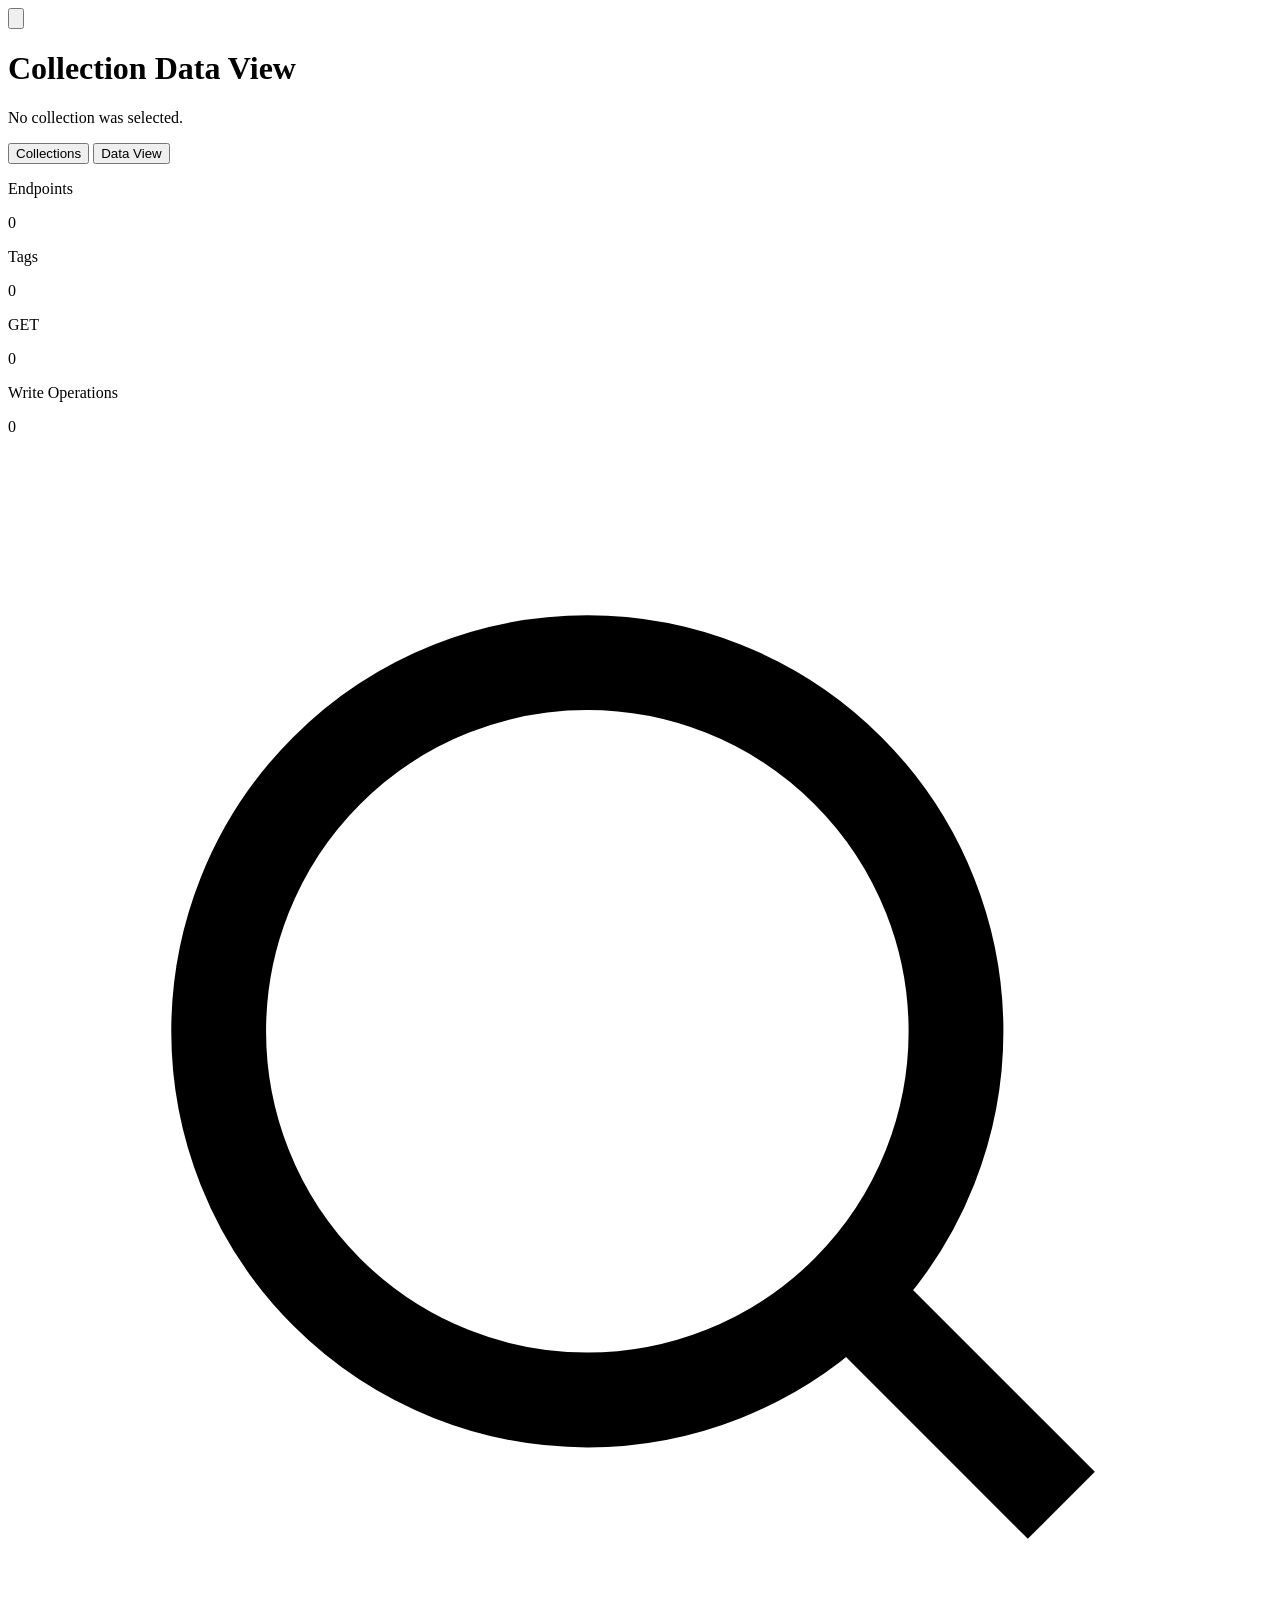
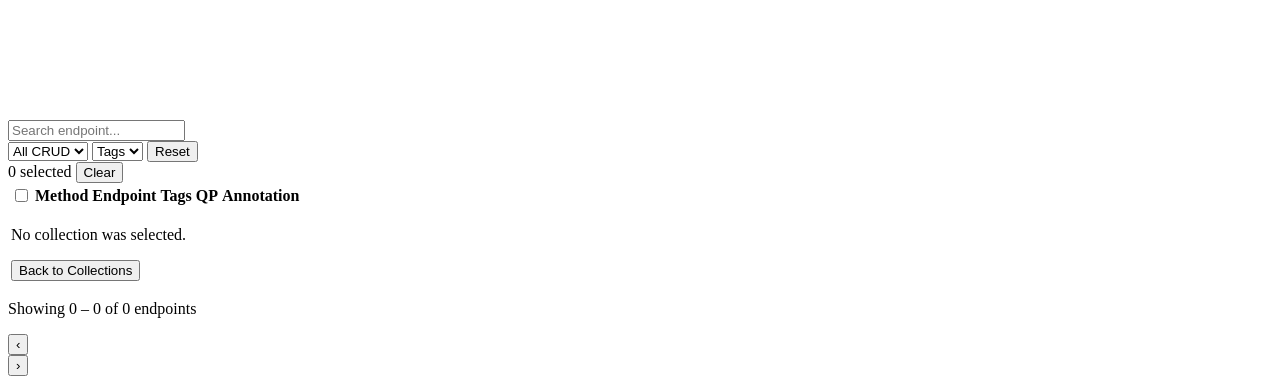
==== frontend/src/pages/collection_dataview.html @ ef80a707 "Update frontend UI" ====
<!DOCTYPE html>
<html lang="en">

<head>
    <meta charset="UTF-8">

    <meta name="viewport" content="width=device-width, initial-scale=1.0">

    <title>EDMS Collection Data View</title>

    <link href="../styles/output.css" rel="stylesheet">

    <link href="https://fonts.googleapis.com/css2?family=Inter:wght@400;500;600;700&display=swap" rel="stylesheet">
</head>


<body class="h-screen overflow-hidden
           bg-slate-950 text-slate-100
           font-[Inter]">


    <div class="h-full p-3 sm:p-4">

        <div class="mx-auto flex h-full
                   max-w-screen-2xl
                   flex-col overflow-hidden
                   rounded-xl
                   border border-slate-800
                   bg-slate-900">


            <!-- =====================================================
                 HEADER
            ====================================================== -->

            <header class="flex shrink-0 flex-wrap
                           items-center justify-between
                           gap-3
                           border-b border-slate-200 dark:border-slate-700/40
                           bg-slate-100 dark:bg-[#162235]
                           px-3 py-2
                           sm:px-4">
                <div class="min-w-0">

                    <div class="flex items-center gap-2">

                        <button id="backToCollections" type="button" title="Back to Collection View" class="rounded-md p-1.5
                                   text-slate-500
                                   transition
                                   hover:bg-slate-800
                                   hover:text-white">

                            <svg class="h-4 w-4" viewBox="0 0 24 24" fill="none" stroke="currentColor"
                                stroke-width="1.8">
                                <path d="m15 18-6-6 6-6" />
                            </svg>

                        </button>


                        <div class="min-w-0">

                            <h1 id="collectionTitle" class="truncate
                                       text-lg font-semibold
                                       text-white">
                                Collection Data View
                            </h1>

                            <p id="collectionSubtitle" class="truncate
                                       text-[11px]
                                       text-slate-500">
                                Loading collection...
                            </p>

                        </div>

                    </div>

                </div>


                <nav class="flex items-center
                           gap-1 rounded-full
                           bg-slate-800 p-1">

                    <button data-target="./collection_view.html" class="rounded-lg
                               px-3 py-1.5
                               text-xs
                               text-slate-400
                               hover:bg-slate-700
                               hover:text-white">
                        Collections
                    </button>


                    <button class="rounded-lg
                               bg-cyan-500
                               px-3 py-1.5
                               text-xs font-medium
                               text-white">
                        Data View
                    </button>

                </nav>

            </header>


            <!-- =====================================================
                 COLLECTION INFO
            ====================================================== -->

            <section class="grid shrink-0
                       grid-cols-2 gap-2
                       border-b border-slate-800
                       bg-slate-900
                       p-3 sm:grid-cols-4">

                <div class="rounded-lg
                           border border-slate-800
                           bg-slate-950/40
                           px-3 py-2">

                    <p class="text-[10px]
                               uppercase tracking-wide
                               text-slate-600">
                        Endpoints
                    </p>

                    <p id="endpointCount" class="mt-0.5
                               text-sm font-semibold
                               text-slate-200">
                        0
                    </p>

                </div>


                <div class="rounded-lg
                           border border-slate-800
                           bg-slate-950/40
                           px-3 py-2">

                    <p class="text-[10px]
                               uppercase tracking-wide
                               text-slate-600">
                        Tags
                    </p>

                    <p id="tagCount" class="mt-0.5
                               text-sm font-semibold
                               text-slate-200">
                        0
                    </p>

                </div>


                <div class="rounded-lg
                           border border-slate-800
                           bg-slate-950/40
                           px-3 py-2">

                    <p class="text-[10px]
                               uppercase tracking-wide
                               text-slate-600">
                        GET
                    </p>

                    <p id="getCount" class="mt-0.5
                               text-sm font-semibold
                               text-emerald-400">
                        0
                    </p>

                </div>


                <div class="rounded-lg
                           border border-slate-800
                           bg-slate-950/40
                           px-3 py-2">

                    <p class="text-[10px]
                               uppercase tracking-wide
                               text-slate-600">
                        Write Operations
                    </p>

                    <p id="writeCount" class="mt-0.5
                               text-sm font-semibold
                               text-sky-400">
                        0
                    </p>

                </div>

            </section>


            <!-- =====================================================
                 TOOLBAR
            ====================================================== -->

            <section class="flex shrink-0
                       flex-wrap items-center gap-2
                       border-b border-slate-800
                       bg-slate-900/80
                       px-3 py-2.5">

                <div class="relative
                           min-w-[190px]
                           flex-1 sm:max-w-xs">

                    <svg class="pointer-events-none
                               absolute left-2.5 top-1/2
                               h-3.5 w-3.5
                               -translate-y-1/2
                               text-slate-600" viewBox="0 0 24 24" fill="none" stroke="currentColor"
                        stroke-width="1.8">
                        <circle cx="11" cy="11" r="7" />
                        <path d="m20 20-3.5-3.5" />
                    </svg>

                    <input id="endpointSearch" type="search" placeholder="Search endpoint..." class="h-8 w-full
                               rounded-md
                               border border-slate-800
                               bg-slate-800
                               pl-8 pr-3
                               text-xs
                               outline-none
                               focus:border-cyan-500">

                </div>


                <select id="methodFilter" class="h-8 rounded-md
                           border border-slate-800
                           bg-slate-800
                           px-2.5 text-xs
                           outline-none
                           focus:border-cyan-500">

                    <option value="all">
                        All CRUD
                    </option>

                    <option value="GET">
                        GET
                    </option>

                    <option value="POST">
                        POST
                    </option>

                    <option value="PUT">
                        PUT
                    </option>

                    <option value="PATCH">
                        PATCH
                    </option>

                    <option value="DELETE">
                        DELETE
                    </option>

                </select>


                <select id="tagFilter" class="h-8 max-w-40
                           rounded-md
                           border border-slate-800
                           bg-slate-800
                           px-2.5 text-xs
                           outline-none
                           focus:border-cyan-500">

                    <option value="">
                        Tags
                    </option>

                </select>


                <button id="resetEndpointFilters" type="button" class="h-8 rounded-md
                           border border-slate-700
                           bg-slate-800
                           px-2.5 text-xs
                           text-slate-400
                           hover:bg-slate-700
                           hover:text-white">
                    Reset
                </button>


                <div class="ml-auto
                           flex items-center gap-2">

                    <span id="selectionLabel" class="hidden
                               rounded-md
                               bg-cyan-500/10
                               px-2 py-1
                               text-[10px]
                               text-cyan-300">
                        0 selected
                    </span>


                    <button id="clearEndpointSelection" type="button" class="hidden h-8
                               rounded-md
                               border border-slate-700
                               bg-slate-800
                               px-2.5 text-xs
                               text-slate-400
                               hover:bg-slate-700">
                        Clear
                    </button>

                </div>

            </section>


            <!-- =====================================================
                 WORKSPACE
            ====================================================== -->

            <div class="relative min-h-0
                       flex-1 overflow-hidden">


                <!-- Endpoint table -->

                <div class="absolute inset-0
                           overflow-auto
                           scrollbar scrollbar-thin
                           scrollbar-thumb-slate-700
                           scrollbar-track-transparent">

                    <table class="w-full
                               min-w-[900px]
                               text-xs">

                        <thead class="sticky top-0 z-20
                                   border-b border-slate-800
                                   bg-slate-900/98
                                   backdrop-blur">

                            <tr class="text-left
                                       text-slate-500">

                                <th class="w-10 px-3 py-2.5">

                                    <input id="selectAllEndpoints" type="checkbox" class="h-3.5 w-3.5
                                               accent-cyan-400">

                                </th>


                                <th class="w-20 px-3 py-2.5">
                                    Method
                                </th>


                                <th class="w-[34%]
                                           px-3 py-2.5">
                                    Endpoint
                                </th>


                                <th class="w-[18%]
                                           px-3 py-2.5">
                                    Tags
                                </th>


                                <th class="w-16 px-3 py-2.5
                                           text-center">
                                    QP
                                </th>


                                <th class="w-[22%]
                                           px-3 py-2.5">
                                    Annotation
                                </th>

                            </tr>

                        </thead>


                        <tbody id="endpointTableBody"></tbody>

                    </table>

                </div>




                <!-- =====================================================
                 FOOTER / PAGINATION
            ====================================================== -->

                <footer class="flex shrink-0
                       flex-wrap items-center
                       justify-between gap-3
                       border-t border-slate-200 dark:border-slate-800
                       bg-white dark:bg-slate-900
                       px-3 py-2.5">

                    <p class="text-[11px]
              text-slate-500 dark:text-slate-500">

                        Showing

                        <span id="rangeStart" class="text-slate-800 dark:text-slate-300">
                            0
                        </span>

                        –

                        <span id="rangeEnd" class="text-slate-800 dark:text-slate-300">
                            0
                        </span>

                        of

                        <span id="totalEndpoints" class="text-slate-800 dark:text-slate-300">
                            0
                        </span>

                        endpoints

                    </p>


                    <div class="flex items-center
                gap-1">

                        <button id="prevPage" type="button" class="min-w-7 rounded-md
               border border-slate-300 dark:border-slate-600
               bg-white dark:bg-slate-900
               px-2 py-1
               text-[11px]
               font-medium
               text-slate-700 dark:text-slate-300
               hover:bg-slate-200 dark:hover:bg-slate-800
               hover:border-slate-400 dark:hover:border-slate-500
               disabled:opacity-100">
                            ‹
                        </button>

                        <div id="pageNumbers" class="flex items-center gap-1"></div>

                        <button id="nextPage" type="button" class="min-w-7 rounded-md
               border border-slate-300 dark:border-slate-600
               bg-white dark:bg-slate-900
               px-2 py-1
               text-[11px]
               font-medium
               text-slate-700 dark:text-slate-300
               hover:bg-slate-200 dark:hover:bg-slate-800
               hover:border-slate-400 dark:hover:border-slate-500
               disabled:opacity-100
               
               
               ">
                            ›
                        </button>

                    </div>

                </footer>

            </div>

        </div>


        <script src="../js/collectionview/collection_dataview.js"></script>
        <script src="../js/nav-bar.js"></script>

</body>

</html>
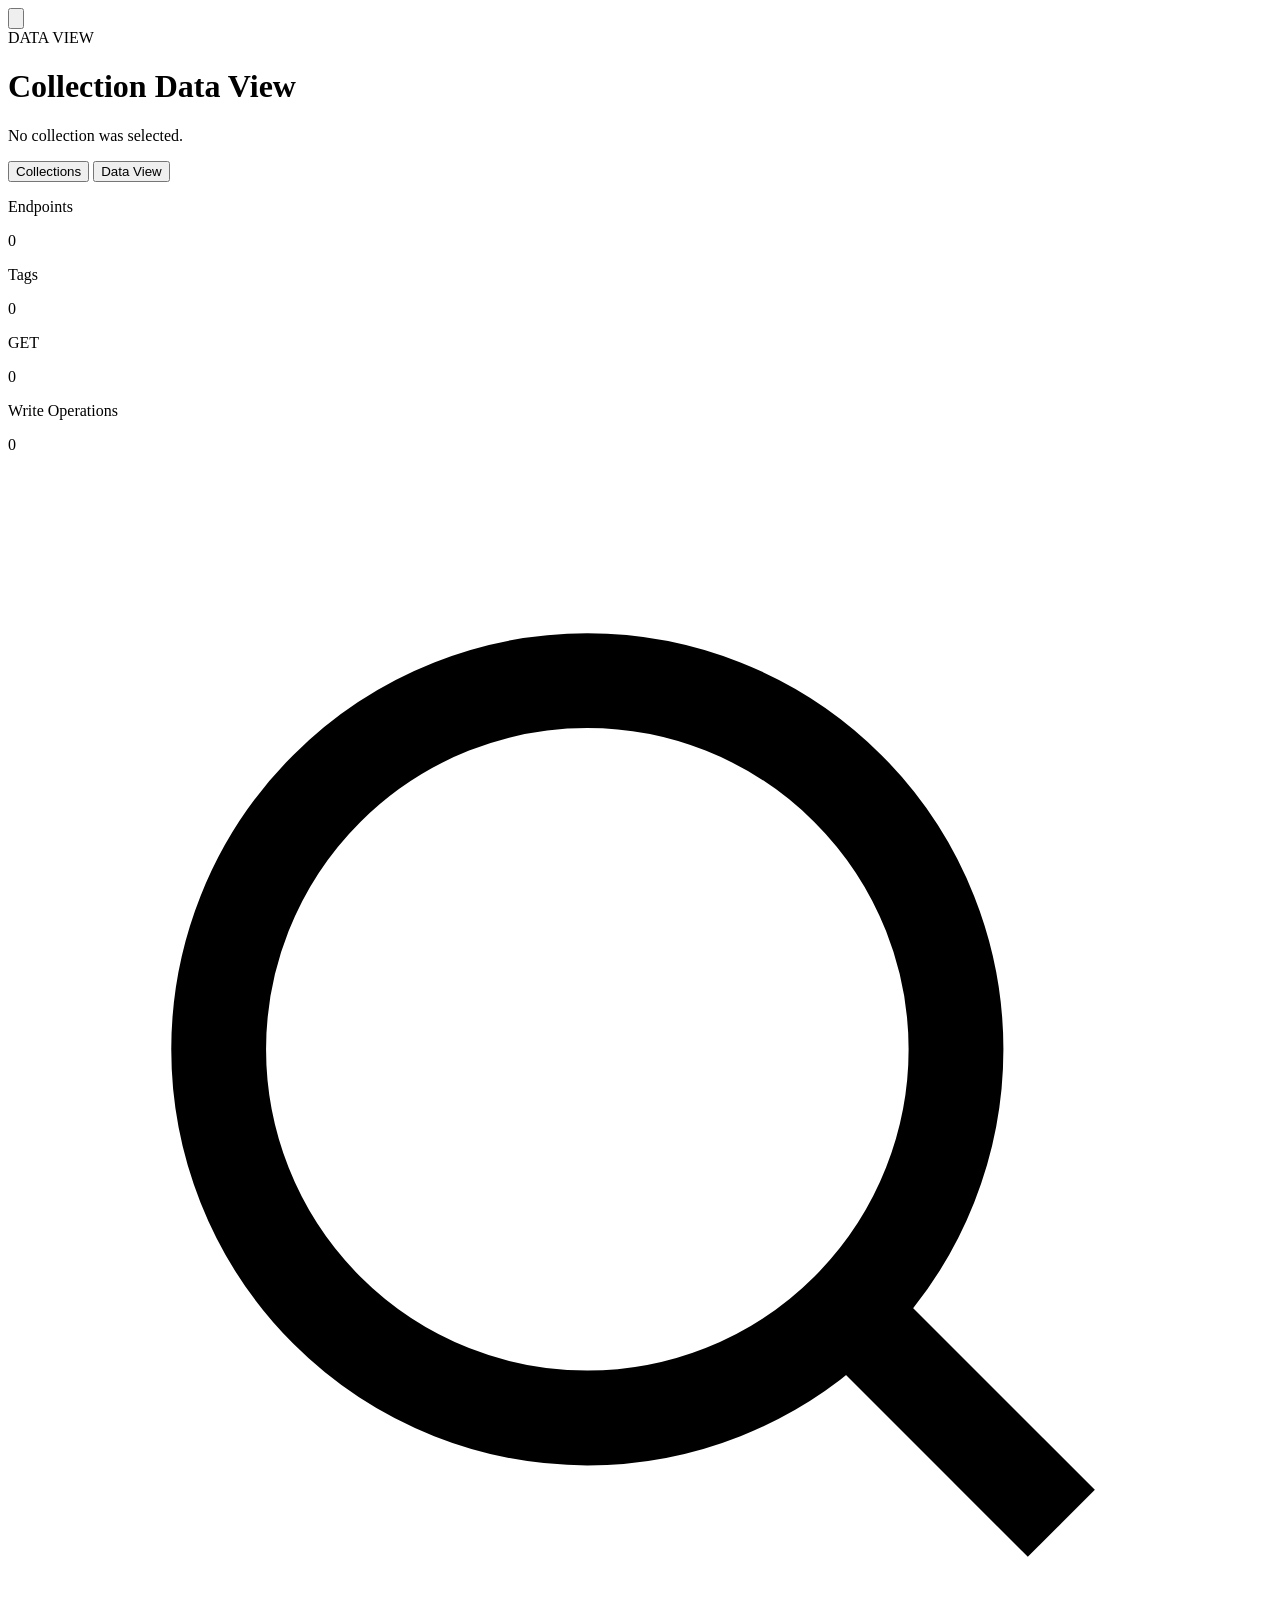
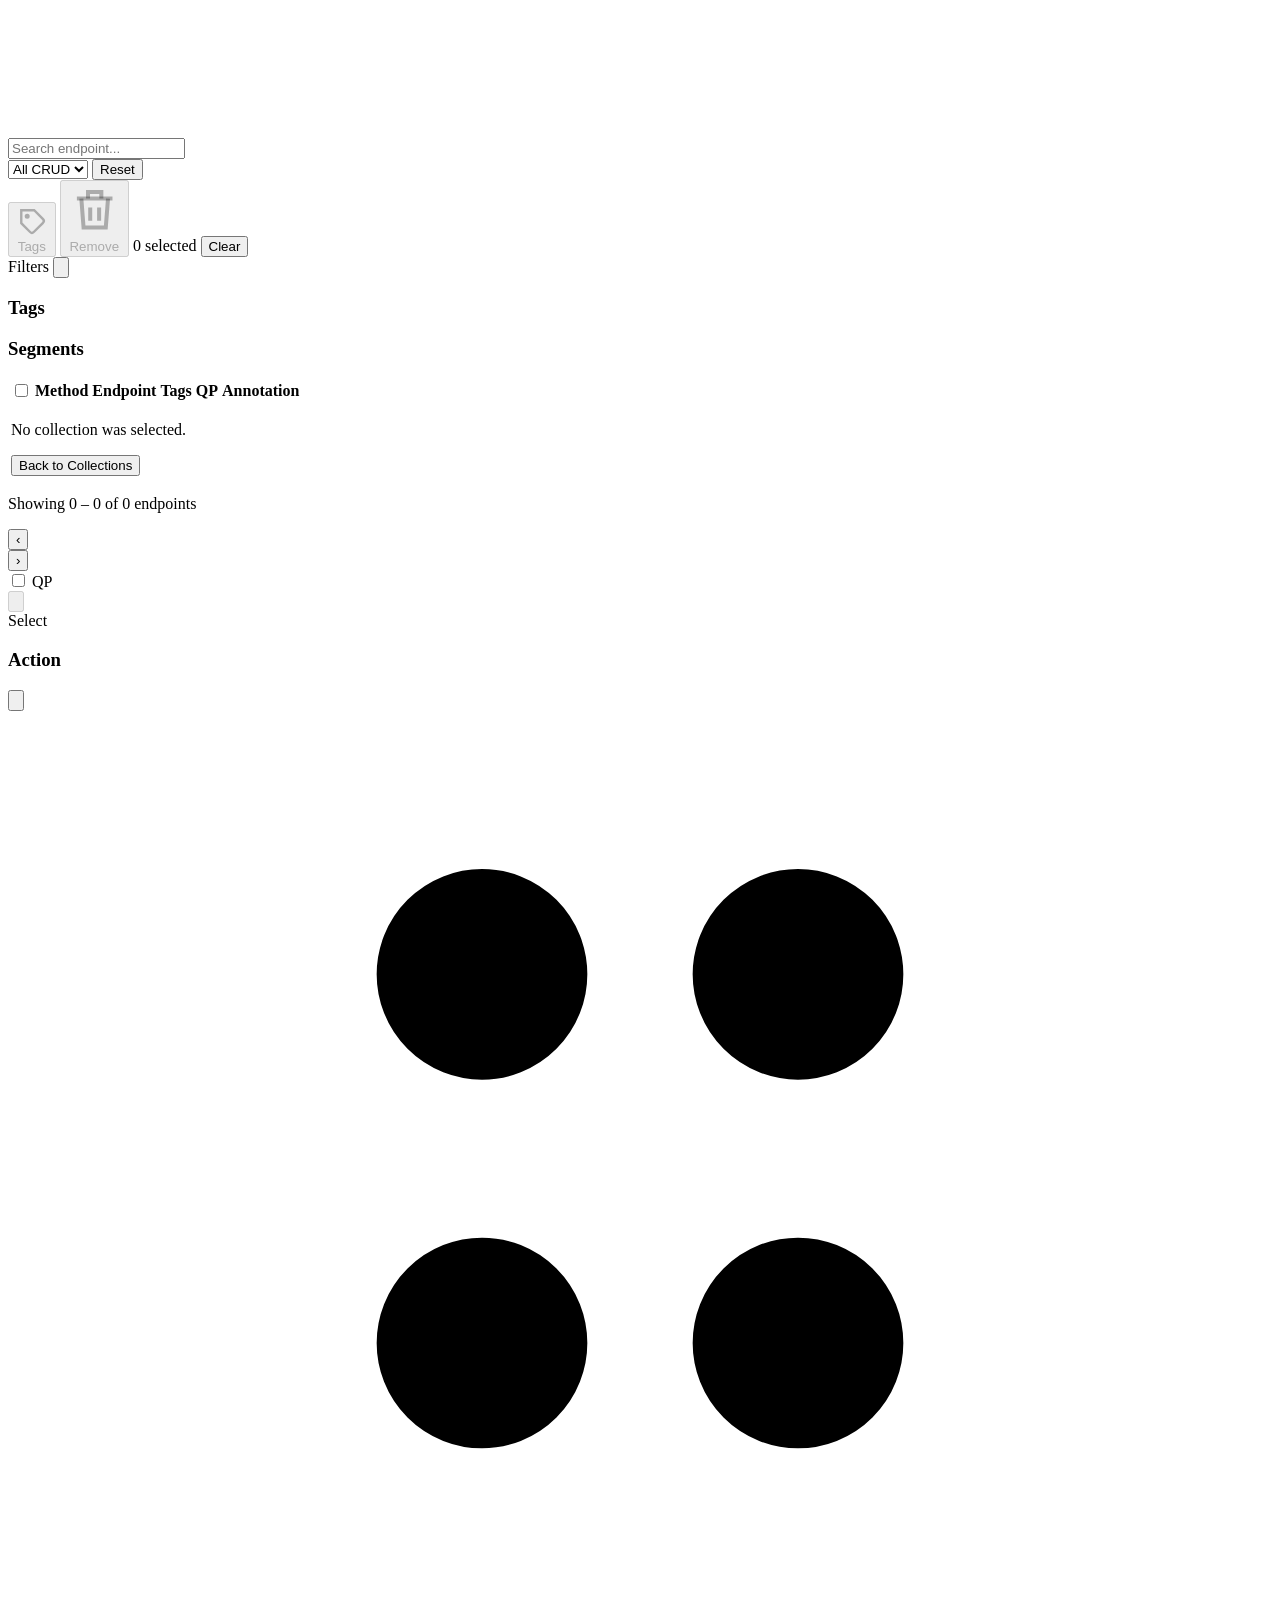
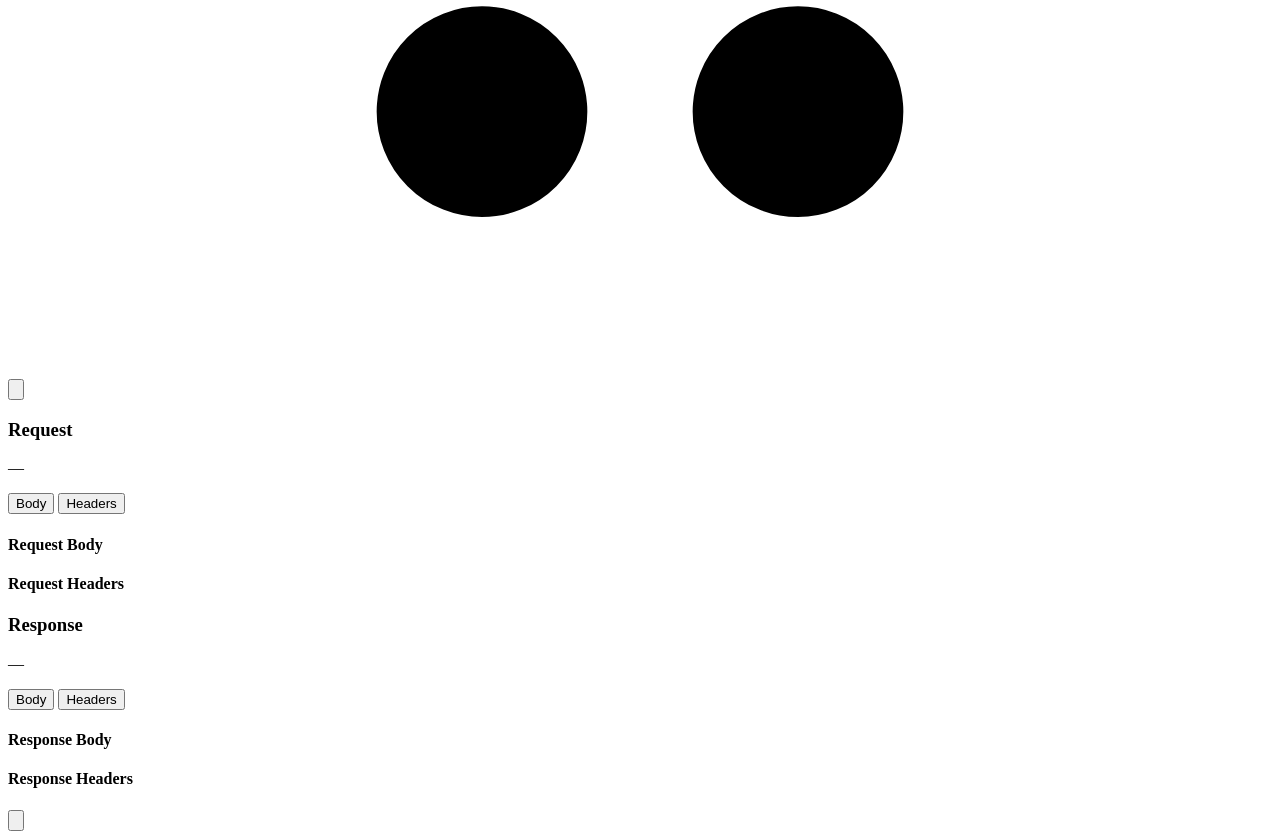
==== commit dcca60a9: "Merge pull request #55 from shivanshumangal007-dev/tmp-web  added: webview preview and edit , tags o" ====
--- a/frontend/src/pages/collection_dataview.html
+++ b/frontend/src/pages/collection_dataview.html
@@ -4,55 +4,82 @@
 <head>
     <meta charset="UTF-8">
 
-    <meta name="viewport" content="width=device-width, initial-scale=1.0">
+    <meta
+        name="viewport"
+        content="width=device-width, initial-scale=1.0"
+    >
 
     <title>EDMS Collection Data View</title>
 
-    <link href="../styles/output.css" rel="stylesheet">
-
-    <link href="https://fonts.googleapis.com/css2?family=Inter:wght@400;500;600;700&display=swap" rel="stylesheet">
+    <link
+        href="../styles/output.css"
+        rel="stylesheet"
+    >
+
+    <link
+        href="https://fonts.googleapis.com/css2?family=Inter:wght@400;500;600;700&display=swap"
+        rel="stylesheet"
+    >
 </head>
 
 
-<body class="h-screen overflow-hidden
+<body
+    class="h-screen overflow-hidden
            bg-slate-950 text-slate-100
-           font-[Inter]">
+           font-[Inter]"
+>
 
 
     <div class="h-full p-3 sm:p-4">
 
-        <div class="mx-auto flex h-full
+        <div
+            class="mx-auto flex h-full
                    max-w-screen-2xl
                    flex-col overflow-hidden
                    rounded-xl
                    border border-slate-800
-                   bg-slate-900">
+                   bg-slate-900"
+        >
 
 
             <!-- =====================================================
                  HEADER
             ====================================================== -->
 
-            <header class="flex shrink-0 flex-wrap
-                           items-center justify-between
-                           gap-3
-                           border-b border-slate-200 dark:border-slate-700/40
-                           bg-slate-100 dark:bg-[#162235]
-                           px-3 py-2
-                           sm:px-4">
+            <header
+                class="flex shrink-0
+                       flex-wrap items-center
+                       justify-between gap-3
+                       border-b border-slate-800
+                       bg-[#162235]
+                       px-4 py-3 sm:px-5"
+            >
+
                 <div class="min-w-0">
 
-                    <div class="flex items-center gap-2">
-
-                        <button id="backToCollections" type="button" title="Back to Collection View" class="rounded-md p-1.5
+                    <div
+                        class="flex items-center gap-2"
+                    >
+
+                        <button
+                            id="backToCollections"
+                            type="button"
+                            title="Back to Collection View"
+                            class="rounded-md p-1.5
                                    text-slate-500
                                    transition
                                    hover:bg-slate-800
-                                   hover:text-white">
-
-                            <svg class="h-4 w-4" viewBox="0 0 24 24" fill="none" stroke="currentColor"
-                                stroke-width="1.8">
-                                <path d="m15 18-6-6 6-6" />
+                                   hover:text-white"
+                        >
+
+                            <svg
+                                class="h-4 w-4"
+                                viewBox="0 0 24 24"
+                                fill="none"
+                                stroke="currentColor"
+                                stroke-width="1.8"
+                            >
+                                <path d="m15 18-6-6 6-6"/>
                             </svg>
 
                         </button>
@@ -60,15 +87,26 @@
 
                         <div class="min-w-0">
 
-                            <h1 id="collectionTitle" class="truncate
-                                       text-lg font-semibold
-                                       text-white">
-                                Collection Data View
-                            </h1>
-
-                            <p id="collectionSubtitle" class="truncate
-                                       text-[11px]
-                                       text-slate-500">
+                            <div class="flex items-center gap-2">
+                                <span class="rounded-md bg-cyan-500/10 px-1.5 py-0.5 text-[10px] font-medium text-cyan-400 border border-cyan-500/20">
+                                    DATA VIEW
+                                </span>
+                                <h1
+                                    id="collectionTitle"
+                                    class="truncate
+                                           text-xl font-bold tracking-tight
+                                           text-white sm:text-2xl"
+                                >
+                                    Collection
+                                </h1>
+                            </div>
+
+                            <p
+                                id="collectionSubtitle"
+                                class="truncate mt-0.5
+                                       text-[11px] sm:text-xs
+                                       text-slate-400"
+                            >
                                 Loading collection...
                             </p>
 
@@ -79,25 +117,32 @@
                 </div>
 
 
-                <nav class="flex items-center
+                <nav
+                    class="flex items-center
                            gap-1 rounded-full
-                           bg-slate-800 p-1">
-
-                    <button data-target="./collection_view.html" class="rounded-lg
+                           bg-slate-800 p-1"
+                >
+
+                    <button
+                        data-target="./collection_view.html"
+                        class="rounded-lg
                                px-3 py-1.5
                                text-xs
                                text-slate-400
                                hover:bg-slate-700
-                               hover:text-white">
+                               hover:text-white"
+                    >
                         Collections
                     </button>
 
 
-                    <button class="rounded-lg
+                    <button
+                        class="rounded-lg
                                bg-cyan-500
                                px-3 py-1.5
                                text-xs font-medium
-                               text-white">
+                               text-white"
+                    >
                         Data View
                     </button>
 
@@ -110,86 +155,116 @@
                  COLLECTION INFO
             ====================================================== -->
 
-            <section class="grid shrink-0
+            <section
+                class="grid shrink-0
                        grid-cols-2 gap-2
                        border-b border-slate-800
                        bg-slate-900
-                       p-3 sm:grid-cols-4">
-
-                <div class="rounded-lg
+                       p-3 sm:grid-cols-4"
+            >
+
+                <div
+                    class="rounded-lg
                            border border-slate-800
                            bg-slate-950/40
-                           px-3 py-2">
-
-                    <p class="text-[10px]
+                           px-3 py-2"
+                >
+
+                    <p
+                        class="text-[10px]
                                uppercase tracking-wide
-                               text-slate-600">
+                               text-slate-600"
+                    >
                         Endpoints
                     </p>
 
-                    <p id="endpointCount" class="mt-0.5
+                    <p
+                        id="endpointCount"
+                        class="mt-0.5
                                text-sm font-semibold
-                               text-slate-200">
+                               text-slate-200"
+                    >
                         0
                     </p>
 
                 </div>
 
 
-                <div class="rounded-lg
+                <div
+                    class="rounded-lg
                            border border-slate-800
                            bg-slate-950/40
-                           px-3 py-2">
-
-                    <p class="text-[10px]
+                           px-3 py-2"
+                >
+
+                    <p
+                        class="text-[10px]
                                uppercase tracking-wide
-                               text-slate-600">
+                               text-slate-600"
+                    >
                         Tags
                     </p>
 
-                    <p id="tagCount" class="mt-0.5
+                    <p
+                        id="tagCount"
+                        class="mt-0.5
                                text-sm font-semibold
-                               text-slate-200">
+                               text-slate-200"
+                    >
                         0
                     </p>
 
                 </div>
 
 
-                <div class="rounded-lg
+                <div
+                    class="rounded-lg
                            border border-slate-800
                            bg-slate-950/40
-                           px-3 py-2">
-
-                    <p class="text-[10px]
+                           px-3 py-2"
+                >
+
+                    <p
+                        class="text-[10px]
                                uppercase tracking-wide
-                               text-slate-600">
+                               text-slate-600"
+                    >
                         GET
                     </p>
 
-                    <p id="getCount" class="mt-0.5
+                    <p
+                        id="getCount"
+                        class="mt-0.5
                                text-sm font-semibold
-                               text-emerald-400">
+                               text-emerald-400"
+                    >
                         0
                     </p>
 
                 </div>
 
 
-                <div class="rounded-lg
+                <div
+                    class="rounded-lg
                            border border-slate-800
                            bg-slate-950/40
-                           px-3 py-2">
-
-                    <p class="text-[10px]
+                           px-3 py-2"
+                >
+
+                    <p
+                        class="text-[10px]
                                uppercase tracking-wide
-                               text-slate-600">
+                               text-slate-600"
+                    >
                         Write Operations
                     </p>
 
-                    <p id="writeCount" class="mt-0.5
+                    <p
+                        id="writeCount"
+                        class="mt-0.5
                                text-sm font-semibold
-                               text-sky-400">
+                               text-sky-400"
+                    >
                         0
                     </p>
 
@@ -202,44 +277,61 @@
                  TOOLBAR
             ====================================================== -->
 
-            <section class="flex shrink-0
+            <section
+                class="flex shrink-0
                        flex-wrap items-center gap-2
                        border-b border-slate-800
                        bg-slate-900/80
-                       px-3 py-2.5">
-
-                <div class="relative
+                       px-3 py-2.5"
+            >
+
+                <div
+                    class="relative
                            min-w-[190px]
-                           flex-1 sm:max-w-xs">
-
-                    <svg class="pointer-events-none
+                           flex-1 sm:max-w-xs"
+                >
+
+                    <svg
+                        class="pointer-events-none
                                absolute left-2.5 top-1/2
                                h-3.5 w-3.5
                                -translate-y-1/2
-                               text-slate-600" viewBox="0 0 24 24" fill="none" stroke="currentColor"
-                        stroke-width="1.8">
-                        <circle cx="11" cy="11" r="7" />
-                        <path d="m20 20-3.5-3.5" />
+                               text-slate-600"
+                        viewBox="0 0 24 24"
+                        fill="none"
+                        stroke="currentColor"
+                        stroke-width="1.8"
+                    >
+                        <circle cx="11" cy="11" r="7"/>
+                        <path d="m20 20-3.5-3.5"/>
                     </svg>
 
-                    <input id="endpointSearch" type="search" placeholder="Search endpoint..." class="h-8 w-full
+                    <input
+                        id="endpointSearch"
+                        type="search"
+                        placeholder="Search endpoint..."
+                        class="h-8 w-full
                                rounded-md
                                border border-slate-800
                                bg-slate-800
                                pl-8 pr-3
                                text-xs
                                outline-none
-                               focus:border-cyan-500">
-
-                </div>
-
-
-                <select id="methodFilter" class="h-8 rounded-md
+                               focus:border-cyan-500"
+                    >
+
+                </div>
+
+
+                <select
+                    id="methodFilter"
+                    class="h-8 rounded-md
                            border border-slate-800
                            bg-slate-800
                            px-2.5 text-xs
                            outline-none
-                           focus:border-cyan-500">
+                           focus:border-cyan-500"
+                >
 
                     <option value="all">
                         All CRUD
@@ -268,52 +360,88 @@
                 </select>
 
 
-                <select id="tagFilter" class="h-8 max-w-40
-                           rounded-md
-                           border border-slate-800
-                           bg-slate-800
-                           px-2.5 text-xs
-                           outline-none
-                           focus:border-cyan-500">
-
-                    <option value="">
-                        Tags
-                    </option>
-
-                </select>
-
-
-                <button id="resetEndpointFilters" type="button" class="h-8 rounded-md
+
+                <button
+                    id="resetEndpointFilters"
+                    type="button"
+                    class="h-8 rounded-md
                            border border-slate-700
                            bg-slate-800
                            px-2.5 text-xs
                            text-slate-400
                            hover:bg-slate-700
-                           hover:text-white">
+                           hover:text-white"
+                >
                     Reset
                 </button>
 
 
-                <div class="ml-auto
-                           flex items-center gap-2">
-
-                    <span id="selectionLabel" class="hidden
+                <div
+                    class="ml-auto
+                           flex items-center gap-2"
+                >
+
+                    <button
+                        id="tagsManager"
+                        type="button"
+                        disabled
+                        title="Manage tags"
+                        class="inline-flex h-8 items-center gap-1.5 rounded-md
+                               border border-slate-700 bg-slate-800 px-2.5
+                               text-xs text-slate-300 transition
+                               hover:border-slate-600 hover:bg-slate-700
+                               disabled:cursor-not-allowed disabled:opacity-30"
+                    >
+                        <svg class="h-3.5 w-3.5" viewBox="0 0 24 24" fill="none" stroke="currentColor" stroke-width="1.8">
+                            <path d="M20.5 13.5 13.5 20.5 a2 2 0 0 1-2.8 0L4 13.8V4h9.8l6.7 6.7 a2 2 0 0 1 0 2.8Z" />
+                            <circle cx="8.5" cy="8.5" r="1" />
+                        </svg>
+                        Tags
+                    </button>
+
+                    <button
+                        id="deleteSelected"
+                        type="button"
+                        disabled
+                        title="Remove selected endpoints from collection"
+                        class="inline-flex h-8 items-center gap-1.5 rounded-md
+                               border border-rose-500/20 bg-rose-500/10
+                               px-2.5 text-xs font-medium text-rose-400
+                               transition hover:bg-rose-500/15
+                               disabled:cursor-not-allowed disabled:opacity-35"
+                    >
+                        <svg class="h-3.5 w-3.5" viewBox="0 0 24 24" fill="none" stroke="currentColor" stroke-width="1.8">
+                            <path d="M4 7h16" />
+                            <path d="M10 11v6M14 11v6" />
+                            <path d="M6 7l1 13h10l1-13" />
+                            <path d="M9 7V4h6v3" />
+                        </svg>
+                        Remove
+                    </button>
+
+                    <span
+                        id="selectionLabel"
+                        class="hidden
                                rounded-md
                                bg-cyan-500/10
                                px-2 py-1
                                text-[10px]
-                               text-cyan-300">
+                               text-cyan-300"
+                    >
                         0 selected
                     </span>
 
-
-                    <button id="clearEndpointSelection" type="button" class="hidden h-8
+                    <button
+                        id="clearEndpointSelection"
+                        type="button"
+                        class="hidden h-8
                                rounded-md
                                border border-slate-700
                                bg-slate-800
                                px-2.5 text-xs
                                text-slate-400
-                               hover:bg-slate-700">
+                               hover:bg-slate-700"
+                    >
                         Clear
                     </button>
 
@@ -326,63 +454,109 @@
                  WORKSPACE
             ====================================================== -->
 
-            <div class="relative min-h-0
-                       flex-1 overflow-hidden">
-
-
-                <!-- Endpoint table -->
-
-                <div class="absolute inset-0
-                           overflow-auto
-                           scrollbar scrollbar-thin
-                           scrollbar-thumb-slate-700
-                           scrollbar-track-transparent">
-
-                    <table class="w-full
+            <div class="relative min-h-0 flex-1 flex overflow-hidden">
+
+                <!-- Sidebar -->
+                <aside id="filterSidebar" class="relative flex w-48 shrink-0 flex-col overflow-hidden border-r border-slate-800 bg-slate-900 transition-all duration-200">
+                    <div class="flex shrink-0 items-center justify-between border-b border-slate-800 px-3 py-2.5">
+                        <span id="sidebarTitle" class="text-xs font-semibold text-slate-200">Filters</span>
+                        <button id="sidebarToggle" type="button" title="Collapse sidebar" class="rounded-md p-1 text-slate-500 transition hover:bg-slate-800 hover:text-white">
+                            <svg id="sidebarToggleIcon" class="h-4 w-4" viewBox="0 0 24 24" fill="none" stroke="currentColor" stroke-width="1.8">
+                                <path d="m15 18-6-6 6-6" />
+                            </svg>
+                        </button>
+                    </div>
+
+                    <div id="sidebarContent" class="min-h-0 flex-1 overflow-y-auto p-3 scrollbar scrollbar-thin scrollbar-thumb-slate-700 scrollbar-track-transparent">
+                        <section class="mb-5">
+                            <div class="mb-2 border-b border-slate-800 pb-1.5">
+                                <h3 class="text-xs font-semibold text-slate-300">Tags</h3>
+                            </div>
+                            <div id="tagsContainer" class="flex flex-col gap-1.5"></div>
+                        </section>
+
+                        <section>
+                            <div class="mb-2 border-b border-slate-800 pb-1.5">
+                                <h3 class="text-xs font-semibold text-slate-300">Segments</h3>
+                            </div>
+                            <div id="segmentsContainer" class="flex flex-col gap-1.5"></div>
+                        </section>
+                    </div>
+                </aside>
+
+                <main class="min-w-0 flex-1 overflow-hidden bg-slate-950/20">
+                    <div class="flex h-full min-w-0 flex-col">
+
+                        <!-- Endpoint table -->
+                        <div class="min-h-0 flex-1 overflow-auto scrollbar scrollbar-thin scrollbar-thumb-slate-700 scrollbar-track-transparent hover:scrollbar-thumb-cyan-500/60">
+
+                    <table
+                        class="w-full
                                min-w-[900px]
-                               text-xs">
-
-                        <thead class="sticky top-0 z-20
+                               text-xs"
+                    >
+
+                        <thead
+                            class="sticky top-0 z-20
                                    border-b border-slate-800
                                    bg-slate-900/98
-                                   backdrop-blur">
-
-                            <tr class="text-left
-                                       text-slate-500">
-
-                                <th class="w-10 px-3 py-2.5">
-
-                                    <input id="selectAllEndpoints" type="checkbox" class="h-3.5 w-3.5
-                                               accent-cyan-400">
+                                   backdrop-blur"
+                        >
+
+                            <tr
+                                class="text-left
+                                       text-slate-500"
+                            >
+
+                                <th
+                                    class="w-10 px-3 py-2.5"
+                                >
+
+                                    <input
+                                        id="selectAllEndpoints"
+                                        type="checkbox"
+                                        class="h-3.5 w-3.5
+                                               accent-cyan-400"
+                                    >
 
                                 </th>
 
 
-                                <th class="w-20 px-3 py-2.5">
+                                <th
+                                    class="w-20 px-3 py-2.5"
+                                >
                                     Method
                                 </th>
 
 
-                                <th class="w-[34%]
-                                           px-3 py-2.5">
+                                <th
+                                    class="w-[34%]
+                                           px-3 py-2.5"
+                                >
                                     Endpoint
                                 </th>
 
 
-                                <th class="w-[18%]
-                                           px-3 py-2.5">
+                                <th
+                                    class="w-[18%]
+                                           px-3 py-2.5"
+                                >
                                     Tags
                                 </th>
 
 
-                                <th class="w-16 px-3 py-2.5
-                                           text-center">
+                                <th
+                                    class="w-16 px-3 py-2.5
+                                           text-center"
+                                >
                                     QP
                                 </th>
 
 
-                                <th class="w-[22%]
-                                           px-3 py-2.5">
+                                <th
+                                    class="w-[22%]
+                                           px-3 py-2.5"
+                                >
                                     Annotation
                                 </th>
 
@@ -391,97 +565,281 @@
                         </thead>
 
 
-                        <tbody id="endpointTableBody"></tbody>
+                        <tbody
+                            id="endpointTableBody"
+                        ></tbody>
 
                     </table>
 
                 </div>
 
 
-
-
-                <!-- =====================================================
+                
+
+            <!-- =====================================================
                  FOOTER / PAGINATION
             ====================================================== -->
 
-                <footer class="flex shrink-0
+            <footer
+                class="flex shrink-0
                        flex-wrap items-center
                        justify-between gap-3
-                       border-t border-slate-200 dark:border-slate-800
-                       bg-white dark:bg-slate-900
-                       px-3 py-2.5">
-
-                    <p class="text-[11px]
-              text-slate-500 dark:text-slate-500">
-
-                        Showing
-
-                        <span id="rangeStart" class="text-slate-800 dark:text-slate-300">
-                            0
-                        </span>
-
-                        –
-
-                        <span id="rangeEnd" class="text-slate-800 dark:text-slate-300">
-                            0
-                        </span>
-
-                        of
-
-                        <span id="totalEndpoints" class="text-slate-800 dark:text-slate-300">
-                            0
-                        </span>
-
-                        endpoints
-
-                    </p>
-
-
-                    <div class="flex items-center
-                gap-1">
-
-                        <button id="prevPage" type="button" class="min-w-7 rounded-md
-               border border-slate-300 dark:border-slate-600
-               bg-white dark:bg-slate-900
-               px-2 py-1
-               text-[11px]
-               font-medium
-               text-slate-700 dark:text-slate-300
-               hover:bg-slate-200 dark:hover:bg-slate-800
-               hover:border-slate-400 dark:hover:border-slate-500
-               disabled:opacity-100">
-                            ‹
-                        </button>
-
-                        <div id="pageNumbers" class="flex items-center gap-1"></div>
-
-                        <button id="nextPage" type="button" class="min-w-7 rounded-md
-               border border-slate-300 dark:border-slate-600
-               bg-white dark:bg-slate-900
-               px-2 py-1
-               text-[11px]
-               font-medium
-               text-slate-700 dark:text-slate-300
-               hover:bg-slate-200 dark:hover:bg-slate-800
-               hover:border-slate-400 dark:hover:border-slate-500
-               disabled:opacity-100
-               
-               
-               ">
-                            ›
-                        </button>
-
-                    </div>
-
-                </footer>
+                       border-t border-slate-800
+                       bg-slate-900
+                       px-3 py-2.5"
+            >
+
+                <p
+                    class="text-[11px]
+                           text-slate-500"
+                >
+
+                    Showing
+
+                    <span
+                        id="rangeStart"
+                        class="text-slate-300"
+                    >
+                        0
+                    </span>
+
+                    –
+
+                    <span
+                        id="rangeEnd"
+                        class="text-slate-300"
+                    >
+                        0
+                    </span>
+
+                    of
+
+                    <span
+                        id="totalEndpoints"
+                        class="text-slate-300"
+                    >
+                        0
+                    </span>
+
+                    endpoints
+
+                </p>
+
+
+                <div
+                    class="flex items-center
+                           gap-1"
+                >
+
+                    <button
+                        id="prevPage"
+                        type="button"
+                        class="min-w-7 rounded-md
+                               border border-slate-700
+                               px-2 py-1
+                               text-[11px]
+                               text-slate-400
+                               hover:bg-slate-800
+                               disabled:opacity-30"
+                    >
+                        ‹
+                    </button>
+
+
+                    <div
+                        id="pageNumbers"
+                        class="flex items-center
+                               gap-1"
+                    ></div>
+
+
+                    <button
+                        id="nextPage"
+                        type="button"
+                        class="min-w-7 rounded-md
+                               border border-slate-700
+                               px-2 py-1
+                               text-[11px]
+                               text-slate-400
+                               hover:bg-slate-800
+                               disabled:opacity-30"
+                    >
+                        ›
+                    </button>
+
+                </div>
+
+            </footer>
+
+                    </div>
+                </main>
+
+
+                <!-- =====================================================
+                     QP SIDEBAR
+                ====================================================== -->
+
+                <aside id="qpSidebar" class="flex w-16 shrink-0 flex-col border-l border-slate-800 bg-slate-900">
+
+                  <div class="border-b border-slate-800 py-2.5 flex items-center justify-center gap-1.5 px-1">
+                    <input type="checkbox" id="selectAllQPs" title="Select All QPs" class="h-3 w-3 rounded border-slate-700 bg-slate-800 accent-rose-500 cursor-pointer">
+                    <span class="text-xs font-semibold text-slate-300">QP</span>
+                  </div>
+
+                  <div class="border-b border-slate-800 p-1.5">
+                    <button id="deleteQP" type="button" disabled title="Delete selected QP" class="flex h-7 w-full items-center justify-center rounded-md border border-rose-500/20 bg-rose-500/10 text-rose-400 transition hover:bg-rose-500/15 disabled:cursor-not-allowed disabled:opacity-30">
+                      <svg class="h-3.5 w-3.5" viewBox="0 0 24 24" fill="none" stroke="currentColor" stroke-width="1.8">
+                        <path d="M4 7h16" />
+                        <path d="M10 11v6M14 11v6" />
+                        <path d="M6 7l1 13h10l1-13" />
+                        <path d="M9 7V4h6v3" />
+                      </svg>
+                    </button>
+                  </div>
+
+                  <div id="qpPanel" class="min-h-0 flex-1 space-y-1.5 overflow-y-auto p-1.5 scrollbar scrollbar-thin scrollbar-thumb-slate-700 scrollbar-track-transparent">
+                    <div class="py-5 text-center text-[10px] text-slate-600">
+                      Select
+                    </div>
+                  </div>
+
+                </aside>
 
             </div>
-
         </div>
 
-
-        <script src="../js/collectionview/collection_dataview.js"></script>
-        <script src="../js/nav-bar.js"></script>
+    </div>
+
+    <!-- =========================================================
+         MODAL
+    ========================================================== -->
+
+    <div id="modalOverlay" class="fixed inset-0 z-50 hidden items-center justify-center bg-slate-950/70 p-4 backdrop-blur-sm">
+        <div id="modalPanel" class="w-full max-w-lg overflow-hidden rounded-xl border border-slate-700 bg-slate-900 shadow-2xl">
+            <div class="flex items-center justify-between border-b border-slate-800 px-4 py-3">
+                <h3 id="modalTitle" class="text-sm font-semibold text-white">Action</h3>
+                <button id="modalClose" type="button" class="rounded-md p-1 text-slate-500 hover:bg-slate-800 hover:text-white">
+                    <svg class="h-4 w-4" viewBox="0 0 24 24" fill="none" stroke="currentColor" stroke-width="1.8">
+                        <path d="M6 6l12 12M18 6 6 18" />
+                    </svg>
+                </button>
+            </div>
+            <div id="modalContent" class="max-h-[70vh] overflow-y-auto p-4"></div>
+        </div>
+    </div>
+
+    <!-- =========================================================
+         REQUEST / RESPONSE VIEWER (listview-style, bottom-right)
+    ========================================================== -->
+
+    <div id="detailsOverlay" class="pointer-events-none fixed inset-0 z-40 hidden">
+
+        <div id="detailsPanel" class="pointer-events-auto absolute bottom-4 right-4
+             flex flex-col h-[min(560px,calc(100vh-32px))]
+             w-[min(860px,calc(100vw-32px))]">
+
+            <!-- Floating Controls -->
+            <div class="flex justify-center mb-3 shrink-0">
+                <div class="flex items-center gap-1 bg-slate-900 shadow-2xl border border-slate-700 p-1 rounded-xl">
+                    <div id="detailsDragHandle" class="cursor-move rounded-md p-1.5 text-slate-400 transition hover:bg-slate-700 hover:text-white" title="Drag to move">
+                        <svg class="h-4 w-4" viewBox="0 0 24 24" fill="none" stroke="currentColor" stroke-width="2">
+                            <circle cx="9" cy="5" r="1"/><circle cx="9" cy="12" r="1"/><circle cx="9" cy="19" r="1"/>
+                            <circle cx="15" cy="5" r="1"/><circle cx="15" cy="12" r="1"/><circle cx="15" cy="19" r="1"/>
+                        </svg>
+                    </div>
+                    <button id="detailsClose" type="button" title="Close" class="rounded-md p-1.5 text-slate-400 transition hover:bg-rose-500/20 hover:text-rose-400">
+                        <svg class="h-4 w-4" viewBox="0 0 24 24" fill="none" stroke="currentColor" stroke-width="1.8">
+                            <path d="M6 6l12 12" />
+                            <path d="M18 6 6 18" />
+                        </svg>
+                    </button>
+                </div>
+            </div>
+
+            <!-- Content Wrapper -->
+            <div class="flex flex-1 min-h-0 w-full overflow-hidden rounded-xl border border-slate-700 bg-slate-900 shadow-2xl shadow-black/50">
+
+            <!-- Request -->
+            <section id="requestBox" class="flex min-w-0 flex-1 flex-col border-r border-slate-800">
+                <header class="flex shrink-0 items-center justify-between border-b border-slate-800 px-4 py-3">
+                    <div>
+                        <h3 class="text-sm font-semibold text-white">Request</h3>
+                        <p id="requestEndpoint" class="mt-0.5 truncate font-mono text-[11px] text-cyan-400">—</p>
+                    </div>
+                    <div class="flex items-center gap-1 bg-slate-950/50 p-1 rounded-lg border border-slate-800">
+                        <button id="requestBodyTab" type="button" class="reqb px-3 py-1 rounded-md bg-cyan-500 text-slate-950 text-xs font-semibold transition">Body</button>
+                        <button id="requestHeadersTab" type="button" class="reqb px-3 py-1 rounded-md text-slate-400 text-xs font-medium hover:text-slate-200 transition">Headers</button>
+                    </div>
+                </header>
+                <div class="min-h-0 flex-1 space-y-4 overflow-y-auto p-4 scrollbar scrollbar-thin scrollbar-thumb-slate-700">
+                    <div id="requestBodySection">
+                        <h4 class="mb-1 text-[11px] font-medium text-slate-500">Request Body</h4>
+                        <pre id="requestBody" class="overflow-y-auto max-h-[60vh] whitespace-pre-wrap break-words rounded-lg bg-slate-950/70 p-3 font-mono text-[11px] leading-5 text-slate-300"></pre>
+                    </div>
+                    <div id="requestHeadersSection" class="hidden">
+                        <h4 class="mb-1 text-[11px] font-medium text-slate-500">Request Headers</h4>
+                        <pre id="requestHeaders" class="overflow-y-auto max-h-[60vh] whitespace-pre-wrap break-words rounded-lg bg-slate-950/70 p-3 font-mono text-[11px] leading-5 text-slate-300"></pre>
+                    </div>
+                </div>
+            </section>
+
+            <!-- Response -->
+            <section id="responseBox" class="flex min-w-0 flex-1 flex-col">
+                <header class="flex shrink-0 items-center justify-between border-b border-slate-800 px-4 py-3">
+                    <div>
+                        <h3 class="text-sm font-semibold text-white">Response</h3>
+                        <p id="responseStatus" class="mt-0.5 text-[11px] font-semibold text-emerald-400">—</p>
+                    </div>
+                    <div class="flex items-center gap-1 bg-slate-950/50 p-1 rounded-lg border border-slate-800">
+                        <button id="responseBodyTab" type="button" class="respb px-3 py-1 rounded-md bg-cyan-500 text-slate-950 text-xs font-semibold transition">Body</button>
+                        <button id="responseHeadersTab" type="button" class="respb px-3 py-1 rounded-md text-slate-400 text-xs font-medium hover:text-slate-200 transition">Headers</button>
+                    </div>
+                </header>
+                <div class="min-h-0 flex-1 space-y-4 overflow-y-auto p-4 scrollbar scrollbar-thin scrollbar-thumb-slate-700">
+                    <div id="responseBodySection">
+                        <h4 class="mb-1 text-[11px] font-medium text-slate-500">Response Body</h4>
+                        <pre id="responseBody" class="overflow-y-auto max-h-[60vh] whitespace-pre-wrap break-words rounded-lg bg-slate-950/70 p-3 font-mono text-[11px] leading-5 text-amber-300"></pre>
+                    </div>
+                    <div id="responseHeadersSection" class="hidden">
+                        <h4 class="mb-1 text-[11px] font-medium text-slate-500">Response Headers</h4>
+                        <pre id="responseHeaders" class="overflow-y-auto max-h-[60vh] whitespace-pre-wrap break-words rounded-lg bg-slate-950/70 p-3 font-mono text-[11px] leading-5 text-slate-300"></pre>
+                    </div>
+                </div>
+            </section>
+
+            </div> <!-- End Content Wrapper -->
+        </div>
+
+    </div>
+
+    <!-- =========================================================
+         CONTEXT MENU
+    ========================================================== -->
+
+    <div id="contextMenu" class="fixed z-[60] hidden min-w-48 overflow-hidden rounded-lg border border-slate-700 bg-slate-900 py-1 shadow-2xl"></div>
+
+    <!-- =========================================================
+         MODAL OVERLAY (used by Modify / Tag Editor)
+    ========================================================== -->
+    <div id="modalOverlay" class="fixed inset-0 z-[70] hidden items-center justify-center bg-black/60 backdrop-blur-sm">
+        <div id="modalPanel" class="relative w-full max-w-lg rounded-xl border border-slate-700 bg-slate-900 p-6 shadow-2xl">
+            <div class="mb-4 flex items-center justify-between">
+                <h3 id="modalTitle" class="text-sm font-semibold text-slate-100"></h3>
+                <button id="modalClose" type="button" class="rounded p-1 text-slate-400 hover:bg-slate-800 hover:text-slate-200">
+                    <svg class="h-4 w-4" viewBox="0 0 24 24" fill="none" stroke="currentColor" stroke-width="2">
+                        <path d="M18 6 6 18M6 6l12 12"/>
+                    </svg>
+                </button>
+            </div>
+            <div id="modalContent"></div>
+        </div>
+    </div>
+
+
+    <script src="../api/edms-api.js"></script>
+    <script src="../js/tags_manager.js"></script>
+    <script src="../js/collectionview/collection_dataview.js"></script>
+    <script src="../js/nav-bar.js"></script>
 
 </body>
 
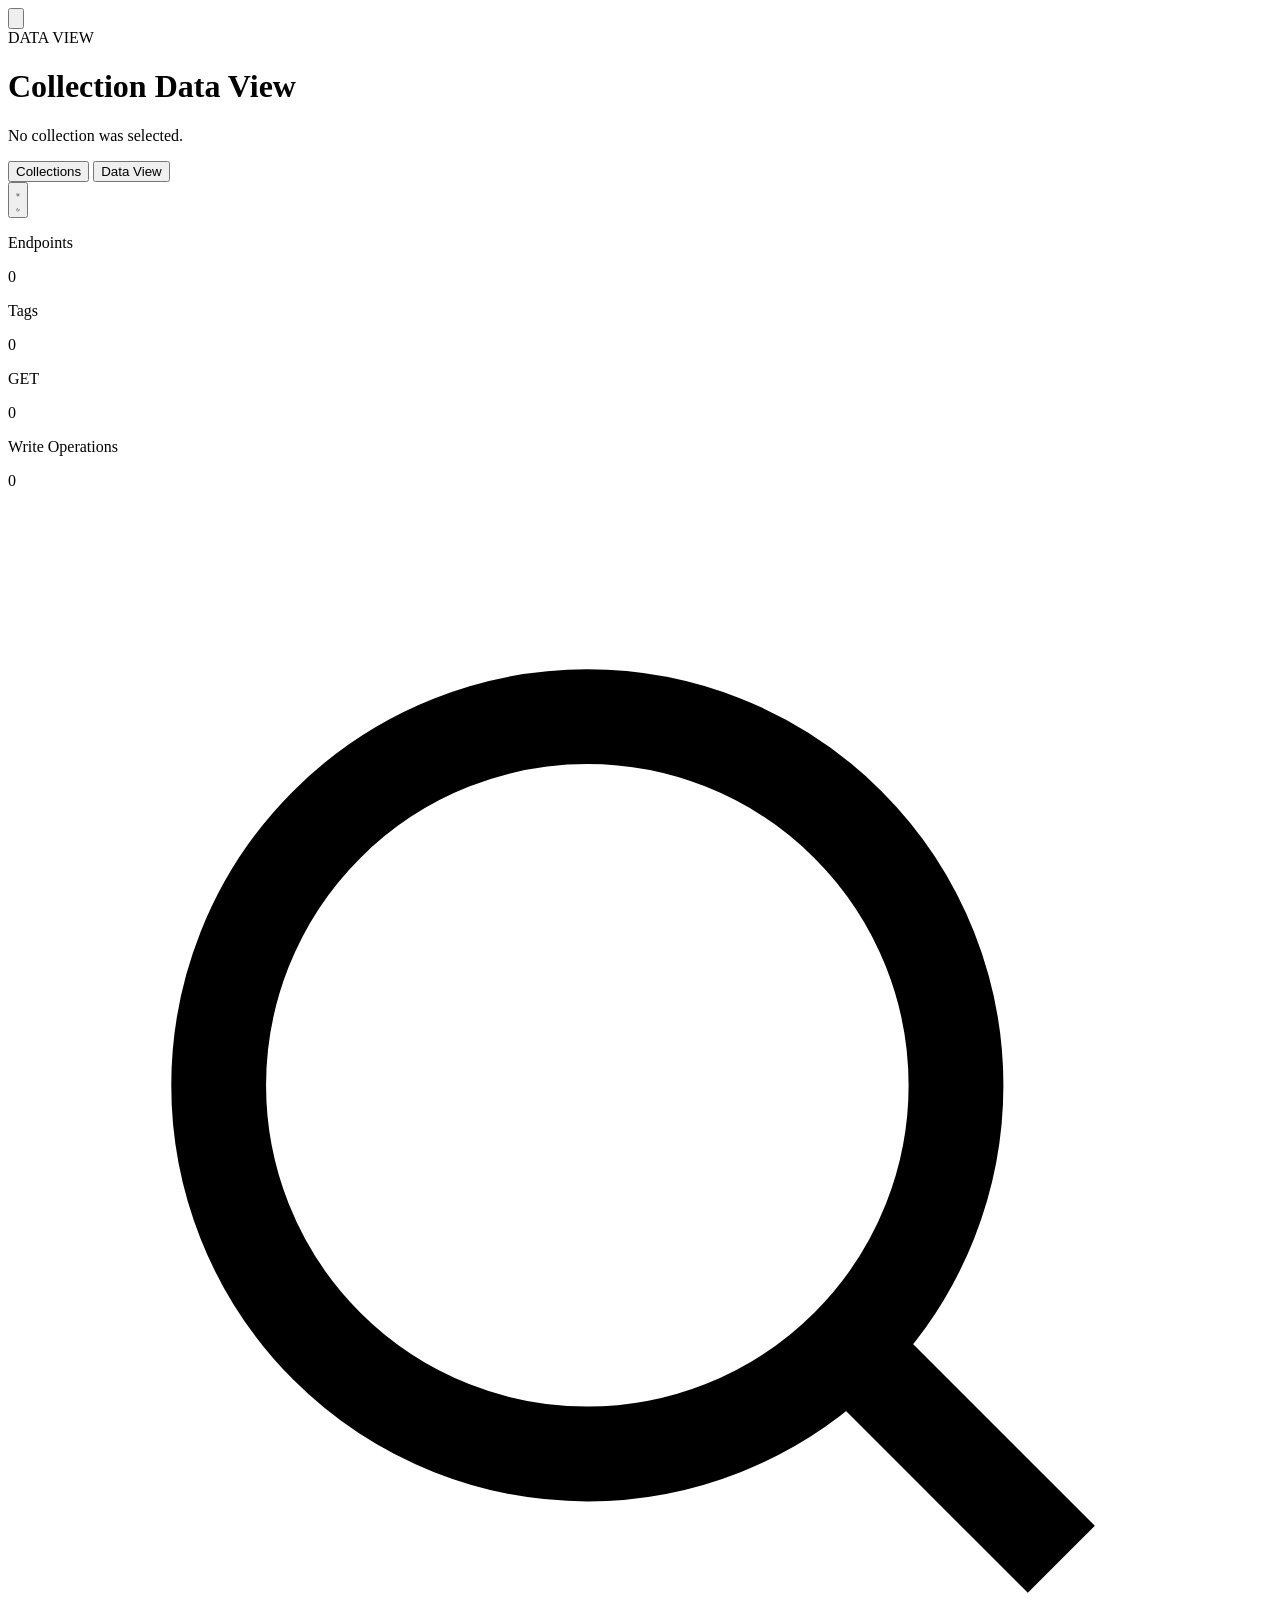
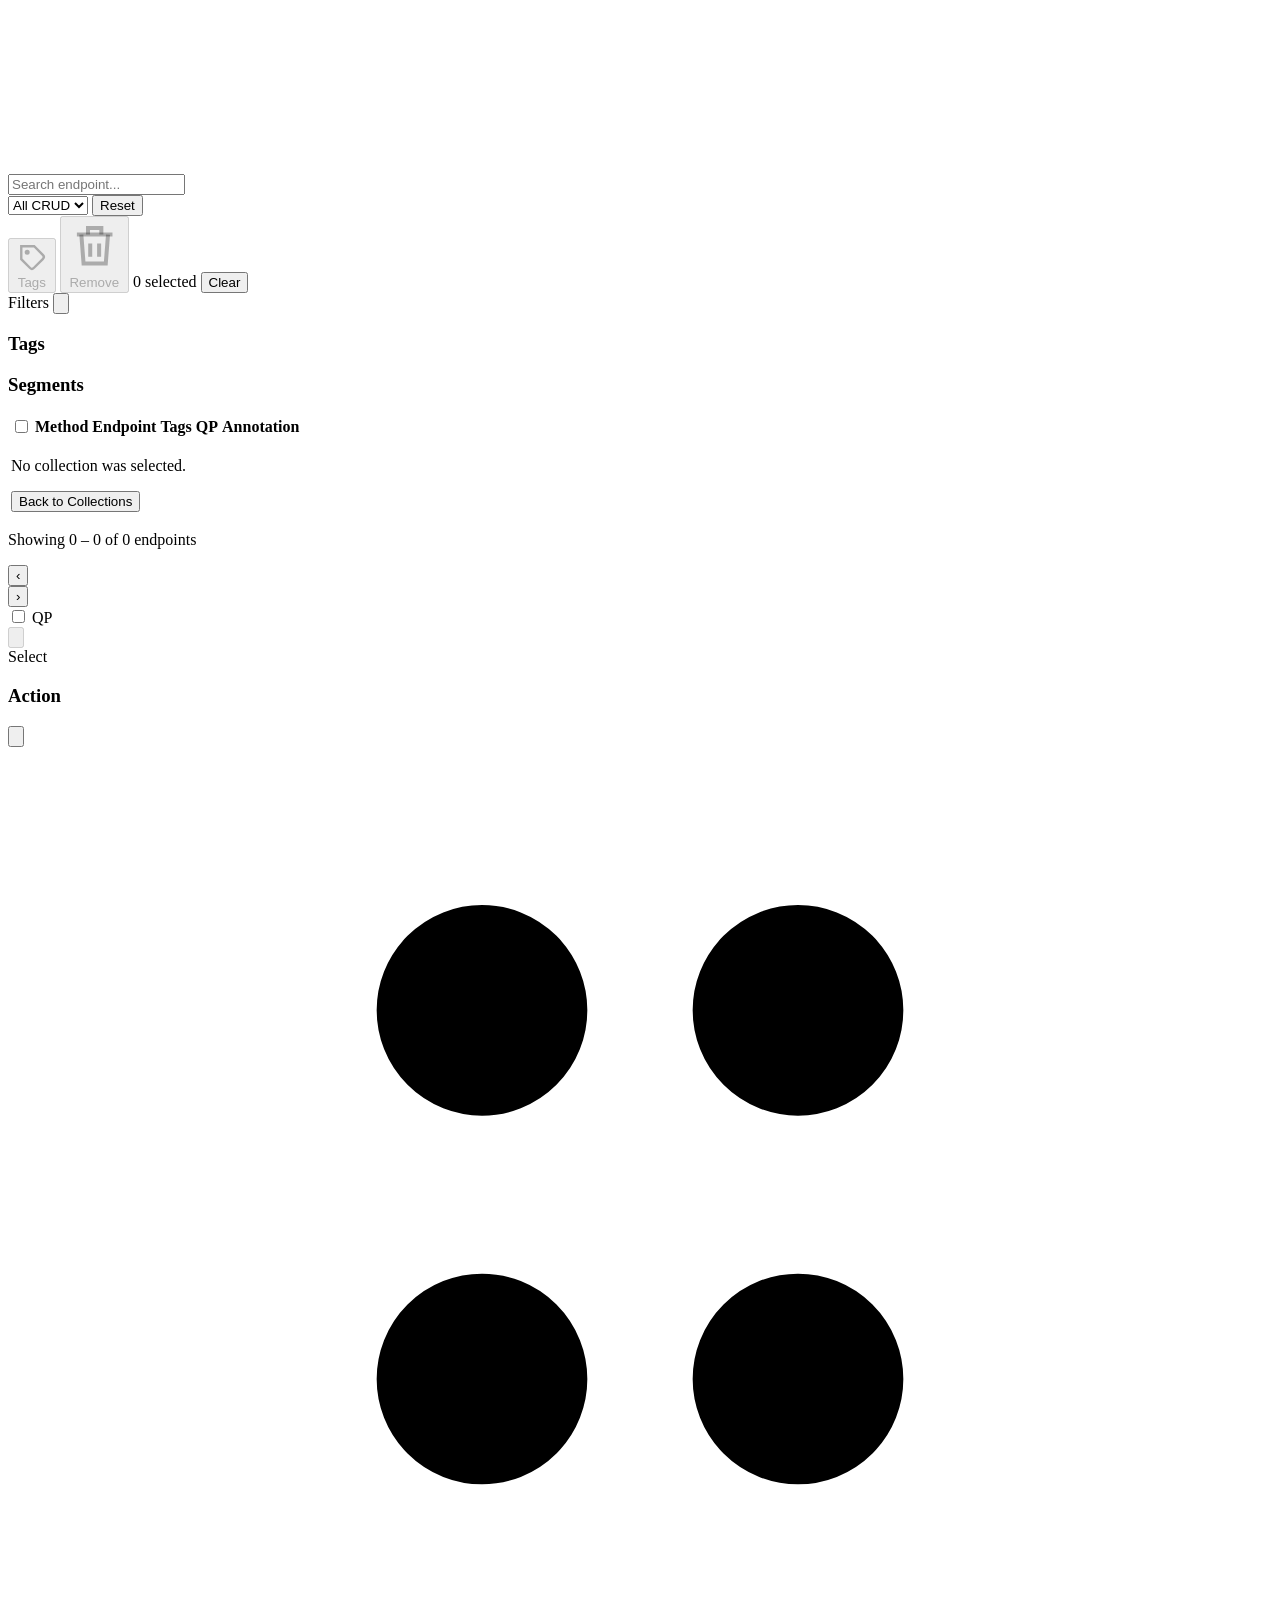
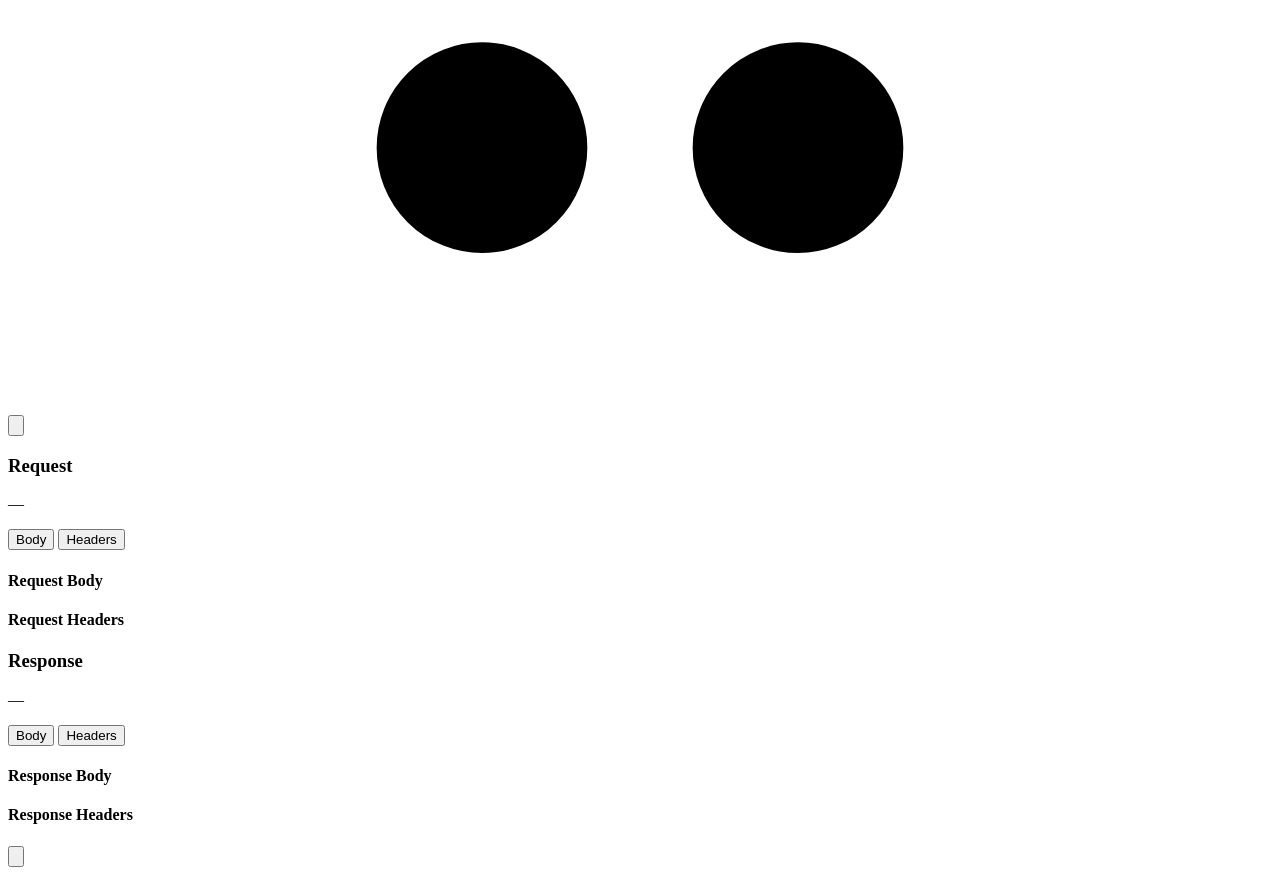
==== commit 9d173dab: "Merge remote-tracking branch 'fork/tmp' into integrate-tmp-v2" ====
--- a/frontend/src/pages/collection_dataview.html
+++ b/frontend/src/pages/collection_dataview.html
@@ -4,82 +4,63 @@
 <head>
     <meta charset="UTF-8">
 
-    <meta
-        name="viewport"
-        content="width=device-width, initial-scale=1.0"
-    >
+    <meta name="viewport" content="width=device-width, initial-scale=1.0">
 
     <title>EDMS Collection Data View</title>
 
-    <link
-        href="../styles/output.css"
-        rel="stylesheet"
-    >
-
-    <link
-        href="https://fonts.googleapis.com/css2?family=Inter:wght@400;500;600;700&display=swap"
-        rel="stylesheet"
-    >
+    <link href="../styles/output.css" rel="stylesheet">
+
+    <link href="https://fonts.googleapis.com/css2?family=Inter:wght@400;500;600;700&display=swap" rel="stylesheet">
+
+    <!-- Flash-prevention: set theme class before first paint -->
+    <script>
+        (function () {
+            const theme = localStorage.getItem('theme') || 'dark';
+            document.documentElement.classList.toggle('dark', theme === 'dark');
+        })();
+    </script>
 </head>
 
 
-<body
-    class="h-screen overflow-hidden
-           bg-slate-950 text-slate-100
-           font-[Inter]"
->
+<body class="h-screen overflow-hidden font-[Inter] transition-colors
+           bg-slate-100 dark:bg-slate-950
+           text-slate-800 dark:text-slate-100">
 
 
     <div class="h-full p-3 sm:p-4">
 
-        <div
-            class="mx-auto flex h-full
+        <div class="mx-auto flex h-full
                    max-w-screen-2xl
                    flex-col overflow-hidden
                    rounded-xl
-                   border border-slate-800
-                   bg-slate-900"
-        >
+                   border border-slate-300 dark:border-slate-800
+                   bg-slate-100 dark:bg-slate-900">
 
 
             <!-- =====================================================
                  HEADER
             ====================================================== -->
 
-            <header
-                class="flex shrink-0
-                       flex-wrap items-center
-                       justify-between gap-3
-                       border-b border-slate-800
-                       bg-[#162235]
-                       px-4 py-3 sm:px-5"
-            >
-
+            <header class="flex shrink-0 flex-wrap
+                           items-center justify-between
+                           gap-3
+                           border-b border-slate-200 dark:border-slate-700/40
+                           bg-slate-100 dark:bg-[#162235]
+                           px-3 py-2
+                           sm:px-4">
                 <div class="min-w-0">
 
-                    <div
-                        class="flex items-center gap-2"
-                    >
-
-                        <button
-                            id="backToCollections"
-                            type="button"
-                            title="Back to Collection View"
-                            class="rounded-md p-1.5
+                    <div class="flex items-center gap-2">
+
+                        <button id="backToCollections" type="button" title="Back to Collection View" class="rounded-md p-1.5
                                    text-slate-500
                                    transition
-                                   hover:bg-slate-800
-                                   hover:text-white"
-                        >
-
-                            <svg
-                                class="h-4 w-4"
-                                viewBox="0 0 24 24"
-                                fill="none"
-                                stroke="currentColor"
-                                stroke-width="1.8"
-                            >
-                                <path d="m15 18-6-6 6-6"/>
+                                   hover:bg-slate-200 dark:hover:bg-slate-800
+                                   hover:text-slate-900 dark:hover:text-white">
+
+                            <svg class="h-4 w-4" viewBox="0 0 24 24" fill="none" stroke="currentColor"
+                                stroke-width="1.8">
+                                <path d="m15 18-6-6 6-6" />
                             </svg>
 
                         </button>
@@ -88,25 +69,20 @@
                         <div class="min-w-0">
 
                             <div class="flex items-center gap-2">
-                                <span class="rounded-md bg-cyan-500/10 px-1.5 py-0.5 text-[10px] font-medium text-cyan-400 border border-cyan-500/20">
+                                <span
+                                    class="rounded-md bg-cyan-500/10 px-1.5 py-0.5 text-[10px] font-medium text-cyan-700 dark:text-cyan-400 border border-cyan-500/20">
                                     DATA VIEW
                                 </span>
-                                <h1
-                                    id="collectionTitle"
-                                    class="truncate
+                                <h1 id="collectionTitle" class="truncate
                                            text-xl font-bold tracking-tight
-                                           text-white sm:text-2xl"
-                                >
+                                           text-slate-800 dark:text-white sm:text-2xl">
                                     Collection
                                 </h1>
                             </div>
 
-                            <p
-                                id="collectionSubtitle"
-                                class="truncate mt-0.5
+                            <p id="collectionSubtitle" class="truncate mt-0.5
                                        text-[11px] sm:text-xs
-                                       text-slate-400"
-                            >
+                                       text-slate-500 dark:text-slate-400">
                                 Loading collection...
                             </p>
 
@@ -117,36 +93,59 @@
                 </div>
 
 
-                <nav
-                    class="flex items-center
-                           gap-1 rounded-full
-                           bg-slate-800 p-1"
-                >
-
-                    <button
-                        data-target="./collection_view.html"
-                        class="rounded-lg
-                               px-3 py-1.5
-                               text-xs
-                               text-slate-400
-                               hover:bg-slate-700
-                               hover:text-white"
-                    >
-                        Collections
+                <!-- Header actions: nav + theme toggle -->
+                <div class="flex items-center gap-2">
+
+                    <nav class="flex items-center gap-1 rounded bg-slate-100 p-1 dark:bg-transparent">
+
+                        <button data-target="./collection_view.html" class="rounded-lg
+                                   px-3 py-1.5
+                                   text-xs
+                                   text-slate-500
+                                   transition
+                                   hover:bg-slate-200 hover:text-slate-900
+                                   dark:text-slate-400 dark:hover:bg-slate-700 dark:hover:text-white">
+                            Collections
+                        </button>
+
+
+                        <button class="rounded
+                                   bg-slate-900 dark:bg-cyan-500
+                                   px-3 py-1.5
+                                   text-xs font-medium
+                                   text-white
+                                   shadow-lg shadow-slate-900/30 dark:shadow-cyan-500/30">
+                            Data View
+                        </button>
+
+                    </nav>
+
+                    <!-- Theme toggle -->
+                    <button id="themeToggle" type="button" title="Toggle theme" class="flex h-8 w-8 items-center justify-center rounded-full
+                               bg-slate-200 dark:bg-slate-700
+                               text-slate-700 dark:text-slate-200
+                               border border-slate-300 dark:border-slate-600
+                               transition
+                               hover:bg-slate-300 dark:hover:bg-slate-600
+                               hover:text-slate-900 dark:hover:text-white
+                               hover:border-cyan-400/50">
+
+                        <svg id="iconSun" xmlns="http://www.w3.org/2000/svg" viewBox="0 0 24 24" fill="none"
+                            stroke="currentColor" stroke-width="2" stroke-linecap="round" stroke-linejoin="round"
+                            class="hidden h-4 w-4">
+                            <circle cx="12" cy="12" r="4"></circle>
+                            <path
+                                d="M12 2v2M12 20v2M4.93 4.93l1.41 1.41M17.66 17.66l1.41 1.41M2 12h2M20 12h2M6.34 17.66l-1.41 1.41M19.07 4.93l-1.41 1.41">
+                            </path>
+                        </svg>
+
+                        <svg id="iconMoon" xmlns="http://www.w3.org/2000/svg" viewBox="0 0 24 24" fill="none"
+                            stroke="currentColor" stroke-width="2" stroke-linecap="round" stroke-linejoin="round"
+                            class="h-4 w-4">
+                            <path d="M21 12.79A9 9 0 1 1 11.21 3a7 7 0 0 0 9.79 9.79z"></path>
+                        </svg>
                     </button>
-
-
-                    <button
-                        class="rounded-lg
-                               bg-cyan-500
-                               px-3 py-1.5
-                               text-xs font-medium
-                               text-white"
-                    >
-                        Data View
-                    </button>
-
-                </nav>
+                </div>
 
             </header>
 
@@ -155,116 +154,86 @@
                  COLLECTION INFO
             ====================================================== -->
 
-            <section
-                class="grid shrink-0
+            <section class="grid shrink-0
                        grid-cols-2 gap-2
-                       border-b border-slate-800
-                       bg-slate-900
-                       p-3 sm:grid-cols-4"
-            >
-
-                <div
-                    class="rounded-lg
-                           border border-slate-800
-                           bg-slate-950/40
-                           px-3 py-2"
-                >
-
-                    <p
-                        class="text-[10px]
+                       border-b border-slate-300 dark:border-slate-800
+                       bg-slate-50 dark:bg-slate-900
+                       p-3 sm:grid-cols-4">
+
+                <div class="rounded-lg
+                           border border-slate-300 dark:border-slate-800
+                           bg-white dark:bg-slate-950/40
+                           px-3 py-2">
+
+                    <p class="text-[10px]
                                uppercase tracking-wide
-                               text-slate-600"
-                    >
+                               text-slate-500 dark:text-slate-600">
                         Endpoints
                     </p>
 
-                    <p
-                        id="endpointCount"
-                        class="mt-0.5
+                    <p id="endpointCount" class="mt-0.5
                                text-sm font-semibold
-                               text-slate-200"
-                    >
+                               text-slate-800 dark:text-slate-200">
                         0
                     </p>
 
                 </div>
 
 
-                <div
-                    class="rounded-lg
-                           border border-slate-800
-                           bg-slate-950/40
-                           px-3 py-2"
-                >
-
-                    <p
-                        class="text-[10px]
+                <div class="rounded-lg
+                           border border-slate-300 dark:border-slate-800
+                           bg-white dark:bg-slate-950/40
+                           px-3 py-2">
+
+                    <p class="text-[10px]
                                uppercase tracking-wide
-                               text-slate-600"
-                    >
+                               text-slate-500 dark:text-slate-600">
                         Tags
                     </p>
 
-                    <p
-                        id="tagCount"
-                        class="mt-0.5
+                    <p id="tagCount" class="mt-0.5
                                text-sm font-semibold
-                               text-slate-200"
-                    >
+                               text-slate-800 dark:text-slate-200">
                         0
                     </p>
 
                 </div>
 
 
-                <div
-                    class="rounded-lg
-                           border border-slate-800
-                           bg-slate-950/40
-                           px-3 py-2"
-                >
-
-                    <p
-                        class="text-[10px]
+                <div class="rounded-lg
+                           border border-slate-300 dark:border-slate-800
+                           bg-white dark:bg-slate-950/40
+                           px-3 py-2">
+
+                    <p class="text-[10px]
                                uppercase tracking-wide
-                               text-slate-600"
-                    >
+                               text-slate-500 dark:text-slate-600">
                         GET
                     </p>
 
-                    <p
-                        id="getCount"
-                        class="mt-0.5
+                    <p id="getCount" class="mt-0.5
                                text-sm font-semibold
-                               text-emerald-400"
-                    >
+                               text-emerald-600 dark:text-emerald-400">
                         0
                     </p>
 
                 </div>
 
 
-                <div
-                    class="rounded-lg
-                           border border-slate-800
-                           bg-slate-950/40
-                           px-3 py-2"
-                >
-
-                    <p
-                        class="text-[10px]
+                <div class="rounded-lg
+                           border border-slate-300 dark:border-slate-800
+                           bg-white dark:bg-slate-950/40
+                           px-3 py-2">
+
+                    <p class="text-[10px]
                                uppercase tracking-wide
-                               text-slate-600"
-                    >
+                               text-slate-500 dark:text-slate-600">
                         Write Operations
                     </p>
 
-                    <p
-                        id="writeCount"
-                        class="mt-0.5
+                    <p id="writeCount" class="mt-0.5
                                text-sm font-semibold
-                               text-sky-400"
-                    >
+                               text-sky-600 dark:text-sky-400">
                         0
                     </p>
 
@@ -277,61 +246,47 @@
                  TOOLBAR
             ====================================================== -->
 
-            <section
-                class="flex shrink-0
+            <section class="flex shrink-0
                        flex-wrap items-center gap-2
-                       border-b border-slate-800
-                       bg-slate-900/80
-                       px-3 py-2.5"
-            >
-
-                <div
-                    class="relative
+                       border-b border-slate-300 dark:border-slate-800
+                       bg-slate-50 dark:bg-slate-900/80
+                       px-3 py-2.5">
+
+                <div class="relative
                            min-w-[190px]
-                           flex-1 sm:max-w-xs"
-                >
-
-                    <svg
-                        class="pointer-events-none
+                           flex-1 sm:max-w-xs">
+
+                    <svg class="pointer-events-none
                                absolute left-2.5 top-1/2
                                h-3.5 w-3.5
                                -translate-y-1/2
-                               text-slate-600"
-                        viewBox="0 0 24 24"
-                        fill="none"
-                        stroke="currentColor"
-                        stroke-width="1.8"
-                    >
-                        <circle cx="11" cy="11" r="7"/>
-                        <path d="m20 20-3.5-3.5"/>
+                               text-slate-400 dark:text-slate-600" viewBox="0 0 24 24" fill="none"
+                        stroke="currentColor" stroke-width="1.8">
+                        <circle cx="11" cy="11" r="7" />
+                        <path d="m20 20-3.5-3.5" />
                     </svg>
 
-                    <input
-                        id="endpointSearch"
-                        type="search"
-                        placeholder="Search endpoint..."
-                        class="h-8 w-full
+                    <input id="endpointSearch" type="search" placeholder="Search endpoint..." class="h-8 w-full
                                rounded-md
-                               border border-slate-800
-                               bg-slate-800
+                               border border-slate-300 dark:border-slate-800
+                               bg-white dark:bg-slate-800
+                               text-slate-800 dark:text-slate-100
+                               placeholder:text-slate-400 dark:placeholder:text-slate-500
                                pl-8 pr-3
                                text-xs
                                outline-none
-                               focus:border-cyan-500"
-                    >
-
-                </div>
-
-
-                <select
-                    id="methodFilter"
-                    class="h-8 rounded-md
-                           border border-slate-800
-                           bg-slate-800
+                               focus:border-cyan-500">
+
+                </div>
+
+
+                <select id="methodFilter" class="h-8 rounded-md
+                           border border-slate-300 dark:border-slate-800
+                           bg-white dark:bg-slate-800
+                           text-slate-800 dark:text-slate-100
                            px-2.5 text-xs
                            outline-none
-                           focus:border-cyan-500"
-                >
+                           focus:border-cyan-500">
 
                     <option value="all">
                         All CRUD
@@ -361,56 +316,43 @@
 
 
 
-                <button
-                    id="resetEndpointFilters"
-                    type="button"
-                    class="h-8 rounded-md
-                           border border-slate-700
-                           bg-slate-800
+                <button id="resetEndpointFilters" type="button" class="h-8 rounded-md
+                           border border-slate-300 dark:border-slate-700
+                           bg-white dark:bg-slate-800
                            px-2.5 text-xs
-                           text-slate-400
-                           hover:bg-slate-700
-                           hover:text-white"
-                >
+                           text-slate-600 dark:text-slate-400
+                           hover:bg-slate-200 dark:hover:bg-slate-700
+                           hover:text-slate-900 dark:hover:text-white">
                     Reset
                 </button>
 
 
-                <div
-                    class="ml-auto
-                           flex items-center gap-2"
-                >
-
-                    <button
-                        id="tagsManager"
-                        type="button"
-                        disabled
-                        title="Manage tags"
-                        class="inline-flex h-8 items-center gap-1.5 rounded-md
-                               border border-slate-700 bg-slate-800 px-2.5
-                               text-xs text-slate-300 transition
-                               hover:border-slate-600 hover:bg-slate-700
-                               disabled:cursor-not-allowed disabled:opacity-30"
-                    >
-                        <svg class="h-3.5 w-3.5" viewBox="0 0 24 24" fill="none" stroke="currentColor" stroke-width="1.8">
+                <div class="ml-auto
+                           flex items-center gap-2">
+
+                    <button id="tagsManager" type="button" disabled title="Manage tags" class="inline-flex h-8 items-center gap-1.5 rounded-md
+                               border border-slate-300 dark:border-slate-700
+                               bg-white dark:bg-slate-800 px-2.5
+                               text-xs text-slate-700 dark:text-slate-300 transition
+                               hover:border-slate-400 dark:hover:border-slate-600
+                               hover:bg-slate-100 dark:hover:bg-slate-700
+                               disabled:cursor-not-allowed disabled:opacity-30">
+                        <svg class="h-3.5 w-3.5" viewBox="0 0 24 24" fill="none" stroke="currentColor"
+                            stroke-width="1.8">
                             <path d="M20.5 13.5 13.5 20.5 a2 2 0 0 1-2.8 0L4 13.8V4h9.8l6.7 6.7 a2 2 0 0 1 0 2.8Z" />
                             <circle cx="8.5" cy="8.5" r="1" />
                         </svg>
                         Tags
                     </button>
 
-                    <button
-                        id="deleteSelected"
-                        type="button"
-                        disabled
-                        title="Remove selected endpoints from collection"
+                    <button id="deleteSelected" type="button" disabled title="Remove selected endpoints from collection"
                         class="inline-flex h-8 items-center gap-1.5 rounded-md
                                border border-rose-500/20 bg-rose-500/10
-                               px-2.5 text-xs font-medium text-rose-400
+                               px-2.5 text-xs font-medium text-rose-600 dark:text-rose-400
                                transition hover:bg-rose-500/15
-                               disabled:cursor-not-allowed disabled:opacity-35"
-                    >
-                        <svg class="h-3.5 w-3.5" viewBox="0 0 24 24" fill="none" stroke="currentColor" stroke-width="1.8">
+                               disabled:cursor-not-allowed disabled:opacity-35">
+                        <svg class="h-3.5 w-3.5" viewBox="0 0 24 24" fill="none" stroke="currentColor"
+                            stroke-width="1.8">
                             <path d="M4 7h16" />
                             <path d="M10 11v6M14 11v6" />
                             <path d="M6 7l1 13h10l1-13" />
@@ -419,29 +361,22 @@
                         Remove
                     </button>
 
-                    <span
-                        id="selectionLabel"
-                        class="hidden
+                    <span id="selectionLabel" class="hidden
                                rounded-md
                                bg-cyan-500/10
                                px-2 py-1
                                text-[10px]
-                               text-cyan-300"
-                    >
+                               text-cyan-700 dark:text-cyan-300">
                         0 selected
                     </span>
 
-                    <button
-                        id="clearEndpointSelection"
-                        type="button"
-                        class="hidden h-8
+                    <button id="clearEndpointSelection" type="button" class="hidden h-8
                                rounded-md
-                               border border-slate-700
-                               bg-slate-800
+                               border border-slate-300 dark:border-slate-700
+                               bg-white dark:bg-slate-800
                                px-2.5 text-xs
-                               text-slate-400
-                               hover:bg-slate-700"
-                    >
+                               text-slate-600 dark:text-slate-400
+                               hover:bg-slate-200 dark:hover:bg-slate-700">
                         Clear
                     </button>
 
@@ -457,221 +392,183 @@
             <div class="relative min-h-0 flex-1 flex overflow-hidden">
 
                 <!-- Sidebar -->
-                <aside id="filterSidebar" class="relative flex w-48 shrink-0 flex-col overflow-hidden border-r border-slate-800 bg-slate-900 transition-all duration-200">
-                    <div class="flex shrink-0 items-center justify-between border-b border-slate-800 px-3 py-2.5">
-                        <span id="sidebarTitle" class="text-xs font-semibold text-slate-200">Filters</span>
-                        <button id="sidebarToggle" type="button" title="Collapse sidebar" class="rounded-md p-1 text-slate-500 transition hover:bg-slate-800 hover:text-white">
-                            <svg id="sidebarToggleIcon" class="h-4 w-4" viewBox="0 0 24 24" fill="none" stroke="currentColor" stroke-width="1.8">
+                <aside id="filterSidebar"
+                    class="relative flex w-48 shrink-0 flex-col overflow-hidden border-r border-slate-300 dark:border-slate-800 bg-slate-50 dark:bg-slate-900 transition-all duration-200">
+                    <div
+                        class="flex shrink-0 items-center justify-between border-b border-slate-300 dark:border-slate-800 px-3 py-2.5">
+                        <span id="sidebarTitle"
+                            class="text-xs font-semibold text-slate-800 dark:text-slate-200">Filters</span>
+                        <button id="sidebarToggle" type="button" title="Collapse sidebar"
+                            class="rounded-md p-1 text-slate-500 transition hover:bg-slate-200 dark:hover:bg-slate-800 hover:text-slate-900 dark:hover:text-white">
+                            <svg id="sidebarToggleIcon" class="h-4 w-4" viewBox="0 0 24 24" fill="none"
+                                stroke="currentColor" stroke-width="1.8">
                                 <path d="m15 18-6-6 6-6" />
                             </svg>
                         </button>
                     </div>
 
-                    <div id="sidebarContent" class="min-h-0 flex-1 overflow-y-auto p-3 scrollbar scrollbar-thin scrollbar-thumb-slate-700 scrollbar-track-transparent">
+                    <div id="sidebarContent"
+                        class="min-h-0 flex-1 overflow-y-auto p-3 scrollbar scrollbar-thin scrollbar-thumb-slate-400 dark:scrollbar-thumb-slate-700 scrollbar-track-transparent">
                         <section class="mb-5">
-                            <div class="mb-2 border-b border-slate-800 pb-1.5">
-                                <h3 class="text-xs font-semibold text-slate-300">Tags</h3>
+                            <div class="mb-2 border-b border-slate-300 dark:border-slate-800 pb-1.5">
+                                <h3 class="text-xs font-semibold text-slate-700 dark:text-slate-300">Tags</h3>
                             </div>
                             <div id="tagsContainer" class="flex flex-col gap-1.5"></div>
                         </section>
 
                         <section>
-                            <div class="mb-2 border-b border-slate-800 pb-1.5">
-                                <h3 class="text-xs font-semibold text-slate-300">Segments</h3>
+                            <div class="mb-2 border-b border-slate-300 dark:border-slate-800 pb-1.5">
+                                <h3 class="text-xs font-semibold text-slate-700 dark:text-slate-300">Segments</h3>
                             </div>
                             <div id="segmentsContainer" class="flex flex-col gap-1.5"></div>
                         </section>
                     </div>
                 </aside>
 
-                <main class="min-w-0 flex-1 overflow-hidden bg-slate-950/20">
+                <main class="min-w-0 flex-1 overflow-hidden bg-white dark:bg-slate-950/20">
                     <div class="flex h-full min-w-0 flex-col">
 
                         <!-- Endpoint table -->
-                        <div class="min-h-0 flex-1 overflow-auto scrollbar scrollbar-thin scrollbar-thumb-slate-700 scrollbar-track-transparent hover:scrollbar-thumb-cyan-500/60">
-
-                    <table
-                        class="w-full
+                        <div
+                            class="min-h-0 flex-1 overflow-auto scrollbar scrollbar-thin scrollbar-thumb-slate-400 dark:scrollbar-thumb-slate-700 scrollbar-track-transparent hover:scrollbar-thumb-cyan-500/60">
+
+                            <table class="w-full
                                min-w-[900px]
-                               text-xs"
-                    >
-
-                        <thead
-                            class="sticky top-0 z-20
-                                   border-b border-slate-800
-                                   bg-slate-900/98
-                                   backdrop-blur"
-                        >
-
-                            <tr
-                                class="text-left
-                                       text-slate-500"
-                            >
-
-                                <th
-                                    class="w-10 px-3 py-2.5"
-                                >
-
-                                    <input
-                                        id="selectAllEndpoints"
-                                        type="checkbox"
-                                        class="h-3.5 w-3.5
-                                               accent-cyan-400"
-                                    >
-
-                                </th>
-
-
-                                <th
-                                    class="w-20 px-3 py-2.5"
-                                >
-                                    Method
-                                </th>
-
-
-                                <th
-                                    class="w-[34%]
-                                           px-3 py-2.5"
-                                >
-                                    Endpoint
-                                </th>
-
-
-                                <th
-                                    class="w-[18%]
-                                           px-3 py-2.5"
-                                >
-                                    Tags
-                                </th>
-
-
-                                <th
-                                    class="w-16 px-3 py-2.5
-                                           text-center"
-                                >
-                                    QP
-                                </th>
-
-
-                                <th
-                                    class="w-[22%]
-                                           px-3 py-2.5"
-                                >
-                                    Annotation
-                                </th>
-
-                            </tr>
-
-                        </thead>
-
-
-                        <tbody
-                            id="endpointTableBody"
-                        ></tbody>
-
-                    </table>
-
-                </div>
-
-
-                
-
-            <!-- =====================================================
+                               text-xs">
+
+                                <thead class="sticky top-0 z-20
+                                   border-b border-slate-300 dark:border-slate-800
+                                   bg-slate-100 dark:bg-slate-900/98
+                                   backdrop-blur">
+
+                                    <tr class="text-left
+                                       text-slate-500">
+
+                                        <th class="w-10 px-3 py-2.5">
+
+                                            <input id="selectAllEndpoints" type="checkbox" class="h-3.5 w-3.5
+                                               accent-cyan-400">
+
+                                        </th>
+
+
+                                        <th class="w-20 px-3 py-2.5">
+                                            Method
+                                        </th>
+
+
+                                        <th class="w-[34%]
+                                           px-3 py-2.5">
+                                            Endpoint
+                                        </th>
+
+
+                                        <th class="w-[18%]
+                                           px-3 py-2.5">
+                                            Tags
+                                        </th>
+
+
+                                        <th class="w-16 px-3 py-2.5
+                                           text-center">
+                                            QP
+                                        </th>
+
+
+                                        <th class="w-[22%]
+                                           px-3 py-2.5">
+                                            Annotation
+                                        </th>
+
+                                    </tr>
+
+                                </thead>
+
+
+                                <tbody id="endpointTableBody" class="bg-white dark:bg-transparent"></tbody>
+
+                            </table>
+
+                        </div>
+
+
+
+
+                        <!-- =====================================================
                  FOOTER / PAGINATION
             ====================================================== -->
 
-            <footer
-                class="flex shrink-0
+                        <footer class="flex shrink-0
                        flex-wrap items-center
                        justify-between gap-3
-                       border-t border-slate-800
-                       bg-slate-900
-                       px-3 py-2.5"
-            >
-
-                <p
-                    class="text-[11px]
-                           text-slate-500"
-                >
-
-                    Showing
-
-                    <span
-                        id="rangeStart"
-                        class="text-slate-300"
-                    >
-                        0
-                    </span>
-
-                    –
-
-                    <span
-                        id="rangeEnd"
-                        class="text-slate-300"
-                    >
-                        0
-                    </span>
-
-                    of
-
-                    <span
-                        id="totalEndpoints"
-                        class="text-slate-300"
-                    >
-                        0
-                    </span>
-
-                    endpoints
-
-                </p>
-
-
-                <div
-                    class="flex items-center
-                           gap-1"
-                >
-
-                    <button
-                        id="prevPage"
-                        type="button"
-                        class="min-w-7 rounded-md
-                               border border-slate-700
-                               px-2 py-1
-                               text-[11px]
-                               text-slate-400
-                               hover:bg-slate-800
-                               disabled:opacity-30"
-                    >
-                        ‹
-                    </button>
-
-
-                    <div
-                        id="pageNumbers"
-                        class="flex items-center
-                               gap-1"
-                    ></div>
-
-
-                    <button
-                        id="nextPage"
-                        type="button"
-                        class="min-w-7 rounded-md
-                               border border-slate-700
-                               px-2 py-1
-                               text-[11px]
-                               text-slate-400
-                               hover:bg-slate-800
-                               disabled:opacity-30"
-                    >
-                        ›
-                    </button>
-
-                </div>
-
-            </footer>
-
-                    </div>
+                       border-t border-slate-200 dark:border-slate-800
+                       bg-white dark:bg-slate-900
+                       px-3 py-2.5">
+
+                            <p class="text-[11px]
+              text-slate-500 dark:text-slate-500">
+
+                                Showing
+
+                                <span id="rangeStart" class="text-slate-800 dark:text-slate-300">
+                                    0
+                                </span>
+
+                                –
+
+                                <span id="rangeEnd" class="text-slate-800 dark:text-slate-300">
+                                    0
+                                </span>
+
+                                of
+
+                                <span id="totalEndpoints" class="text-slate-800 dark:text-slate-300">
+                                    0
+                                </span>
+
+                                endpoints
+
+                            </p>
+
+
+                            <div class="flex items-center
+                gap-1">
+
+                                <button id="prevPage" type="button" class="min-w-7 rounded-md
+               border border-slate-300 dark:border-slate-600
+               bg-white dark:bg-slate-900
+               px-2 py-1
+               text-[11px]
+               font-medium
+               text-slate-700 dark:text-slate-300
+               hover:bg-slate-200 dark:hover:bg-slate-800
+               hover:border-slate-400 dark:hover:border-slate-500
+               disabled:opacity-100">
+                                    ‹
+                                </button>
+
+                                <div id="pageNumbers" class="flex items-center gap-1"></div>
+
+                                <button id="nextPage" type="button" class="min-w-7 rounded-md
+               border border-slate-300 dark:border-slate-600
+               bg-white dark:bg-slate-900
+               px-2 py-1
+               text-[11px]
+               font-medium
+               text-slate-700 dark:text-slate-300
+               hover:bg-slate-200 dark:hover:bg-slate-800
+               hover:border-slate-400 dark:hover:border-slate-500
+               disabled:opacity-100">
+                                    ›
+                                </button>
+
+                            </div>
+
+                        </footer>
+
+                    </div>
+
+
                 </main>
 
 
@@ -679,46 +576,54 @@
                      QP SIDEBAR
                 ====================================================== -->
 
-                <aside id="qpSidebar" class="flex w-16 shrink-0 flex-col border-l border-slate-800 bg-slate-900">
-
-                  <div class="border-b border-slate-800 py-2.5 flex items-center justify-center gap-1.5 px-1">
-                    <input type="checkbox" id="selectAllQPs" title="Select All QPs" class="h-3 w-3 rounded border-slate-700 bg-slate-800 accent-rose-500 cursor-pointer">
-                    <span class="text-xs font-semibold text-slate-300">QP</span>
-                  </div>
-
-                  <div class="border-b border-slate-800 p-1.5">
-                    <button id="deleteQP" type="button" disabled title="Delete selected QP" class="flex h-7 w-full items-center justify-center rounded-md border border-rose-500/20 bg-rose-500/10 text-rose-400 transition hover:bg-rose-500/15 disabled:cursor-not-allowed disabled:opacity-30">
-                      <svg class="h-3.5 w-3.5" viewBox="0 0 24 24" fill="none" stroke="currentColor" stroke-width="1.8">
-                        <path d="M4 7h16" />
-                        <path d="M10 11v6M14 11v6" />
-                        <path d="M6 7l1 13h10l1-13" />
-                        <path d="M9 7V4h6v3" />
-                      </svg>
-                    </button>
-                  </div>
-
-                  <div id="qpPanel" class="min-h-0 flex-1 space-y-1.5 overflow-y-auto p-1.5 scrollbar scrollbar-thin scrollbar-thumb-slate-700 scrollbar-track-transparent">
-                    <div class="py-5 text-center text-[10px] text-slate-600">
-                      Select
-                    </div>
-                  </div>
+                <aside id="qpSidebar"
+                    class="flex w-16 shrink-0 flex-col border-l border-slate-300 dark:border-slate-800 bg-slate-100 dark:bg-slate-900">
+
+                    <div
+                        class="border-b border-slate-300 dark:border-slate-800 py-2.5 flex items-center justify-center gap-1.5 px-1">
+                        <input type="checkbox" id="selectAllQPs" title="Select All QPs"
+                            class="h-3 w-3 rounded border-slate-300 dark:border-slate-700 bg-white dark:bg-slate-800 accent-rose-500 cursor-pointer">
+                        <span class="text-xs font-semibold text-slate-700 dark:text-slate-300">QP</span>
+                    </div>
+
+                    <div class="border-b border-slate-300 dark:border-slate-800 p-1.5">
+                        <button id="deleteQP" type="button" disabled title="Delete selected QP"
+                            class="flex h-7 w-full items-center justify-center rounded-md border border-rose-500/20 bg-rose-500/10 text-rose-600 dark:text-rose-400 transition hover:bg-rose-500/15 disabled:cursor-not-allowed disabled:opacity-30">
+                            <svg class="h-3.5 w-3.5" viewBox="0 0 24 24" fill="none" stroke="currentColor"
+                                stroke-width="1.8">
+                                <path d="M4 7h16" />
+                                <path d="M10 11v6M14 11v6" />
+                                <path d="M6 7l1 13h10l1-13" />
+                                <path d="M9 7V4h6v3" />
+                            </svg>
+                        </button>
+                    </div>
+
+                    <div id="qpPanel"
+                        class="min-h-0 flex-1 space-y-1.5 overflow-y-auto p-1.5 scrollbar scrollbar-thin scrollbar-thumb-slate-400 dark:scrollbar-thumb-slate-700 scrollbar-track-transparent">
+                        <div class="py-5 text-center text-[10px] text-slate-400 dark:text-slate-600">
+                            Select
+                        </div>
+                    </div>
 
                 </aside>
-
             </div>
         </div>
-
     </div>
+
 
     <!-- =========================================================
          MODAL
     ========================================================== -->
 
-    <div id="modalOverlay" class="fixed inset-0 z-50 hidden items-center justify-center bg-slate-950/70 p-4 backdrop-blur-sm">
-        <div id="modalPanel" class="w-full max-w-lg overflow-hidden rounded-xl border border-slate-700 bg-slate-900 shadow-2xl">
-            <div class="flex items-center justify-between border-b border-slate-800 px-4 py-3">
-                <h3 id="modalTitle" class="text-sm font-semibold text-white">Action</h3>
-                <button id="modalClose" type="button" class="rounded-md p-1 text-slate-500 hover:bg-slate-800 hover:text-white">
+    <div id="modalOverlay"
+        class="fixed inset-0 z-50 hidden items-center justify-center bg-slate-900/40 dark:bg-slate-950/70 p-4 backdrop-blur-sm">
+        <div id="modalPanel"
+            class="w-full max-w-lg overflow-hidden rounded-xl border border-slate-300 dark:border-slate-700 bg-white dark:bg-slate-900 shadow-2xl">
+            <div class="flex items-center justify-between border-b border-slate-200 dark:border-slate-800 px-4 py-3">
+                <h3 id="modalTitle" class="text-sm font-semibold text-slate-800 dark:text-white">Action</h3>
+                <button id="modalClose" type="button"
+                    class="rounded-md p-1 text-slate-500 hover:bg-slate-200 dark:hover:bg-slate-800 hover:text-slate-900 dark:hover:text-white">
                     <svg class="h-4 w-4" viewBox="0 0 24 24" fill="none" stroke="currentColor" stroke-width="1.8">
                         <path d="M6 6l12 12M18 6 6 18" />
                     </svg>
@@ -740,14 +645,22 @@
 
             <!-- Floating Controls -->
             <div class="flex justify-center mb-3 shrink-0">
-                <div class="flex items-center gap-1 bg-slate-900 shadow-2xl border border-slate-700 p-1 rounded-xl">
-                    <div id="detailsDragHandle" class="cursor-move rounded-md p-1.5 text-slate-400 transition hover:bg-slate-700 hover:text-white" title="Drag to move">
+                <div
+                    class="flex items-center gap-1 bg-white dark:bg-slate-900 shadow-2xl border border-slate-300 dark:border-slate-700 p-1 rounded-xl">
+                    <div id="detailsDragHandle"
+                        class="cursor-move rounded-md p-1.5 text-slate-500 dark:text-slate-400 transition hover:bg-slate-200 dark:hover:bg-slate-700 hover:text-slate-900 dark:hover:text-white"
+                        title="Drag to move">
                         <svg class="h-4 w-4" viewBox="0 0 24 24" fill="none" stroke="currentColor" stroke-width="2">
-                            <circle cx="9" cy="5" r="1"/><circle cx="9" cy="12" r="1"/><circle cx="9" cy="19" r="1"/>
-                            <circle cx="15" cy="5" r="1"/><circle cx="15" cy="12" r="1"/><circle cx="15" cy="19" r="1"/>
+                            <circle cx="9" cy="5" r="1" />
+                            <circle cx="9" cy="12" r="1" />
+                            <circle cx="9" cy="19" r="1" />
+                            <circle cx="15" cy="5" r="1" />
+                            <circle cx="15" cy="12" r="1" />
+                            <circle cx="15" cy="19" r="1" />
                         </svg>
                     </div>
-                    <button id="detailsClose" type="button" title="Close" class="rounded-md p-1.5 text-slate-400 transition hover:bg-rose-500/20 hover:text-rose-400">
+                    <button id="detailsClose" type="button" title="Close"
+                        class="rounded-md p-1.5 text-slate-500 dark:text-slate-400 transition hover:bg-rose-500/20 hover:text-rose-600 dark:hover:text-rose-400">
                         <svg class="h-4 w-4" viewBox="0 0 24 24" fill="none" stroke="currentColor" stroke-width="1.8">
                             <path d="M6 6l12 12" />
                             <path d="M18 6 6 18" />
@@ -757,55 +670,75 @@
             </div>
 
             <!-- Content Wrapper -->
-            <div class="flex flex-1 min-h-0 w-full overflow-hidden rounded-xl border border-slate-700 bg-slate-900 shadow-2xl shadow-black/50">
-
-            <!-- Request -->
-            <section id="requestBox" class="flex min-w-0 flex-1 flex-col border-r border-slate-800">
-                <header class="flex shrink-0 items-center justify-between border-b border-slate-800 px-4 py-3">
-                    <div>
-                        <h3 class="text-sm font-semibold text-white">Request</h3>
-                        <p id="requestEndpoint" class="mt-0.5 truncate font-mono text-[11px] text-cyan-400">—</p>
-                    </div>
-                    <div class="flex items-center gap-1 bg-slate-950/50 p-1 rounded-lg border border-slate-800">
-                        <button id="requestBodyTab" type="button" class="reqb px-3 py-1 rounded-md bg-cyan-500 text-slate-950 text-xs font-semibold transition">Body</button>
-                        <button id="requestHeadersTab" type="button" class="reqb px-3 py-1 rounded-md text-slate-400 text-xs font-medium hover:text-slate-200 transition">Headers</button>
-                    </div>
-                </header>
-                <div class="min-h-0 flex-1 space-y-4 overflow-y-auto p-4 scrollbar scrollbar-thin scrollbar-thumb-slate-700">
-                    <div id="requestBodySection">
-                        <h4 class="mb-1 text-[11px] font-medium text-slate-500">Request Body</h4>
-                        <pre id="requestBody" class="overflow-y-auto max-h-[60vh] whitespace-pre-wrap break-words rounded-lg bg-slate-950/70 p-3 font-mono text-[11px] leading-5 text-slate-300"></pre>
-                    </div>
-                    <div id="requestHeadersSection" class="hidden">
-                        <h4 class="mb-1 text-[11px] font-medium text-slate-500">Request Headers</h4>
-                        <pre id="requestHeaders" class="overflow-y-auto max-h-[60vh] whitespace-pre-wrap break-words rounded-lg bg-slate-950/70 p-3 font-mono text-[11px] leading-5 text-slate-300"></pre>
-                    </div>
-                </div>
-            </section>
-
-            <!-- Response -->
-            <section id="responseBox" class="flex min-w-0 flex-1 flex-col">
-                <header class="flex shrink-0 items-center justify-between border-b border-slate-800 px-4 py-3">
-                    <div>
-                        <h3 class="text-sm font-semibold text-white">Response</h3>
-                        <p id="responseStatus" class="mt-0.5 text-[11px] font-semibold text-emerald-400">—</p>
-                    </div>
-                    <div class="flex items-center gap-1 bg-slate-950/50 p-1 rounded-lg border border-slate-800">
-                        <button id="responseBodyTab" type="button" class="respb px-3 py-1 rounded-md bg-cyan-500 text-slate-950 text-xs font-semibold transition">Body</button>
-                        <button id="responseHeadersTab" type="button" class="respb px-3 py-1 rounded-md text-slate-400 text-xs font-medium hover:text-slate-200 transition">Headers</button>
-                    </div>
-                </header>
-                <div class="min-h-0 flex-1 space-y-4 overflow-y-auto p-4 scrollbar scrollbar-thin scrollbar-thumb-slate-700">
-                    <div id="responseBodySection">
-                        <h4 class="mb-1 text-[11px] font-medium text-slate-500">Response Body</h4>
-                        <pre id="responseBody" class="overflow-y-auto max-h-[60vh] whitespace-pre-wrap break-words rounded-lg bg-slate-950/70 p-3 font-mono text-[11px] leading-5 text-amber-300"></pre>
-                    </div>
-                    <div id="responseHeadersSection" class="hidden">
-                        <h4 class="mb-1 text-[11px] font-medium text-slate-500">Response Headers</h4>
-                        <pre id="responseHeaders" class="overflow-y-auto max-h-[60vh] whitespace-pre-wrap break-words rounded-lg bg-slate-950/70 p-3 font-mono text-[11px] leading-5 text-slate-300"></pre>
-                    </div>
-                </div>
-            </section>
+            <div
+                class="flex flex-1 min-h-0 w-full overflow-hidden rounded-xl border border-slate-300 dark:border-slate-700 bg-white dark:bg-slate-900 shadow-2xl shadow-black/50">
+
+                <!-- Request -->
+                <section id="requestBox"
+                    class="flex min-w-0 flex-1 flex-col border-r border-slate-200 dark:border-slate-800">
+                    <header
+                        class="flex shrink-0 items-center justify-between gap-3 border-b border-slate-200 dark:border-slate-800 px-4 py-3">
+                        <div class="min-w-0">
+                            <h3 class="text-sm font-semibold text-slate-800 dark:text-white">Request</h3>
+                            <p id="requestEndpoint"
+                                class="mt-0.5 truncate font-mono text-[11px] text-cyan-600 dark:text-cyan-400">—</p>
+                        </div>
+                        <div
+                            class="flex shrink-0 items-center gap-1 bg-slate-100 dark:bg-slate-950/50 p-1 rounded-lg border border-slate-200 dark:border-slate-800">
+                            <button id="requestBodyTab" type="button"
+                                class="reqb px-3 py-1 rounded-md bg-cyan-500 text-slate-950 text-xs font-semibold transition">Body</button>
+                            <button id="requestHeadersTab" type="button"
+                                class="reqb px-3 py-1 rounded-md text-slate-500 dark:text-slate-400 text-xs font-medium hover:text-slate-800 dark:hover:text-slate-200 transition">Headers</button>
+                        </div>
+                    </header>
+                    <div
+                        class="min-h-0 flex-1 space-y-4 overflow-y-auto p-4 scrollbar scrollbar-thin scrollbar-thumb-slate-400 dark:scrollbar-thumb-slate-700">
+                        <div id="requestBodySection">
+                            <h4 class="mb-1 text-[11px] font-medium text-slate-500">Request Body</h4>
+                            <pre id="requestBody"
+                                class="overflow-y-auto max-h-[60vh] whitespace-pre-wrap break-words rounded-lg bg-slate-100 dark:bg-slate-950/70 p-3 font-mono text-[11px] leading-5 text-slate-700 dark:text-slate-300"></pre>
+                        </div>
+                        <div id="requestHeadersSection" class="hidden">
+                            <h4 class="mb-1 text-[11px] font-medium text-slate-500">Request Headers</h4>
+                            <pre id="requestHeaders"
+                                class="overflow-y-auto max-h-[60vh] whitespace-pre-wrap break-words rounded-lg bg-slate-100 dark:bg-slate-950/70 p-3 font-mono text-[11px] leading-5 text-slate-700 dark:text-slate-300"></pre>
+                        </div>
+                    </div>
+                </section>
+
+                <!-- Response -->
+                <section id="responseBox" class="flex min-w-0 flex-1 flex-col">
+                    <header
+                        class="flex shrink-0 items-center justify-between gap-3 border-b border-slate-200 dark:border-slate-800 px-4 py-3">
+                        <div class="min-w-0">
+                            <h3 class="text-sm font-semibold text-slate-800 dark:text-white">Response</h3>
+                            <p id="responseStatus"
+                                class="mt-0.5 text-[11px] font-semibold text-emerald-600 dark:text-emerald-400">—</p>
+                        </div>
+                        <div
+                            class="flex shrink-0 items-center gap-1 bg-slate-100 dark:bg-slate-950/50 p-1 rounded-lg border border-slate-200 dark:border-slate-800">
+                            <!-- tab buttons unchanged -->
+
+                            <button id="responseBodyTab" type="button"
+                                class="respb px-3 py-1 rounded-md bg-cyan-500 text-slate-950 text-xs font-semibold transition">Body</button>
+                            <button id="responseHeadersTab" type="button"
+                                class="respb px-3 py-1 rounded-md text-slate-500 dark:text-slate-400 text-xs font-medium hover:text-slate-800 dark:hover:text-slate-200 transition">Headers</button>
+                        </div>
+                    </header>
+                    <div
+                        class="min-h-0 flex-1 space-y-4 overflow-y-auto p-4 scrollbar scrollbar-thin scrollbar-thumb-slate-400 dark:scrollbar-thumb-slate-700">
+                        <div id="responseBodySection">
+                            <h4 class="mb-1 text-[11px] font-medium text-slate-500">Response Body</h4>
+                            <pre id="responseBody"
+                                class="overflow-y-auto max-h-[60vh] whitespace-pre-wrap break-words rounded-lg bg-slate-100 dark:bg-slate-950/70 p-3 font-mono text-[11px] leading-5 text-amber-700 dark:text-amber-300"></pre>
+                        </div>
+                        <div id="responseHeadersSection" class="hidden">
+                            <h4 class="mb-1 text-[11px] font-medium text-slate-500">Response Headers</h4>
+                            <pre id="responseHeaders"
+                                class="overflow-y-auto max-h-[60vh] whitespace-pre-wrap break-words rounded-lg bg-slate-100 dark:bg-slate-950/70 p-3 font-mono text-[11px] leading-5 text-slate-700 dark:text-slate-300"></pre>
+                        </div>
+                    </div>
+                </section>
 
             </div> <!-- End Content Wrapper -->
         </div>
@@ -816,18 +749,22 @@
          CONTEXT MENU
     ========================================================== -->
 
-    <div id="contextMenu" class="fixed z-[60] hidden min-w-48 overflow-hidden rounded-lg border border-slate-700 bg-slate-900 py-1 shadow-2xl"></div>
+    <div id="contextMenu"
+        class="fixed z-[60] hidden min-w-48 overflow-hidden rounded-lg border border-slate-300 dark:border-slate-700 bg-white dark:bg-slate-900 py-1 shadow-2xl">
+    </div>
 
     <!-- =========================================================
          MODAL OVERLAY (used by Modify / Tag Editor)
     ========================================================== -->
     <div id="modalOverlay" class="fixed inset-0 z-[70] hidden items-center justify-center bg-black/60 backdrop-blur-sm">
-        <div id="modalPanel" class="relative w-full max-w-lg rounded-xl border border-slate-700 bg-slate-900 p-6 shadow-2xl">
+        <div id="modalPanel"
+            class="relative w-full max-w-lg rounded-xl border border-slate-300 dark:border-slate-700 bg-white dark:bg-slate-900 p-6 shadow-2xl">
             <div class="mb-4 flex items-center justify-between">
-                <h3 id="modalTitle" class="text-sm font-semibold text-slate-100"></h3>
-                <button id="modalClose" type="button" class="rounded p-1 text-slate-400 hover:bg-slate-800 hover:text-slate-200">
+                <h3 id="modalTitle" class="text-sm font-semibold text-slate-800 dark:text-slate-100"></h3>
+                <button id="modalClose" type="button"
+                    class="rounded p-1 text-slate-500 dark:text-slate-400 hover:bg-slate-200 dark:hover:bg-slate-800 hover:text-slate-900 dark:hover:text-slate-200">
                     <svg class="h-4 w-4" viewBox="0 0 24 24" fill="none" stroke="currentColor" stroke-width="2">
-                        <path d="M18 6 6 18M6 6l12 12"/>
+                        <path d="M18 6 6 18M6 6l12 12" />
                     </svg>
                 </button>
             </div>
@@ -840,6 +777,7 @@
     <script src="../js/tags_manager.js"></script>
     <script src="../js/collectionview/collection_dataview.js"></script>
     <script src="../js/nav-bar.js"></script>
+    <script src="../js/theme.js"></script>
 
 </body>
 
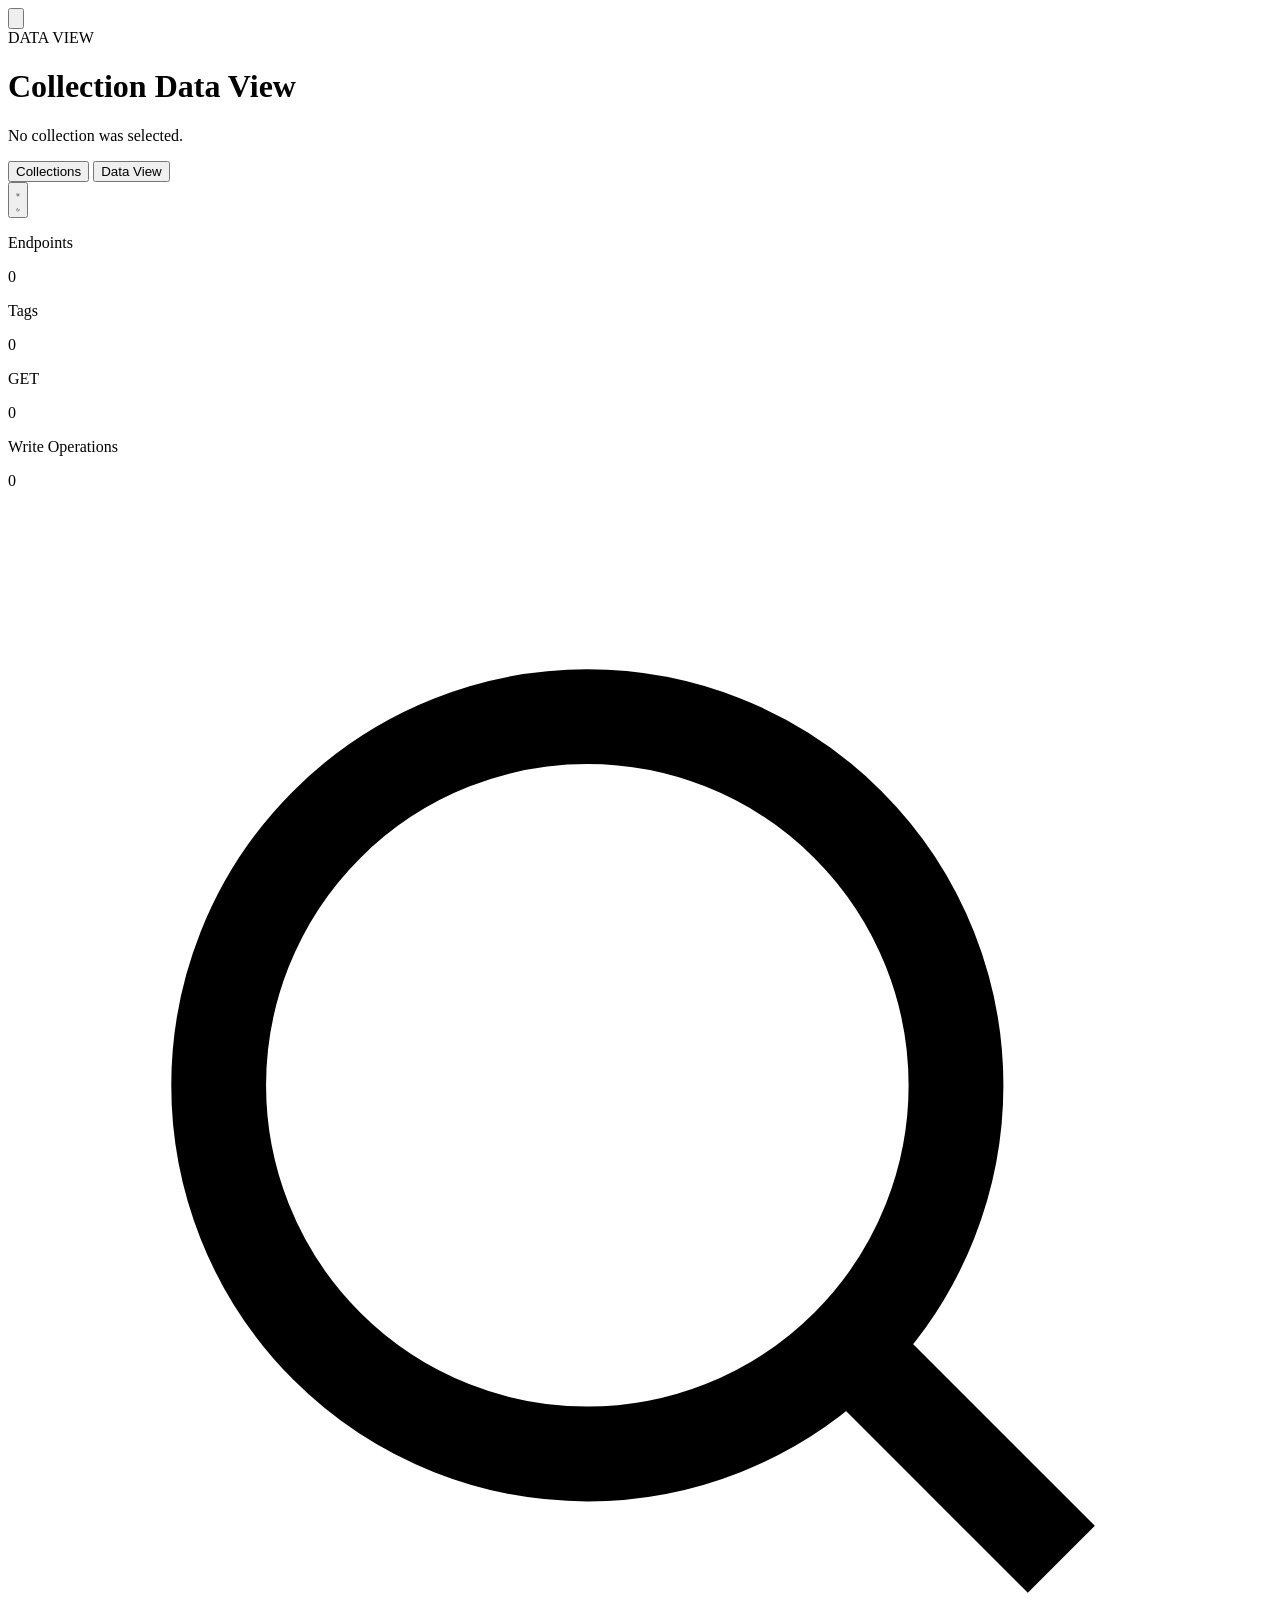
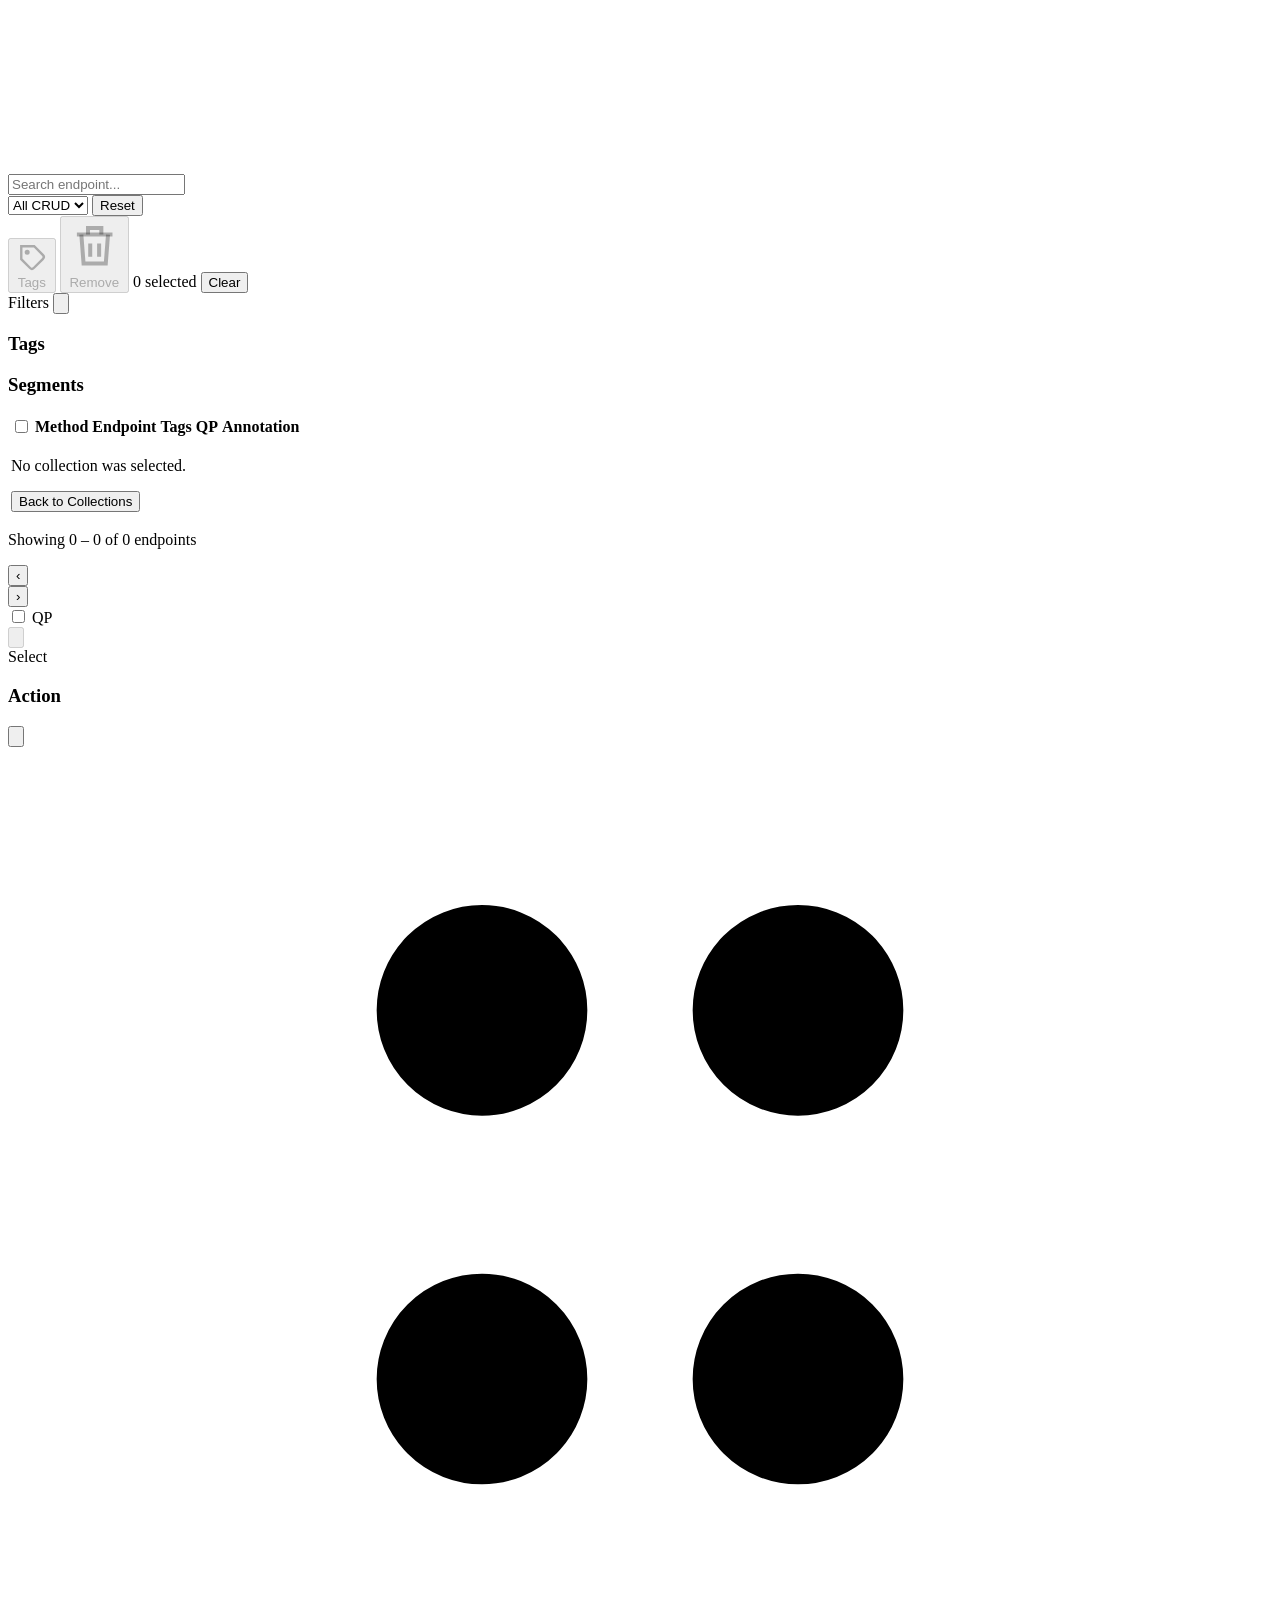
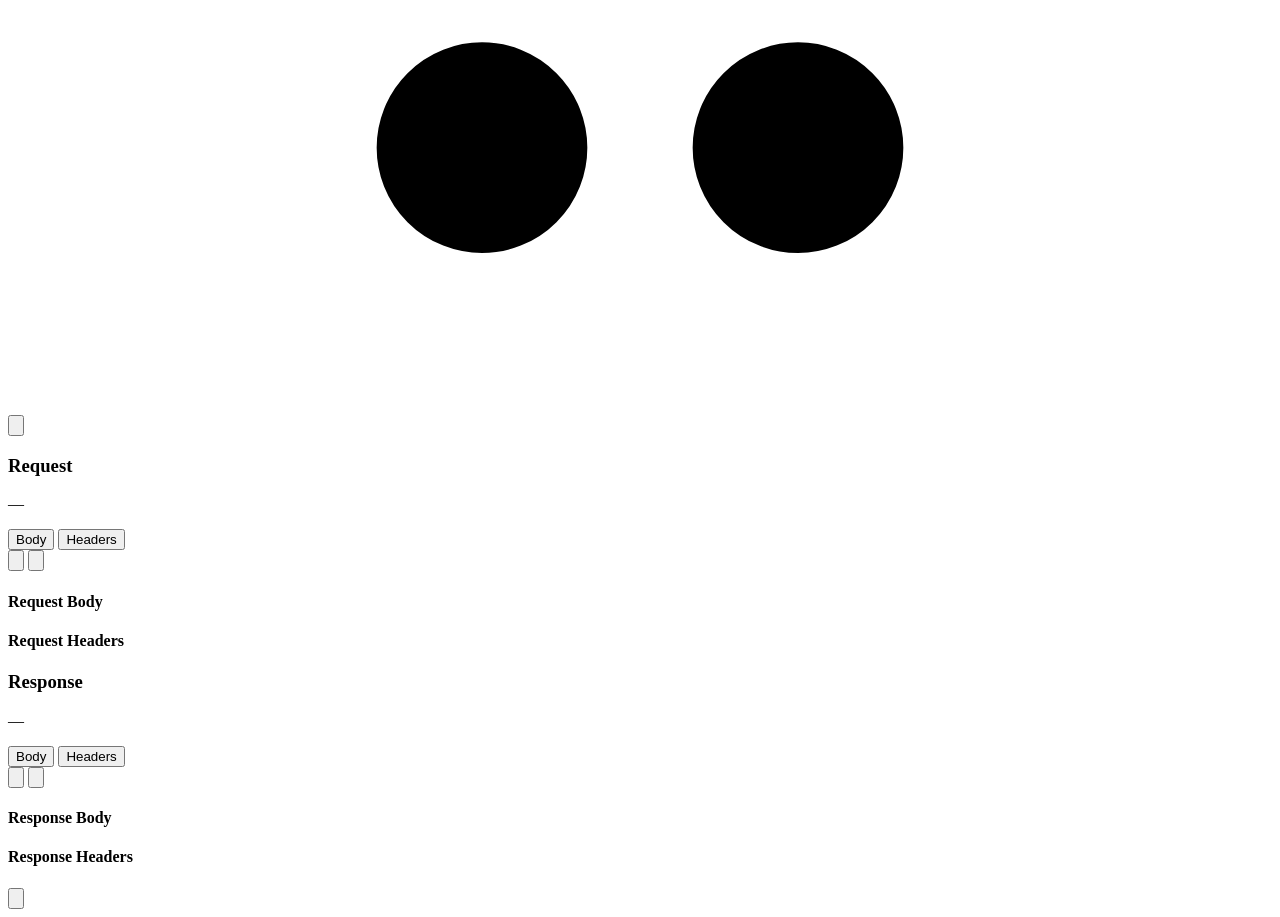
==== commit 47bd35f6: "req/res boxes fixed in dataview" ====
--- a/frontend/src/pages/collection_dataview.html
+++ b/frontend/src/pages/collection_dataview.html
@@ -1,784 +1,982 @@
-<!DOCTYPE html>
+<!doctype html>
 <html lang="en">
-
-<head>
-    <meta charset="UTF-8">
-
-    <meta name="viewport" content="width=device-width, initial-scale=1.0">
+  <head>
+    <meta charset="UTF-8" />
+
+    <meta name="viewport" content="width=device-width, initial-scale=1.0" />
 
     <title>EDMS Collection Data View</title>
-
-    <link href="../styles/output.css" rel="stylesheet">
-
-    <link href="https://fonts.googleapis.com/css2?family=Inter:wght@400;500;600;700&display=swap" rel="stylesheet">
+    <link rel="icon" type="image/png" href="../images/logo.png" />
+    <link href="../styles/output.css" rel="stylesheet" />
+
+    <link
+      href="https://fonts.googleapis.com/css2?family=Inter:wght@400;500;600;700&display=swap"
+      rel="stylesheet"
+    />
 
     <!-- Flash-prevention: set theme class before first paint -->
     <script>
-        (function () {
-            const theme = localStorage.getItem('theme') || 'dark';
-            document.documentElement.classList.toggle('dark', theme === 'dark');
-        })();
+      (function () {
+        const theme = localStorage.getItem("theme") || "dark";
+        document.documentElement.classList.toggle("dark", theme === "dark");
+      })();
     </script>
-</head>
-
-
-<body class="h-screen overflow-hidden font-[Inter] transition-colors
-           bg-slate-100 dark:bg-slate-950
-           text-slate-800 dark:text-slate-100">
-
-
+  </head>
+
+  <body
+    class="h-screen overflow-hidden font-[Inter] transition-colors bg-slate-100 dark:bg-slate-950 text-slate-800 dark:text-slate-100"
+  >
     <div class="h-full p-3 sm:p-4">
-
-        <div class="mx-auto flex h-full
-                   max-w-screen-2xl
-                   flex-col overflow-hidden
-                   rounded-xl
-                   border border-slate-300 dark:border-slate-800
-                   bg-slate-100 dark:bg-slate-900">
-
-
-            <!-- =====================================================
+      <div
+        class="mx-auto flex h-full max-w-screen-2xl flex-col overflow-hidden rounded-xl border border-slate-300 dark:border-slate-800 bg-slate-100 dark:bg-slate-900"
+      >
+        <!-- =====================================================
                  HEADER
             ====================================================== -->
 
-            <header class="flex shrink-0 flex-wrap
-                           items-center justify-between
-                           gap-3
-                           border-b border-slate-200 dark:border-slate-700/40
-                           bg-slate-100 dark:bg-[#162235]
-                           px-3 py-2
-                           sm:px-4">
-                <div class="min-w-0">
-
-                    <div class="flex items-center gap-2">
-
-                        <button id="backToCollections" type="button" title="Back to Collection View" class="rounded-md p-1.5
-                                   text-slate-500
-                                   transition
-                                   hover:bg-slate-200 dark:hover:bg-slate-800
-                                   hover:text-slate-900 dark:hover:text-white">
-
-                            <svg class="h-4 w-4" viewBox="0 0 24 24" fill="none" stroke="currentColor"
-                                stroke-width="1.8">
-                                <path d="m15 18-6-6 6-6" />
-                            </svg>
-
-                        </button>
-
-
-                        <div class="min-w-0">
-
-                            <div class="flex items-center gap-2">
-                                <span
-                                    class="rounded-md bg-cyan-500/10 px-1.5 py-0.5 text-[10px] font-medium text-cyan-700 dark:text-cyan-400 border border-cyan-500/20">
-                                    DATA VIEW
-                                </span>
-                                <h1 id="collectionTitle" class="truncate
-                                           text-xl font-bold tracking-tight
-                                           text-slate-800 dark:text-white sm:text-2xl">
-                                    Collection
-                                </h1>
-                            </div>
-
-                            <p id="collectionSubtitle" class="truncate mt-0.5
-                                       text-[11px] sm:text-xs
-                                       text-slate-500 dark:text-slate-400">
-                                Loading collection...
-                            </p>
-
-                        </div>
-
-                    </div>
-
+        <header
+          class="flex shrink-0 flex-wrap items-center justify-between gap-3 border-b border-slate-200 dark:border-slate-700/40 bg-slate-100 dark:bg-[#162235] px-3 py-2 sm:px-4"
+        >
+          <div class="min-w-0">
+            <div class="flex items-center gap-2">
+              <button
+                id="backToCollections"
+                type="button"
+                title="Back to Collection View"
+                class="rounded-md p-1.5 text-slate-500 transition hover:bg-slate-200 dark:hover:bg-slate-800 hover:text-slate-900 dark:hover:text-white"
+              >
+                <svg
+                  class="h-4 w-4"
+                  viewBox="0 0 24 24"
+                  fill="none"
+                  stroke="currentColor"
+                  stroke-width="1.8"
+                >
+                  <path d="m15 18-6-6 6-6" />
+                </svg>
+              </button>
+
+              <div class="min-w-0">
+                <div class="flex items-center gap-2">
+                  <span
+                    class="rounded-md bg-cyan-500/10 px-1.5 py-0.5 text-[10px] font-medium text-cyan-700 dark:text-cyan-400 border border-cyan-500/20"
+                  >
+                    DATA VIEW
+                  </span>
+                  <h1
+                    id="collectionTitle"
+                    class="truncate text-xl font-bold tracking-tight text-slate-800 dark:text-white sm:text-2xl"
+                  >
+                    Collection
+                  </h1>
                 </div>
 
-
-                <!-- Header actions: nav + theme toggle -->
-                <div class="flex items-center gap-2">
-
-                    <nav class="flex items-center gap-1 rounded bg-slate-100 p-1 dark:bg-transparent">
-
-                        <button data-target="./collection_view.html" class="rounded-lg
-                                   px-3 py-1.5
-                                   text-xs
-                                   text-slate-500
-                                   transition
-                                   hover:bg-slate-200 hover:text-slate-900
-                                   dark:text-slate-400 dark:hover:bg-slate-700 dark:hover:text-white">
-                            Collections
-                        </button>
-
-
-                        <button class="rounded
-                                   bg-slate-900 dark:bg-cyan-500
-                                   px-3 py-1.5
-                                   text-xs font-medium
-                                   text-white
-                                   shadow-lg shadow-slate-900/30 dark:shadow-cyan-500/30">
-                            Data View
-                        </button>
-
-                    </nav>
-
-                    <!-- Theme toggle -->
-                    <button id="themeToggle" type="button" title="Toggle theme" class="flex h-8 w-8 items-center justify-center rounded-full
-                               bg-slate-200 dark:bg-slate-700
-                               text-slate-700 dark:text-slate-200
-                               border border-slate-300 dark:border-slate-600
-                               transition
-                               hover:bg-slate-300 dark:hover:bg-slate-600
-                               hover:text-slate-900 dark:hover:text-white
-                               hover:border-cyan-400/50">
-
-                        <svg id="iconSun" xmlns="http://www.w3.org/2000/svg" viewBox="0 0 24 24" fill="none"
-                            stroke="currentColor" stroke-width="2" stroke-linecap="round" stroke-linejoin="round"
-                            class="hidden h-4 w-4">
-                            <circle cx="12" cy="12" r="4"></circle>
-                            <path
-                                d="M12 2v2M12 20v2M4.93 4.93l1.41 1.41M17.66 17.66l1.41 1.41M2 12h2M20 12h2M6.34 17.66l-1.41 1.41M19.07 4.93l-1.41 1.41">
-                            </path>
-                        </svg>
-
-                        <svg id="iconMoon" xmlns="http://www.w3.org/2000/svg" viewBox="0 0 24 24" fill="none"
-                            stroke="currentColor" stroke-width="2" stroke-linecap="round" stroke-linejoin="round"
-                            class="h-4 w-4">
-                            <path d="M21 12.79A9 9 0 1 1 11.21 3a7 7 0 0 0 9.79 9.79z"></path>
-                        </svg>
-                    </button>
-                </div>
-
-            </header>
-
-
-            <!-- =====================================================
+                <p
+                  id="collectionSubtitle"
+                  class="truncate mt-0.5 text-[11px] sm:text-xs text-slate-500 dark:text-slate-400"
+                >
+                  Loading collection...
+                </p>
+              </div>
+            </div>
+          </div>
+
+          <!-- Header actions: nav + theme toggle -->
+          <div class="flex items-center gap-2">
+            <nav
+              class="flex items-center gap-1 rounded bg-slate-100 p-1 dark:bg-transparent"
+            >
+              <button
+                data-target="./collection_view.html"
+                class="rounded px-3 py-1.5 text-xs text-slate-500 transition hover:bg-slate-200 hover:text-slate-900 dark:text-slate-400 dark:hover:bg-slate-700 dark:hover:text-white"
+              >
+                Collections
+              </button>
+
+              <button
+                class="rounded bg-slate-900 dark:bg-cyan-500 px-3 py-1.5 text-xs font-medium text-white shadow-lg shadow-slate-900/30 dark:shadow-cyan-500/30"
+              >
+                Data View
+              </button>
+            </nav>
+
+            <!-- Theme toggle -->
+            <button
+              id="themeToggle"
+              type="button"
+              title="Toggle theme"
+              class="flex h-8 w-8 items-center justify-center rounded-full bg-slate-200 dark:bg-slate-700 text-slate-700 dark:text-slate-200 border border-slate-300 dark:border-slate-600 transition hover:bg-slate-300 dark:hover:bg-slate-600 hover:text-slate-900 dark:hover:text-white hover:border-cyan-400/50"
+            >
+              <svg
+                id="iconSun"
+                xmlns="http://www.w3.org/2000/svg"
+                viewBox="0 0 24 24"
+                fill="none"
+                stroke="currentColor"
+                stroke-width="2"
+                stroke-linecap="round"
+                stroke-linejoin="round"
+                class="hidden h-4 w-4"
+              >
+                <circle cx="12" cy="12" r="4"></circle>
+                <path
+                  d="M12 2v2M12 20v2M4.93 4.93l1.41 1.41M17.66 17.66l1.41 1.41M2 12h2M20 12h2M6.34 17.66l-1.41 1.41M19.07 4.93l-1.41 1.41"
+                ></path>
+              </svg>
+
+              <svg
+                id="iconMoon"
+                xmlns="http://www.w3.org/2000/svg"
+                viewBox="0 0 24 24"
+                fill="none"
+                stroke="currentColor"
+                stroke-width="2"
+                stroke-linecap="round"
+                stroke-linejoin="round"
+                class="h-4 w-4"
+              >
+                <path
+                  d="M21 12.79A9 9 0 1 1 11.21 3a7 7 0 0 0 9.79 9.79z"
+                ></path>
+              </svg>
+            </button>
+          </div>
+        </header>
+
+        <!-- =====================================================
                  COLLECTION INFO
             ====================================================== -->
 
-            <section class="grid shrink-0
-                       grid-cols-2 gap-2
-                       border-b border-slate-300 dark:border-slate-800
-                       bg-slate-50 dark:bg-slate-900
-                       p-3 sm:grid-cols-4">
-
-                <div class="rounded-lg
-                           border border-slate-300 dark:border-slate-800
-                           bg-white dark:bg-slate-950/40
-                           px-3 py-2">
-
-                    <p class="text-[10px]
-                               uppercase tracking-wide
-                               text-slate-500 dark:text-slate-600">
-                        Endpoints
-                    </p>
-
-                    <p id="endpointCount" class="mt-0.5
-                               text-sm font-semibold
-                               text-slate-800 dark:text-slate-200">
-                        0
-                    </p>
-
-                </div>
-
-
-                <div class="rounded-lg
-                           border border-slate-300 dark:border-slate-800
-                           bg-white dark:bg-slate-950/40
-                           px-3 py-2">
-
-                    <p class="text-[10px]
-                               uppercase tracking-wide
-                               text-slate-500 dark:text-slate-600">
-                        Tags
-                    </p>
-
-                    <p id="tagCount" class="mt-0.5
-                               text-sm font-semibold
-                               text-slate-800 dark:text-slate-200">
-                        0
-                    </p>
-
-                </div>
-
-
-                <div class="rounded-lg
-                           border border-slate-300 dark:border-slate-800
-                           bg-white dark:bg-slate-950/40
-                           px-3 py-2">
-
-                    <p class="text-[10px]
-                               uppercase tracking-wide
-                               text-slate-500 dark:text-slate-600">
-                        GET
-                    </p>
-
-                    <p id="getCount" class="mt-0.5
-                               text-sm font-semibold
-                               text-emerald-600 dark:text-emerald-400">
-                        0
-                    </p>
-
-                </div>
-
-
-                <div class="rounded-lg
-                           border border-slate-300 dark:border-slate-800
-                           bg-white dark:bg-slate-950/40
-                           px-3 py-2">
-
-                    <p class="text-[10px]
-                               uppercase tracking-wide
-                               text-slate-500 dark:text-slate-600">
-                        Write Operations
-                    </p>
-
-                    <p id="writeCount" class="mt-0.5
-                               text-sm font-semibold
-                               text-sky-600 dark:text-sky-400">
-                        0
-                    </p>
-
-                </div>
-
-            </section>
-
-
-            <!-- =====================================================
+        <section
+          class="grid shrink-0 grid-cols-2 gap-2 border-b border-slate-300 dark:border-slate-800 bg-slate-50 dark:bg-slate-900 p-3 sm:grid-cols-4"
+        >
+          <div
+            class="rounded-lg border border-slate-300 dark:border-slate-800 bg-white dark:bg-slate-950/40 px-3 py-2"
+          >
+            <p
+              class="text-[10px] uppercase tracking-wide text-slate-500 dark:text-slate-600"
+            >
+              Endpoints
+            </p>
+
+            <p
+              id="endpointCount"
+              class="mt-0.5 text-sm font-semibold text-slate-800 dark:text-slate-200"
+            >
+              0
+            </p>
+          </div>
+
+          <div
+            class="rounded-lg border border-slate-300 dark:border-slate-800 bg-white dark:bg-slate-950/40 px-3 py-2"
+          >
+            <p
+              class="text-[10px] uppercase tracking-wide text-slate-500 dark:text-slate-600"
+            >
+              Tags
+            </p>
+
+            <p
+              id="tagCount"
+              class="mt-0.5 text-sm font-semibold text-slate-800 dark:text-slate-200"
+            >
+              0
+            </p>
+          </div>
+
+          <div
+            class="rounded-lg border border-slate-300 dark:border-slate-800 bg-white dark:bg-slate-950/40 px-3 py-2"
+          >
+            <p
+              class="text-[10px] uppercase tracking-wide text-slate-500 dark:text-slate-600"
+            >
+              GET
+            </p>
+
+            <p
+              id="getCount"
+              class="mt-0.5 text-sm font-semibold text-emerald-600 dark:text-emerald-400"
+            >
+              0
+            </p>
+          </div>
+
+          <div
+            class="rounded-lg border border-slate-300 dark:border-slate-800 bg-white dark:bg-slate-950/40 px-3 py-2"
+          >
+            <p
+              class="text-[10px] uppercase tracking-wide text-slate-500 dark:text-slate-600"
+            >
+              Write Operations
+            </p>
+
+            <p
+              id="writeCount"
+              class="mt-0.5 text-sm font-semibold text-sky-600 dark:text-sky-400"
+            >
+              0
+            </p>
+          </div>
+        </section>
+
+        <!-- =====================================================
                  TOOLBAR
             ====================================================== -->
 
-            <section class="flex shrink-0
-                       flex-wrap items-center gap-2
-                       border-b border-slate-300 dark:border-slate-800
-                       bg-slate-50 dark:bg-slate-900/80
-                       px-3 py-2.5">
-
-                <div class="relative
-                           min-w-[190px]
-                           flex-1 sm:max-w-xs">
-
-                    <svg class="pointer-events-none
-                               absolute left-2.5 top-1/2
-                               h-3.5 w-3.5
-                               -translate-y-1/2
-                               text-slate-400 dark:text-slate-600" viewBox="0 0 24 24" fill="none"
-                        stroke="currentColor" stroke-width="1.8">
-                        <circle cx="11" cy="11" r="7" />
-                        <path d="m20 20-3.5-3.5" />
-                    </svg>
-
-                    <input id="endpointSearch" type="search" placeholder="Search endpoint..." class="h-8 w-full
-                               rounded-md
-                               border border-slate-300 dark:border-slate-800
-                               bg-white dark:bg-slate-800
-                               text-slate-800 dark:text-slate-100
-                               placeholder:text-slate-400 dark:placeholder:text-slate-500
-                               pl-8 pr-3
-                               text-xs
-                               outline-none
-                               focus:border-cyan-500">
-
-                </div>
-
-
-                <select id="methodFilter" class="h-8 rounded-md
-                           border border-slate-300 dark:border-slate-800
-                           bg-white dark:bg-slate-800
-                           text-slate-800 dark:text-slate-100
-                           px-2.5 text-xs
-                           outline-none
-                           focus:border-cyan-500">
-
-                    <option value="all">
-                        All CRUD
-                    </option>
-
-                    <option value="GET">
-                        GET
-                    </option>
-
-                    <option value="POST">
-                        POST
-                    </option>
-
-                    <option value="PUT">
-                        PUT
-                    </option>
-
-                    <option value="PATCH">
-                        PATCH
-                    </option>
-
-                    <option value="DELETE">
-                        DELETE
-                    </option>
-
-                </select>
-
-
-
-                <button id="resetEndpointFilters" type="button" class="h-8 rounded-md
-                           border border-slate-300 dark:border-slate-700
-                           bg-white dark:bg-slate-800
-                           px-2.5 text-xs
-                           text-slate-600 dark:text-slate-400
-                           hover:bg-slate-200 dark:hover:bg-slate-700
-                           hover:text-slate-900 dark:hover:text-white">
-                    Reset
-                </button>
-
-
-                <div class="ml-auto
-                           flex items-center gap-2">
-
-                    <button id="tagsManager" type="button" disabled title="Manage tags" class="inline-flex h-8 items-center gap-1.5 rounded-md
-                               border border-slate-300 dark:border-slate-700
-                               bg-white dark:bg-slate-800 px-2.5
-                               text-xs text-slate-700 dark:text-slate-300 transition
-                               hover:border-slate-400 dark:hover:border-slate-600
-                               hover:bg-slate-100 dark:hover:bg-slate-700
-                               disabled:cursor-not-allowed disabled:opacity-30">
-                        <svg class="h-3.5 w-3.5" viewBox="0 0 24 24" fill="none" stroke="currentColor"
-                            stroke-width="1.8">
-                            <path d="M20.5 13.5 13.5 20.5 a2 2 0 0 1-2.8 0L4 13.8V4h9.8l6.7 6.7 a2 2 0 0 1 0 2.8Z" />
-                            <circle cx="8.5" cy="8.5" r="1" />
-                        </svg>
-                        Tags
-                    </button>
-
-                    <button id="deleteSelected" type="button" disabled title="Remove selected endpoints from collection"
-                        class="inline-flex h-8 items-center gap-1.5 rounded-md
-                               border border-rose-500/20 bg-rose-500/10
-                               px-2.5 text-xs font-medium text-rose-600 dark:text-rose-400
-                               transition hover:bg-rose-500/15
-                               disabled:cursor-not-allowed disabled:opacity-35">
-                        <svg class="h-3.5 w-3.5" viewBox="0 0 24 24" fill="none" stroke="currentColor"
-                            stroke-width="1.8">
-                            <path d="M4 7h16" />
-                            <path d="M10 11v6M14 11v6" />
-                            <path d="M6 7l1 13h10l1-13" />
-                            <path d="M9 7V4h6v3" />
-                        </svg>
-                        Remove
-                    </button>
-
-                    <span id="selectionLabel" class="hidden
-                               rounded-md
-                               bg-cyan-500/10
-                               px-2 py-1
-                               text-[10px]
-                               text-cyan-700 dark:text-cyan-300">
-                        0 selected
-                    </span>
-
-                    <button id="clearEndpointSelection" type="button" class="hidden h-8
-                               rounded-md
-                               border border-slate-300 dark:border-slate-700
-                               bg-white dark:bg-slate-800
-                               px-2.5 text-xs
-                               text-slate-600 dark:text-slate-400
-                               hover:bg-slate-200 dark:hover:bg-slate-700">
-                        Clear
-                    </button>
-
-                </div>
-
-            </section>
-
-
-            <!-- =====================================================
+        <section
+          class="flex shrink-0 flex-wrap items-center gap-2 border-b border-slate-300 dark:border-slate-800 bg-slate-50 dark:bg-slate-900/80 px-3 py-2.5"
+        >
+          <div class="relative min-w-[190px] flex-1 sm:max-w-xs">
+            <svg
+              class="pointer-events-none absolute left-2.5 top-1/2 h-3.5 w-3.5 -translate-y-1/2 text-slate-400 dark:text-slate-600"
+              viewBox="0 0 24 24"
+              fill="none"
+              stroke="currentColor"
+              stroke-width="1.8"
+            >
+              <circle cx="11" cy="11" r="7" />
+              <path d="m20 20-3.5-3.5" />
+            </svg>
+
+            <input
+              id="endpointSearch"
+              type="search"
+              placeholder="Search endpoint..."
+              class="h-8 w-full rounded-md border border-slate-300 dark:border-slate-800 bg-white dark:bg-slate-800 text-slate-800 dark:text-slate-100 placeholder:text-slate-400 dark:placeholder:text-slate-500 pl-8 pr-3 text-xs outline-none focus:border-cyan-500"
+            />
+          </div>
+
+          <select
+            id="methodFilter"
+            class="h-8 rounded-md border border-slate-300 dark:border-slate-800 bg-white dark:bg-slate-800 text-slate-800 dark:text-slate-100 px-2.5 text-xs outline-none focus:border-cyan-500"
+          >
+            <option value="all">All CRUD</option>
+
+            <option value="GET">GET</option>
+
+            <option value="POST">POST</option>
+
+            <option value="PUT">PUT</option>
+
+            <option value="PATCH">PATCH</option>
+
+            <option value="DELETE">DELETE</option>
+          </select>
+
+          <button
+            id="resetEndpointFilters"
+            type="button"
+            class="h-8 rounded-md border border-slate-300 dark:border-slate-700 bg-white dark:bg-slate-800 px-2.5 text-xs text-slate-600 dark:text-slate-400 hover:bg-slate-200 dark:hover:bg-slate-700 hover:text-slate-900 dark:hover:text-white"
+          >
+            Reset
+          </button>
+
+          <div class="ml-auto flex items-center gap-2">
+            <button
+              id="tagsManager"
+              type="button"
+              disabled
+              title="Manage tags"
+              class="inline-flex h-8 items-center gap-1.5 rounded-md border border-slate-300 dark:border-slate-700 bg-white dark:bg-slate-800 px-2.5 text-xs text-slate-700 dark:text-slate-300 transition hover:border-slate-400 dark:hover:border-slate-600 hover:bg-slate-100 dark:hover:bg-slate-700 disabled:cursor-not-allowed disabled:opacity-30"
+            >
+              <svg
+                class="h-3.5 w-3.5"
+                viewBox="0 0 24 24"
+                fill="none"
+                stroke="currentColor"
+                stroke-width="1.8"
+              >
+                <path
+                  d="M20.5 13.5 13.5 20.5 a2 2 0 0 1-2.8 0L4 13.8V4h9.8l6.7 6.7 a2 2 0 0 1 0 2.8Z"
+                />
+                <circle cx="8.5" cy="8.5" r="1" />
+              </svg>
+              Tags
+            </button>
+
+            <button
+              id="deleteSelected"
+              type="button"
+              disabled
+              title="Remove selected endpoints from collection"
+              class="inline-flex h-8 items-center gap-1.5 rounded-md border border-rose-500/20 bg-rose-500/10 px-2.5 text-xs font-medium text-rose-600 dark:text-rose-400 transition hover:bg-rose-500/15 disabled:cursor-not-allowed disabled:opacity-35"
+            >
+              <svg
+                class="h-3.5 w-3.5"
+                viewBox="0 0 24 24"
+                fill="none"
+                stroke="currentColor"
+                stroke-width="1.8"
+              >
+                <path d="M4 7h16" />
+                <path d="M10 11v6M14 11v6" />
+                <path d="M6 7l1 13h10l1-13" />
+                <path d="M9 7V4h6v3" />
+              </svg>
+              Remove
+            </button>
+
+            <span
+              id="selectionLabel"
+              class="hidden rounded-md bg-cyan-500/10 px-2 py-1 text-[10px] text-cyan-700 dark:text-cyan-300"
+            >
+              0 selected
+            </span>
+
+            <button
+              id="clearEndpointSelection"
+              type="button"
+              class="hidden h-8 rounded-md border border-slate-300 dark:border-slate-700 bg-white dark:bg-slate-800 px-2.5 text-xs text-slate-600 dark:text-slate-400 hover:bg-slate-200 dark:hover:bg-slate-700"
+            >
+              Clear
+            </button>
+          </div>
+        </section>
+
+        <!-- =====================================================
                  WORKSPACE
             ====================================================== -->
 
-            <div class="relative min-h-0 flex-1 flex overflow-hidden">
-
-                <!-- Sidebar -->
-                <aside id="filterSidebar"
-                    class="relative flex w-48 shrink-0 flex-col overflow-hidden border-r border-slate-300 dark:border-slate-800 bg-slate-50 dark:bg-slate-900 transition-all duration-200">
-                    <div
-                        class="flex shrink-0 items-center justify-between border-b border-slate-300 dark:border-slate-800 px-3 py-2.5">
-                        <span id="sidebarTitle"
-                            class="text-xs font-semibold text-slate-800 dark:text-slate-200">Filters</span>
-                        <button id="sidebarToggle" type="button" title="Collapse sidebar"
-                            class="rounded-md p-1 text-slate-500 transition hover:bg-slate-200 dark:hover:bg-slate-800 hover:text-slate-900 dark:hover:text-white">
-                            <svg id="sidebarToggleIcon" class="h-4 w-4" viewBox="0 0 24 24" fill="none"
-                                stroke="currentColor" stroke-width="1.8">
-                                <path d="m15 18-6-6 6-6" />
-                            </svg>
-                        </button>
-                    </div>
-
-                    <div id="sidebarContent"
-                        class="min-h-0 flex-1 overflow-y-auto p-3 scrollbar scrollbar-thin scrollbar-thumb-slate-400 dark:scrollbar-thumb-slate-700 scrollbar-track-transparent">
-                        <section class="mb-5">
-                            <div class="mb-2 border-b border-slate-300 dark:border-slate-800 pb-1.5">
-                                <h3 class="text-xs font-semibold text-slate-700 dark:text-slate-300">Tags</h3>
-                            </div>
-                            <div id="tagsContainer" class="flex flex-col gap-1.5"></div>
-                        </section>
-
-                        <section>
-                            <div class="mb-2 border-b border-slate-300 dark:border-slate-800 pb-1.5">
-                                <h3 class="text-xs font-semibold text-slate-700 dark:text-slate-300">Segments</h3>
-                            </div>
-                            <div id="segmentsContainer" class="flex flex-col gap-1.5"></div>
-                        </section>
-                    </div>
-                </aside>
-
-                <main class="min-w-0 flex-1 overflow-hidden bg-white dark:bg-slate-950/20">
-                    <div class="flex h-full min-w-0 flex-col">
-
-                        <!-- Endpoint table -->
-                        <div
-                            class="min-h-0 flex-1 overflow-auto scrollbar scrollbar-thin scrollbar-thumb-slate-400 dark:scrollbar-thumb-slate-700 scrollbar-track-transparent hover:scrollbar-thumb-cyan-500/60">
-
-                            <table class="w-full
-                               min-w-[900px]
-                               text-xs">
-
-                                <thead class="sticky top-0 z-20
-                                   border-b border-slate-300 dark:border-slate-800
-                                   bg-slate-100 dark:bg-slate-900/98
-                                   backdrop-blur">
-
-                                    <tr class="text-left
-                                       text-slate-500">
-
-                                        <th class="w-10 px-3 py-2.5">
-
-                                            <input id="selectAllEndpoints" type="checkbox" class="h-3.5 w-3.5
-                                               accent-cyan-400">
-
-                                        </th>
-
-
-                                        <th class="w-20 px-3 py-2.5">
-                                            Method
-                                        </th>
-
-
-                                        <th class="w-[34%]
-                                           px-3 py-2.5">
-                                            Endpoint
-                                        </th>
-
-
-                                        <th class="w-[18%]
-                                           px-3 py-2.5">
-                                            Tags
-                                        </th>
-
-
-                                        <th class="w-16 px-3 py-2.5
-                                           text-center">
-                                            QP
-                                        </th>
-
-
-                                        <th class="w-[22%]
-                                           px-3 py-2.5">
-                                            Annotation
-                                        </th>
-
-                                    </tr>
-
-                                </thead>
-
-
-                                <tbody id="endpointTableBody" class="bg-white dark:bg-transparent"></tbody>
-
-                            </table>
-
-                        </div>
-
-
-
-
-                        <!-- =====================================================
+        <div class="relative min-h-0 flex-1 flex overflow-hidden">
+          <!-- Sidebar -->
+          <aside
+            id="filterSidebar"
+            class="relative flex w-48 shrink-0 flex-col overflow-hidden border-r border-slate-300 dark:border-slate-800 bg-slate-50 dark:bg-slate-900 transition-all duration-200"
+          >
+            <div
+              class="flex shrink-0 items-center justify-between border-b border-slate-300 dark:border-slate-800 px-3 py-2.5"
+            >
+              <span
+                id="sidebarTitle"
+                class="text-xs font-semibold text-slate-800 dark:text-slate-200"
+                >Filters</span
+              >
+              <button
+                id="sidebarToggle"
+                type="button"
+                title="Collapse sidebar"
+                class="rounded-md p-1 text-slate-500 transition hover:bg-slate-200 dark:hover:bg-slate-800 hover:text-slate-900 dark:hover:text-white"
+              >
+                <svg
+                  id="sidebarToggleIcon"
+                  class="h-4 w-4"
+                  viewBox="0 0 24 24"
+                  fill="none"
+                  stroke="currentColor"
+                  stroke-width="1.8"
+                >
+                  <path d="m15 18-6-6 6-6" />
+                </svg>
+              </button>
+            </div>
+
+            <div
+              id="sidebarContent"
+              class="min-h-0 flex-1 overflow-y-auto p-3 scrollbar scrollbar-thin scrollbar-thumb-slate-400 dark:scrollbar-thumb-slate-700 scrollbar-track-transparent"
+            >
+              <section class="mb-5">
+                <div
+                  class="mb-2 border-b border-slate-300 dark:border-slate-800 pb-1.5"
+                >
+                  <h3
+                    class="text-xs font-semibold text-slate-700 dark:text-slate-300"
+                  >
+                    Tags
+                  </h3>
+                </div>
+                <div id="tagsContainer" class="flex flex-col gap-1.5"></div>
+              </section>
+
+              <section>
+                <div
+                  class="mb-2 border-b border-slate-300 dark:border-slate-800 pb-1.5"
+                >
+                  <h3
+                    class="text-xs font-semibold text-slate-700 dark:text-slate-300"
+                  >
+                    Segments
+                  </h3>
+                </div>
+                <div id="segmentsContainer" class="flex flex-col gap-1.5"></div>
+              </section>
+            </div>
+          </aside>
+
+          <main
+            class="min-w-0 flex-1 overflow-hidden bg-white dark:bg-slate-950/20"
+          >
+            <div class="flex h-full min-w-0 flex-col">
+              <!-- Endpoint table -->
+              <div
+                class="min-h-0 flex-1 overflow-auto scrollbar scrollbar-thin scrollbar-thumb-slate-400 dark:scrollbar-thumb-slate-700 scrollbar-track-transparent hover:scrollbar-thumb-cyan-500/60"
+              >
+                <table class="w-full min-w-[900px] text-xs">
+                  <thead
+                    class="sticky top-0 z-20 border-b border-slate-300 dark:border-slate-800 bg-slate-100 dark:bg-slate-900/98 backdrop-blur"
+                  >
+                    <tr class="text-left text-slate-500">
+                      <th class="w-10 px-3 py-2.5">
+                        <input
+                          id="selectAllEndpoints"
+                          type="checkbox"
+                          class="h-3.5 w-3.5 accent-cyan-400"
+                        />
+                      </th>
+
+                      <th class="w-20 px-3 py-2.5">Method</th>
+
+                      <th class="w-[34%] px-3 py-2.5">Endpoint</th>
+
+                      <th class="w-[18%] px-3 py-2.5">Tags</th>
+
+                      <th class="w-16 px-3 py-2.5 text-center">QP</th>
+
+                      <th class="w-[22%] px-3 py-2.5">Annotation</th>
+                    </tr>
+                  </thead>
+
+                  <tbody
+                    id="endpointTableBody"
+                    class="bg-white dark:bg-transparent"
+                  ></tbody>
+                </table>
+              </div>
+
+              <!-- =====================================================
                  FOOTER / PAGINATION
             ====================================================== -->
 
-                        <footer class="flex shrink-0
-                       flex-wrap items-center
-                       justify-between gap-3
-                       border-t border-slate-200 dark:border-slate-800
-                       bg-white dark:bg-slate-900
-                       px-3 py-2.5">
-
-                            <p class="text-[11px]
-              text-slate-500 dark:text-slate-500">
-
-                                Showing
-
-                                <span id="rangeStart" class="text-slate-800 dark:text-slate-300">
-                                    0
-                                </span>
-
-                                –
-
-                                <span id="rangeEnd" class="text-slate-800 dark:text-slate-300">
-                                    0
-                                </span>
-
-                                of
-
-                                <span id="totalEndpoints" class="text-slate-800 dark:text-slate-300">
-                                    0
-                                </span>
-
-                                endpoints
-
-                            </p>
-
-
-                            <div class="flex items-center
-                gap-1">
-
-                                <button id="prevPage" type="button" class="min-w-7 rounded-md
-               border border-slate-300 dark:border-slate-600
-               bg-white dark:bg-slate-900
-               px-2 py-1
-               text-[11px]
-               font-medium
-               text-slate-700 dark:text-slate-300
-               hover:bg-slate-200 dark:hover:bg-slate-800
-               hover:border-slate-400 dark:hover:border-slate-500
-               disabled:opacity-100">
-                                    ‹
-                                </button>
-
-                                <div id="pageNumbers" class="flex items-center gap-1"></div>
-
-                                <button id="nextPage" type="button" class="min-w-7 rounded-md
-               border border-slate-300 dark:border-slate-600
-               bg-white dark:bg-slate-900
-               px-2 py-1
-               text-[11px]
-               font-medium
-               text-slate-700 dark:text-slate-300
-               hover:bg-slate-200 dark:hover:bg-slate-800
-               hover:border-slate-400 dark:hover:border-slate-500
-               disabled:opacity-100">
-                                    ›
-                                </button>
-
-                            </div>
-
-                        </footer>
-
-                    </div>
-
-
-                </main>
-
-
-                <!-- =====================================================
+              <footer
+                class="flex shrink-0 flex-wrap items-center justify-between gap-3 border-t border-slate-200 dark:border-slate-800 bg-white dark:bg-slate-900 px-3 py-2.5"
+              >
+                <p class="text-[11px] text-slate-500 dark:text-slate-500">
+                  Showing
+
+                  <span
+                    id="rangeStart"
+                    class="text-slate-800 dark:text-slate-300"
+                  >
+                    0
+                  </span>
+
+                  –
+
+                  <span
+                    id="rangeEnd"
+                    class="text-slate-800 dark:text-slate-300"
+                  >
+                    0
+                  </span>
+
+                  of
+
+                  <span
+                    id="totalEndpoints"
+                    class="text-slate-800 dark:text-slate-300"
+                  >
+                    0
+                  </span>
+
+                  endpoints
+                </p>
+
+                <div class="flex items-center gap-1">
+                  <button
+                    id="prevPage"
+                    type="button"
+                    class="min-w-7 rounded-md border border-slate-300 dark:border-slate-600 bg-white dark:bg-slate-900 px-2 py-1 text-[11px] font-medium text-slate-700 dark:text-slate-300 hover:bg-slate-200 dark:hover:bg-slate-800 hover:border-slate-400 dark:hover:border-slate-500 disabled:opacity-100"
+                  >
+                    ‹
+                  </button>
+
+                  <div id="pageNumbers" class="flex items-center gap-1"></div>
+
+                  <button
+                    id="nextPage"
+                    type="button"
+                    class="min-w-7 rounded-md border border-slate-300 dark:border-slate-600 bg-white dark:bg-slate-900 px-2 py-1 text-[11px] font-medium text-slate-700 dark:text-slate-300 hover:bg-slate-200 dark:hover:bg-slate-800 hover:border-slate-400 dark:hover:border-slate-500 disabled:opacity-100"
+                  >
+                    ›
+                  </button>
+                </div>
+              </footer>
+            </div>
+          </main>
+
+          <!-- =====================================================
                      QP SIDEBAR
                 ====================================================== -->
 
-                <aside id="qpSidebar"
-                    class="flex w-16 shrink-0 flex-col border-l border-slate-300 dark:border-slate-800 bg-slate-100 dark:bg-slate-900">
-
-                    <div
-                        class="border-b border-slate-300 dark:border-slate-800 py-2.5 flex items-center justify-center gap-1.5 px-1">
-                        <input type="checkbox" id="selectAllQPs" title="Select All QPs"
-                            class="h-3 w-3 rounded border-slate-300 dark:border-slate-700 bg-white dark:bg-slate-800 accent-rose-500 cursor-pointer">
-                        <span class="text-xs font-semibold text-slate-700 dark:text-slate-300">QP</span>
-                    </div>
-
-                    <div class="border-b border-slate-300 dark:border-slate-800 p-1.5">
-                        <button id="deleteQP" type="button" disabled title="Delete selected QP"
-                            class="flex h-7 w-full items-center justify-center rounded-md border border-rose-500/20 bg-rose-500/10 text-rose-600 dark:text-rose-400 transition hover:bg-rose-500/15 disabled:cursor-not-allowed disabled:opacity-30">
-                            <svg class="h-3.5 w-3.5" viewBox="0 0 24 24" fill="none" stroke="currentColor"
-                                stroke-width="1.8">
-                                <path d="M4 7h16" />
-                                <path d="M10 11v6M14 11v6" />
-                                <path d="M6 7l1 13h10l1-13" />
-                                <path d="M9 7V4h6v3" />
-                            </svg>
-                        </button>
-                    </div>
-
-                    <div id="qpPanel"
-                        class="min-h-0 flex-1 space-y-1.5 overflow-y-auto p-1.5 scrollbar scrollbar-thin scrollbar-thumb-slate-400 dark:scrollbar-thumb-slate-700 scrollbar-track-transparent">
-                        <div class="py-5 text-center text-[10px] text-slate-400 dark:text-slate-600">
-                            Select
-                        </div>
-                    </div>
-
-                </aside>
+          <aside
+            id="qpSidebar"
+            class="flex w-16 shrink-0 flex-col border-l border-slate-300 dark:border-slate-800 bg-slate-100 dark:bg-slate-900"
+          >
+            <div
+              class="border-b border-slate-300 dark:border-slate-800 py-2.5 flex items-center justify-center gap-1.5 px-1"
+            >
+              <input
+                type="checkbox"
+                id="selectAllQPs"
+                title="Select All QPs"
+                class="h-3 w-3 rounded border-slate-300 dark:border-slate-700 bg-white dark:bg-slate-800 accent-rose-500 cursor-pointer"
+              />
+              <span
+                class="text-xs font-semibold text-slate-700 dark:text-slate-300"
+                >QP</span
+              >
             </div>
+
+            <div class="border-b border-slate-300 dark:border-slate-800 p-1.5">
+              <button
+                id="deleteQP"
+                type="button"
+                disabled
+                title="Delete selected QP"
+                class="flex h-7 w-full items-center justify-center rounded-md border border-rose-500/20 bg-rose-500/10 text-rose-600 dark:text-rose-400 transition hover:bg-rose-500/15 disabled:cursor-not-allowed disabled:opacity-30"
+              >
+                <svg
+                  class="h-3.5 w-3.5"
+                  viewBox="0 0 24 24"
+                  fill="none"
+                  stroke="currentColor"
+                  stroke-width="1.8"
+                >
+                  <path d="M4 7h16" />
+                  <path d="M10 11v6M14 11v6" />
+                  <path d="M6 7l1 13h10l1-13" />
+                  <path d="M9 7V4h6v3" />
+                </svg>
+              </button>
+            </div>
+
+            <div
+              id="qpPanel"
+              class="min-h-0 flex-1 space-y-1.5 overflow-y-auto p-1.5 scrollbar scrollbar-thin scrollbar-thumb-slate-400 dark:scrollbar-thumb-slate-700 scrollbar-track-transparent"
+            >
+              <div
+                class="py-5 text-center text-[10px] text-slate-400 dark:text-slate-600"
+              >
+                Select
+              </div>
+            </div>
+          </aside>
         </div>
+      </div>
     </div>
-
 
     <!-- =========================================================
          MODAL
     ========================================================== -->
 
-    <div id="modalOverlay"
-        class="fixed inset-0 z-50 hidden items-center justify-center bg-slate-900/40 dark:bg-slate-950/70 p-4 backdrop-blur-sm">
-        <div id="modalPanel"
-            class="w-full max-w-lg overflow-hidden rounded-xl border border-slate-300 dark:border-slate-700 bg-white dark:bg-slate-900 shadow-2xl">
-            <div class="flex items-center justify-between border-b border-slate-200 dark:border-slate-800 px-4 py-3">
-                <h3 id="modalTitle" class="text-sm font-semibold text-slate-800 dark:text-white">Action</h3>
-                <button id="modalClose" type="button"
-                    class="rounded-md p-1 text-slate-500 hover:bg-slate-200 dark:hover:bg-slate-800 hover:text-slate-900 dark:hover:text-white">
-                    <svg class="h-4 w-4" viewBox="0 0 24 24" fill="none" stroke="currentColor" stroke-width="1.8">
-                        <path d="M6 6l12 12M18 6 6 18" />
-                    </svg>
-                </button>
-            </div>
-            <div id="modalContent" class="max-h-[70vh] overflow-y-auto p-4"></div>
+    <div
+      id="modalOverlay"
+      class="fixed inset-0 z-50 hidden items-center justify-center bg-slate-900/40 dark:bg-slate-950/70 p-4 backdrop-blur-sm"
+    >
+      <div
+        id="modalPanel"
+        class="w-full max-w-lg overflow-hidden rounded-xl border border-slate-300 dark:border-slate-700 bg-white dark:bg-slate-900 shadow-2xl"
+      >
+        <div
+          class="flex items-center justify-between border-b border-slate-200 dark:border-slate-800 px-4 py-3"
+        >
+          <h3
+            id="modalTitle"
+            class="text-sm font-semibold text-slate-800 dark:text-white"
+          >
+            Action
+          </h3>
+          <button
+            id="modalClose"
+            type="button"
+            class="rounded-md p-1 text-slate-500 hover:bg-slate-200 dark:hover:bg-slate-800 hover:text-slate-900 dark:hover:text-white"
+          >
+            <svg
+              class="h-4 w-4"
+              viewBox="0 0 24 24"
+              fill="none"
+              stroke="currentColor"
+              stroke-width="1.8"
+            >
+              <path d="M6 6l12 12M18 6 6 18" />
+            </svg>
+          </button>
         </div>
+        <div id="modalContent" class="max-h-[70vh] overflow-y-auto p-4"></div>
+      </div>
     </div>
 
     <!-- =========================================================
          REQUEST / RESPONSE VIEWER (listview-style, bottom-right)
     ========================================================== -->
 
-    <div id="detailsOverlay" class="pointer-events-none fixed inset-0 z-40 hidden">
-
-        <div id="detailsPanel" class="pointer-events-auto absolute bottom-4 right-4
-             flex flex-col h-[min(560px,calc(100vh-32px))]
-             w-[min(860px,calc(100vw-32px))]">
-
-            <!-- Floating Controls -->
-            <div class="flex justify-center mb-3 shrink-0">
-                <div
-                    class="flex items-center gap-1 bg-white dark:bg-slate-900 shadow-2xl border border-slate-300 dark:border-slate-700 p-1 rounded-xl">
-                    <div id="detailsDragHandle"
-                        class="cursor-move rounded-md p-1.5 text-slate-500 dark:text-slate-400 transition hover:bg-slate-200 dark:hover:bg-slate-700 hover:text-slate-900 dark:hover:text-white"
-                        title="Drag to move">
-                        <svg class="h-4 w-4" viewBox="0 0 24 24" fill="none" stroke="currentColor" stroke-width="2">
-                            <circle cx="9" cy="5" r="1" />
-                            <circle cx="9" cy="12" r="1" />
-                            <circle cx="9" cy="19" r="1" />
-                            <circle cx="15" cy="5" r="1" />
-                            <circle cx="15" cy="12" r="1" />
-                            <circle cx="15" cy="19" r="1" />
-                        </svg>
-                    </div>
-                    <button id="detailsClose" type="button" title="Close"
-                        class="rounded-md p-1.5 text-slate-500 dark:text-slate-400 transition hover:bg-rose-500/20 hover:text-rose-600 dark:hover:text-rose-400">
-                        <svg class="h-4 w-4" viewBox="0 0 24 24" fill="none" stroke="currentColor" stroke-width="1.8">
-                            <path d="M6 6l12 12" />
-                            <path d="M18 6 6 18" />
-                        </svg>
-                    </button>
-                </div>
+    <div
+      id="detailsOverlay"
+      class="pointer-events-none fixed inset-0 z-40 hidden"
+    >
+      <div
+        id="detailsPanel"
+        class="pointer-events-auto absolute bottom-4 right-4 flex flex-col h-[min(560px,calc(100vh-32px))] w-[min(860px,calc(100vw-32px))]"
+      >
+        <!-- Floating Controls -->
+        <div class="flex justify-center mb-3 shrink-0">
+          <div
+            class="flex items-center gap-1 bg-white dark:bg-slate-900 shadow-2xl border border-slate-300 dark:border-slate-700 p-1 rounded-xl"
+          >
+            <div
+              id="detailsDragHandle"
+              class="cursor-move rounded-md p-1.5 text-slate-500 dark:text-slate-400 transition hover:bg-slate-200 dark:hover:bg-slate-700 hover:text-slate-900 dark:hover:text-white"
+              title="Drag to move"
+            >
+              <svg
+                class="h-4 w-4"
+                viewBox="0 0 24 24"
+                fill="none"
+                stroke="currentColor"
+                stroke-width="2"
+              >
+                <circle cx="9" cy="5" r="1" />
+                <circle cx="9" cy="12" r="1" />
+                <circle cx="9" cy="19" r="1" />
+                <circle cx="15" cy="5" r="1" />
+                <circle cx="15" cy="12" r="1" />
+                <circle cx="15" cy="19" r="1" />
+              </svg>
             </div>
-
-            <!-- Content Wrapper -->
+            <button
+              id="detailsClose"
+              type="button"
+              title="Close"
+              class="rounded-md p-1.5 text-slate-500 dark:text-slate-400 transition hover:bg-rose-500/20 hover:text-rose-600 dark:hover:text-rose-400"
+            >
+              <svg
+                class="h-4 w-4"
+                viewBox="0 0 24 24"
+                fill="none"
+                stroke="currentColor"
+                stroke-width="1.8"
+              >
+                <path d="M6 6l12 12" />
+                <path d="M18 6 6 18" />
+              </svg>
+            </button>
+          </div>
+        </div>
+
+        <!-- Content Wrapper -->
+        <div
+          class="flex flex-1 min-h-0 w-full overflow-hidden rounded-xl border border-slate-300 dark:border-slate-700 bg-white dark:bg-slate-900 shadow-2xl shadow-black/50"
+        >
+          <!-- REQUEST -->
+          <section
+            id="requestBox"
+            class="flex min-w-0 flex-1 flex-col border-r border-slate-200 dark:border-slate-800"
+          >
+            <!-- REQUEST HEADER -->
+            <header
+              class="flex shrink-0 items-center justify-between gap-3 border-b border-slate-200 dark:border-slate-800 px-4 py-3"
+            >
+              <!-- TITLE -->
+              <div class="min-w-0">
+                <h3
+                  class="text-sm font-semibold text-slate-800 dark:text-white"
+                >
+                  Request
+                </h3>
+
+                <p
+                  id="requestEndpoint"
+                  class="mt-0.5 truncate font-mono text-[11px] text-cyan-600 dark:text-cyan-400"
+                >
+                  —
+                </p>
+              </div>
+
+              <!-- CENTER: TABS -->
+              <div
+                class="flex shrink-0 items-center gap-1 bg-slate-100 dark:bg-slate-950/50 p-1 rounded-lg border border-slate-200 dark:border-slate-800"
+              >
+                <button
+                  id="requestBodyTab"
+                  type="button"
+                  class="reqb px-3 py-1 rounded-md bg-cyan-500 text-slate-950 text-xs font-semibold transition"
+                >
+                  Body
+                </button>
+
+                <button
+                  id="requestHeadersTab"
+                  type="button"
+                  class="reqb px-3 py-1 rounded-md text-slate-500 dark:text-slate-400 text-xs font-medium hover:text-slate-800 dark:hover:text-slate-200 transition"
+                >
+                  Headers
+                </button>
+              </div>
+
+              <!-- RIGHT: ACTION BUTTONS -->
+              <div class="flex shrink-0 items-center gap-1">
+                <!-- COPY -->
+                <button
+                  id="requestCopy"
+                  type="button"
+                  title="Copy request content"
+                  aria-label="Copy request content"
+                  class="rounded-md p-1.5 text-slate-500 dark:text-slate-400 transition hover:bg-slate-200 dark:hover:bg-slate-700 hover:text-cyan-600 dark:hover:text-cyan-400"
+                >
+                  <svg
+                    xmlns="http://www.w3.org/2000/svg"
+                    viewBox="0 0 24 24"
+                    fill="none"
+                    stroke="currentColor"
+                    stroke-width="2"
+                    stroke-linecap="round"
+                    stroke-linejoin="round"
+                    class="w-4 h-4"
+                  >
+                    <rect x="8" y="8" width="13" height="13" rx="2"></rect>
+                    <path
+                      d="M16 8V5a2 2 0 0 0-2-2H5a2 2 0 0 0-2 2v9a2 2 0 0 0 2 2h3"
+                    ></path>
+                  </svg>
+                </button>
+
+                <!-- FULLSCREEN -->
+                <button
+                  id="requestFullscreen"
+                  type="button"
+                  title="Fullscreen"
+                  aria-label="Toggle request fullscreen"
+                  class="rounded-md p-1.5 text-slate-500 dark:text-slate-400 transition hover:bg-slate-200 dark:hover:bg-slate-700 hover:text-cyan-600 dark:hover:text-cyan-400"
+                >
+                  <svg
+                    xmlns="http://www.w3.org/2000/svg"
+                    viewBox="0 0 24 24"
+                    fill="none"
+                    stroke="currentColor"
+                    stroke-width="2"
+                    stroke-linecap="round"
+                    stroke-linejoin="round"
+                    class="w-4 h-4"
+                  >
+                    <path d="M8 3H5a2 2 0 0 0-2 2v3"></path>
+                    <path d="M21 8V5a2 2 0 0 0-2-2h-3"></path>
+                    <path d="M3 16v3a2 2 0 0 0 2 2h3"></path>
+                    <path d="M16 21h3a2 2 0 0 0 2-2v-3"></path>
+                  </svg>
+                </button>
+
+              </div>
+            </header>
+
+            <!-- REQUEST CONTENT -->
             <div
-                class="flex flex-1 min-h-0 w-full overflow-hidden rounded-xl border border-slate-300 dark:border-slate-700 bg-white dark:bg-slate-900 shadow-2xl shadow-black/50">
-
-                <!-- Request -->
-                <section id="requestBox"
-                    class="flex min-w-0 flex-1 flex-col border-r border-slate-200 dark:border-slate-800">
-                    <header
-                        class="flex shrink-0 items-center justify-between gap-3 border-b border-slate-200 dark:border-slate-800 px-4 py-3">
-                        <div class="min-w-0">
-                            <h3 class="text-sm font-semibold text-slate-800 dark:text-white">Request</h3>
-                            <p id="requestEndpoint"
-                                class="mt-0.5 truncate font-mono text-[11px] text-cyan-600 dark:text-cyan-400">—</p>
-                        </div>
-                        <div
-                            class="flex shrink-0 items-center gap-1 bg-slate-100 dark:bg-slate-950/50 p-1 rounded-lg border border-slate-200 dark:border-slate-800">
-                            <button id="requestBodyTab" type="button"
-                                class="reqb px-3 py-1 rounded-md bg-cyan-500 text-slate-950 text-xs font-semibold transition">Body</button>
-                            <button id="requestHeadersTab" type="button"
-                                class="reqb px-3 py-1 rounded-md text-slate-500 dark:text-slate-400 text-xs font-medium hover:text-slate-800 dark:hover:text-slate-200 transition">Headers</button>
-                        </div>
-                    </header>
-                    <div
-                        class="min-h-0 flex-1 space-y-4 overflow-y-auto p-4 scrollbar scrollbar-thin scrollbar-thumb-slate-400 dark:scrollbar-thumb-slate-700">
-                        <div id="requestBodySection">
-                            <h4 class="mb-1 text-[11px] font-medium text-slate-500">Request Body</h4>
-                            <pre id="requestBody"
-                                class="overflow-y-auto max-h-[60vh] whitespace-pre-wrap break-words rounded-lg bg-slate-100 dark:bg-slate-950/70 p-3 font-mono text-[11px] leading-5 text-slate-700 dark:text-slate-300"></pre>
-                        </div>
-                        <div id="requestHeadersSection" class="hidden">
-                            <h4 class="mb-1 text-[11px] font-medium text-slate-500">Request Headers</h4>
-                            <pre id="requestHeaders"
-                                class="overflow-y-auto max-h-[60vh] whitespace-pre-wrap break-words rounded-lg bg-slate-100 dark:bg-slate-950/70 p-3 font-mono text-[11px] leading-5 text-slate-700 dark:text-slate-300"></pre>
-                        </div>
-                    </div>
-                </section>
-
-                <!-- Response -->
-                <section id="responseBox" class="flex min-w-0 flex-1 flex-col">
-                    <header
-                        class="flex shrink-0 items-center justify-between gap-3 border-b border-slate-200 dark:border-slate-800 px-4 py-3">
-                        <div class="min-w-0">
-                            <h3 class="text-sm font-semibold text-slate-800 dark:text-white">Response</h3>
-                            <p id="responseStatus"
-                                class="mt-0.5 text-[11px] font-semibold text-emerald-600 dark:text-emerald-400">—</p>
-                        </div>
-                        <div
-                            class="flex shrink-0 items-center gap-1 bg-slate-100 dark:bg-slate-950/50 p-1 rounded-lg border border-slate-200 dark:border-slate-800">
-                            <!-- tab buttons unchanged -->
-
-                            <button id="responseBodyTab" type="button"
-                                class="respb px-3 py-1 rounded-md bg-cyan-500 text-slate-950 text-xs font-semibold transition">Body</button>
-                            <button id="responseHeadersTab" type="button"
-                                class="respb px-3 py-1 rounded-md text-slate-500 dark:text-slate-400 text-xs font-medium hover:text-slate-800 dark:hover:text-slate-200 transition">Headers</button>
-                        </div>
-                    </header>
-                    <div
-                        class="min-h-0 flex-1 space-y-4 overflow-y-auto p-4 scrollbar scrollbar-thin scrollbar-thumb-slate-400 dark:scrollbar-thumb-slate-700">
-                        <div id="responseBodySection">
-                            <h4 class="mb-1 text-[11px] font-medium text-slate-500">Response Body</h4>
-                            <pre id="responseBody"
-                                class="overflow-y-auto max-h-[60vh] whitespace-pre-wrap break-words rounded-lg bg-slate-100 dark:bg-slate-950/70 p-3 font-mono text-[11px] leading-5 text-amber-700 dark:text-amber-300"></pre>
-                        </div>
-                        <div id="responseHeadersSection" class="hidden">
-                            <h4 class="mb-1 text-[11px] font-medium text-slate-500">Response Headers</h4>
-                            <pre id="responseHeaders"
-                                class="overflow-y-auto max-h-[60vh] whitespace-pre-wrap break-words rounded-lg bg-slate-100 dark:bg-slate-950/70 p-3 font-mono text-[11px] leading-5 text-slate-700 dark:text-slate-300"></pre>
-                        </div>
-                    </div>
-                </section>
-
-            </div> <!-- End Content Wrapper -->
+              class="min-h-0 flex-1 space-y-4 overflow-y-auto p-4 scrollbar scrollbar-thin scrollbar-thumb-slate-400 dark:scrollbar-thumb-slate-700"
+            >
+              <!-- REQUEST BODY -->
+              <div id="requestBodySection">
+                <h4 class="mb-1 text-[11px] font-medium text-slate-500">
+                  Request Body
+                </h4>
+
+                <pre
+                  id="requestBody"
+                  class="overflow-y-auto max-h-[60vh] whitespace-pre-wrap break-words rounded-lg bg-slate-100 dark:bg-slate-950/70 p-3 font-mono text-[11px] leading-5 text-slate-700 dark:text-slate-300"
+                ></pre>
+              </div>
+
+              <!-- REQUEST HEADERS -->
+              <div id="requestHeadersSection" class="hidden">
+                <h4 class="mb-1 text-[11px] font-medium text-slate-500">
+                  Request Headers
+                </h4>
+
+                <pre
+                  id="requestHeaders"
+                  class="overflow-y-auto max-h-[60vh] whitespace-pre-wrap break-words rounded-lg bg-slate-100 dark:bg-slate-950/70 p-3 font-mono text-[11px] leading-5 text-slate-700 dark:text-slate-300"
+                ></pre>
+              </div>
+            </div>
+          </section>
+
+          <!-- RESPONSE -->
+          <section id="responseBox" class="flex min-w-0 flex-1 flex-col">
+            <!-- RESPONSE HEADER -->
+            <header
+              class="flex shrink-0 items-center justify-between gap-3 border-b border-slate-200 dark:border-slate-800 px-4 py-3"
+            >
+              <!-- TITLE -->
+              <div class="min-w-0">
+                <h3
+                  class="text-sm font-semibold text-slate-800 dark:text-white"
+                >
+                  Response
+                </h3>
+
+                <p
+                  id="responseStatus"
+                  class="mt-0.5 text-[11px] font-semibold text-emerald-600 dark:text-emerald-400"
+                >
+                  —
+                </p>
+              </div>
+
+              <!-- CENTER: TABS -->
+              <div
+                class="flex shrink-0 items-center gap-1 bg-slate-100 dark:bg-slate-950/50 p-1 rounded-lg border border-slate-200 dark:border-slate-800"
+              >
+                <button
+                  id="responseBodyTab"
+                  type="button"
+                  class="respb px-3 py-1 rounded-md bg-cyan-500 text-slate-950 text-xs font-semibold transition"
+                >
+                  Body
+                </button>
+
+                <button
+                  id="responseHeadersTab"
+                  type="button"
+                  class="respb px-3 py-1 rounded-md text-slate-500 dark:text-slate-400 text-xs font-medium hover:text-slate-800 dark:hover:text-slate-200 transition"
+                >
+                  Headers
+                </button>
+              </div>
+
+              <!-- RIGHT: ACTION BUTTONS -->
+              <div class="flex shrink-0 items-center gap-1">
+                <!-- COPY -->
+                <button
+                  id="responseCopy"
+                  type="button"
+                  title="Copy response content"
+                  aria-label="Copy response content"
+                  class="rounded-md p-1.5 text-slate-500 dark:text-slate-400 transition hover:bg-slate-200 dark:hover:bg-slate-700 hover:text-cyan-600 dark:hover:text-cyan-400"
+                >
+                  <svg
+                    xmlns="http://www.w3.org/2000/svg"
+                    viewBox="0 0 24 24"
+                    fill="none"
+                    stroke="currentColor"
+                    stroke-width="2"
+                    stroke-linecap="round"
+                    stroke-linejoin="round"
+                    class="w-4 h-4"
+                  >
+                    <rect x="8" y="8" width="13" height="13" rx="2"></rect>
+                    <path
+                      d="M16 8V5a2 2 0 0 0-2-2H5a2 2 0 0 0-2 2v9a2 2 0 0 0 2 2h3"
+                    ></path>
+                  </svg>
+                </button>
+
+                <!-- FULLSCREEN -->
+                <button
+                  id="responseFullscreen"
+                  type="button"
+                  title="Fullscreen"
+                  aria-label="Toggle response fullscreen"
+                  class="rounded-md p-1.5 text-slate-500 dark:text-slate-400 transition hover:bg-slate-200 dark:hover:bg-slate-700 hover:text-cyan-600 dark:hover:text-cyan-400"
+                >
+                  <svg
+                    xmlns="http://www.w3.org/2000/svg"
+                    viewBox="0 0 24 24"
+                    fill="none"
+                    stroke="currentColor"
+                    stroke-width="2"
+                    stroke-linecap="round"
+                    stroke-linejoin="round"
+                    class="w-4 h-4"
+                  >
+                    <path d="M8 3H5a2 2 0 0 0-2 2v3"></path>
+                    <path d="M21 8V5a2 2 0 0 0-2-2h-3"></path>
+                    <path d="M3 16v3a2 2 0 0 0 2 2h3"></path>
+                    <path d="M16 21h3a2 2 0 0 0 2-2v-3"></path>
+                  </svg>
+                </button>
+              </div>
+            </header>
+
+            <!-- RESPONSE CONTENT -->
+            <div
+              class="min-h-0 flex-1 space-y-4 overflow-y-auto p-4 scrollbar scrollbar-thin scrollbar-thumb-slate-400 dark:scrollbar-thumb-slate-700"
+            >
+              <!-- RESPONSE BODY -->
+              <div id="responseBodySection">
+                <h4 class="mb-1 text-[11px] font-medium text-slate-500">
+                  Response Body
+                </h4>
+
+                <pre
+                  id="responseBody"
+                  class="overflow-y-auto max-h-[60vh] whitespace-pre-wrap break-words rounded-lg bg-slate-100 dark:bg-slate-950/70 p-3 font-mono text-[11px] leading-5 text-amber-700 dark:text-amber-300"
+                ></pre>
+              </div>
+
+              <!-- RESPONSE HEADERS -->
+              <div id="responseHeadersSection" class="hidden">
+                <h4 class="mb-1 text-[11px] font-medium text-slate-500">
+                  Response Headers
+                </h4>
+
+                <pre
+                  id="responseHeaders"
+                  class="overflow-y-auto max-h-[60vh] whitespace-pre-wrap break-words rounded-lg bg-slate-100 dark:bg-slate-950/70 p-3 font-mono text-[11px] leading-5 text-slate-700 dark:text-slate-300"
+                ></pre>
+              </div>
+            </div>
+          </section>
         </div>
-
+        <!-- End Content Wrapper -->
+      </div>
     </div>
 
     <!-- =========================================================
          CONTEXT MENU
     ========================================================== -->
 
-    <div id="contextMenu"
-        class="fixed z-[60] hidden min-w-48 overflow-hidden rounded-lg border border-slate-300 dark:border-slate-700 bg-white dark:bg-slate-900 py-1 shadow-2xl">
-    </div>
+    <div
+      id="contextMenu"
+      class="fixed z-[60] hidden min-w-48 overflow-hidden rounded-lg border border-slate-300 dark:border-slate-700 bg-white dark:bg-slate-900 py-1 shadow-2xl"
+    ></div>
 
     <!-- =========================================================
          MODAL OVERLAY (used by Modify / Tag Editor)
     ========================================================== -->
-    <div id="modalOverlay" class="fixed inset-0 z-[70] hidden items-center justify-center bg-black/60 backdrop-blur-sm">
-        <div id="modalPanel"
-            class="relative w-full max-w-lg rounded-xl border border-slate-300 dark:border-slate-700 bg-white dark:bg-slate-900 p-6 shadow-2xl">
-            <div class="mb-4 flex items-center justify-between">
-                <h3 id="modalTitle" class="text-sm font-semibold text-slate-800 dark:text-slate-100"></h3>
-                <button id="modalClose" type="button"
-                    class="rounded p-1 text-slate-500 dark:text-slate-400 hover:bg-slate-200 dark:hover:bg-slate-800 hover:text-slate-900 dark:hover:text-slate-200">
-                    <svg class="h-4 w-4" viewBox="0 0 24 24" fill="none" stroke="currentColor" stroke-width="2">
-                        <path d="M18 6 6 18M6 6l12 12" />
-                    </svg>
-                </button>
-            </div>
-            <div id="modalContent"></div>
+    <div
+      id="modalOverlay"
+      class="fixed inset-0 z-[70] hidden items-center justify-center bg-black/60 backdrop-blur-sm"
+    >
+      <div
+        id="modalPanel"
+        class="relative w-full max-w-lg rounded-xl border border-slate-300 dark:border-slate-700 bg-white dark:bg-slate-900 p-6 shadow-2xl"
+      >
+        <div class="mb-4 flex items-center justify-between">
+          <h3
+            id="modalTitle"
+            class="text-sm font-semibold text-slate-800 dark:text-slate-100"
+          ></h3>
+          <button
+            id="modalClose"
+            type="button"
+            class="rounded p-1 text-slate-500 dark:text-slate-400 hover:bg-slate-200 dark:hover:bg-slate-800 hover:text-slate-900 dark:hover:text-slate-200"
+          >
+            <svg
+              class="h-4 w-4"
+              viewBox="0 0 24 24"
+              fill="none"
+              stroke="currentColor"
+              stroke-width="2"
+            >
+              <path d="M18 6 6 18M6 6l12 12" />
+            </svg>
+          </button>
         </div>
+        <div id="modalContent"></div>
+      </div>
     </div>
-
 
     <script src="../api/edms-api.js"></script>
     <script src="../js/tags_manager.js"></script>
     <script src="../js/collectionview/collection_dataview.js"></script>
     <script src="../js/nav-bar.js"></script>
     <script src="../js/theme.js"></script>
-
-</body>
-
-</html>+  </body>
+</html>
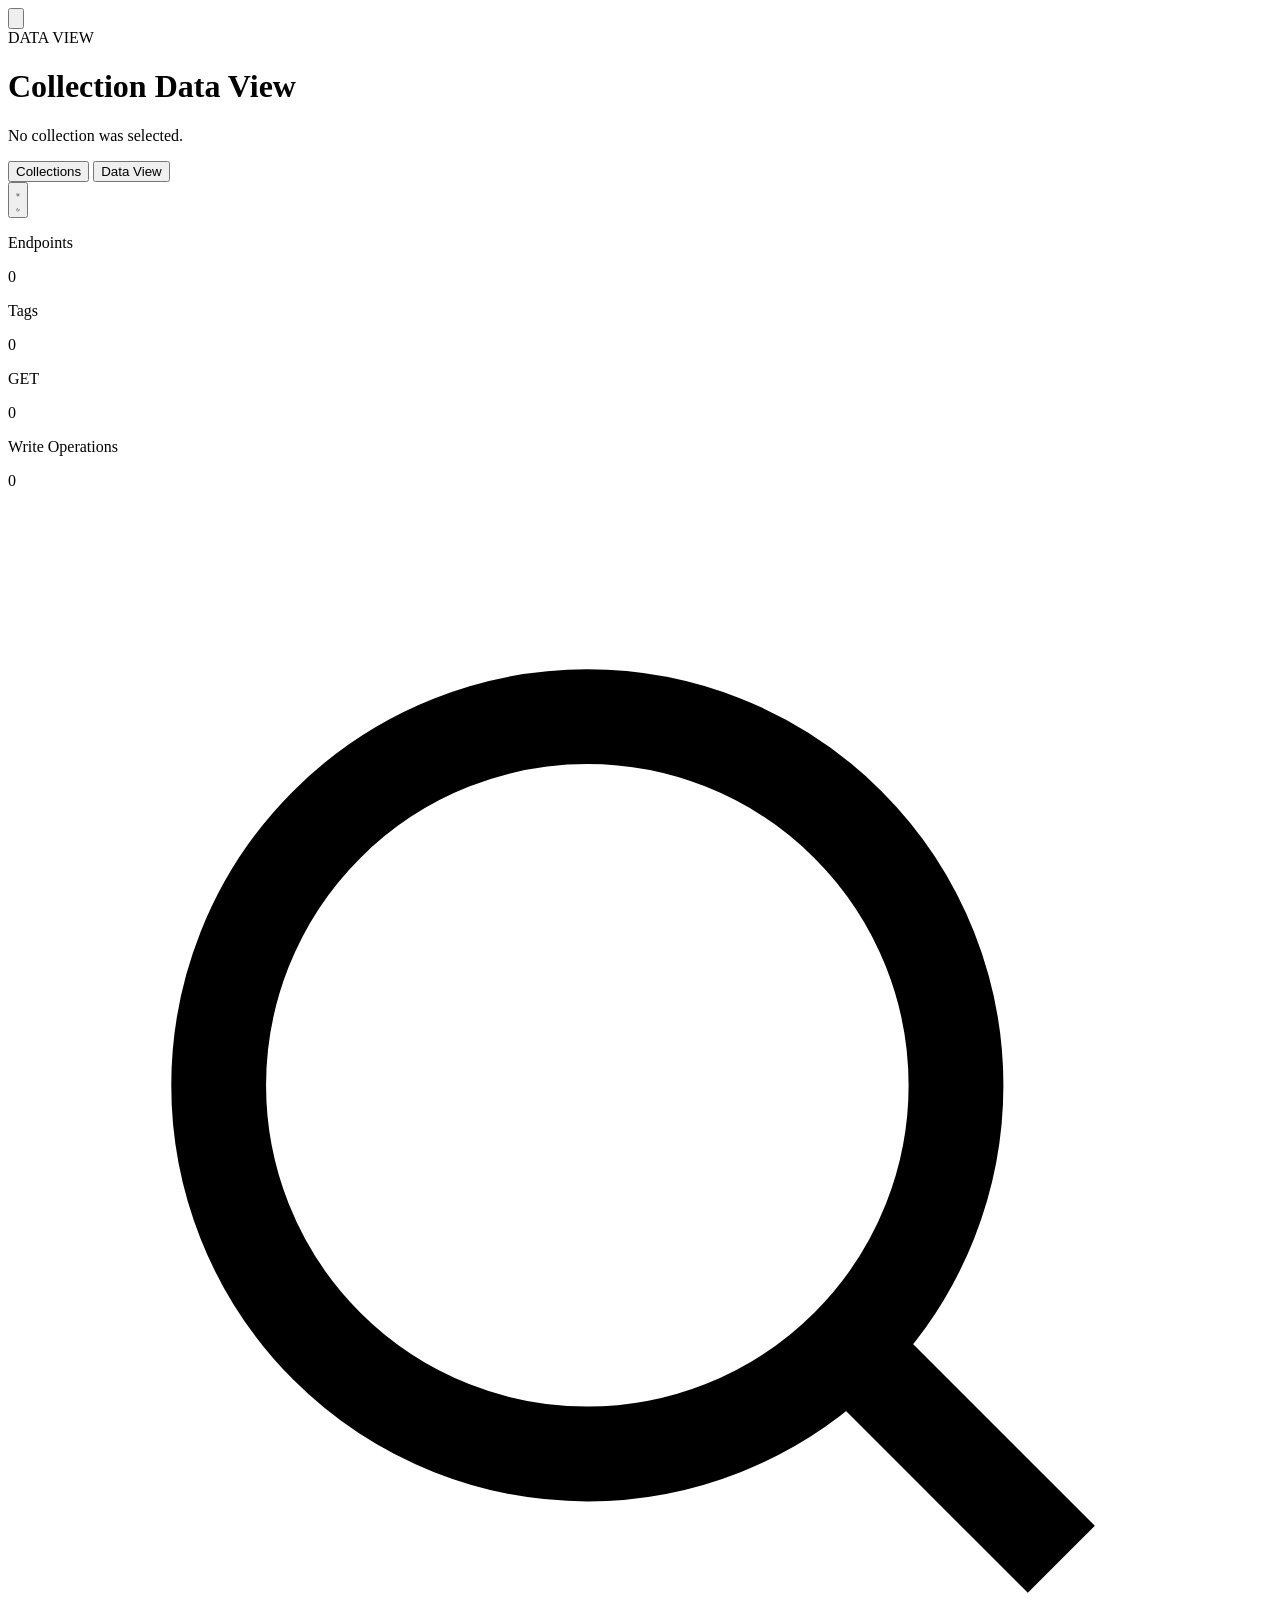
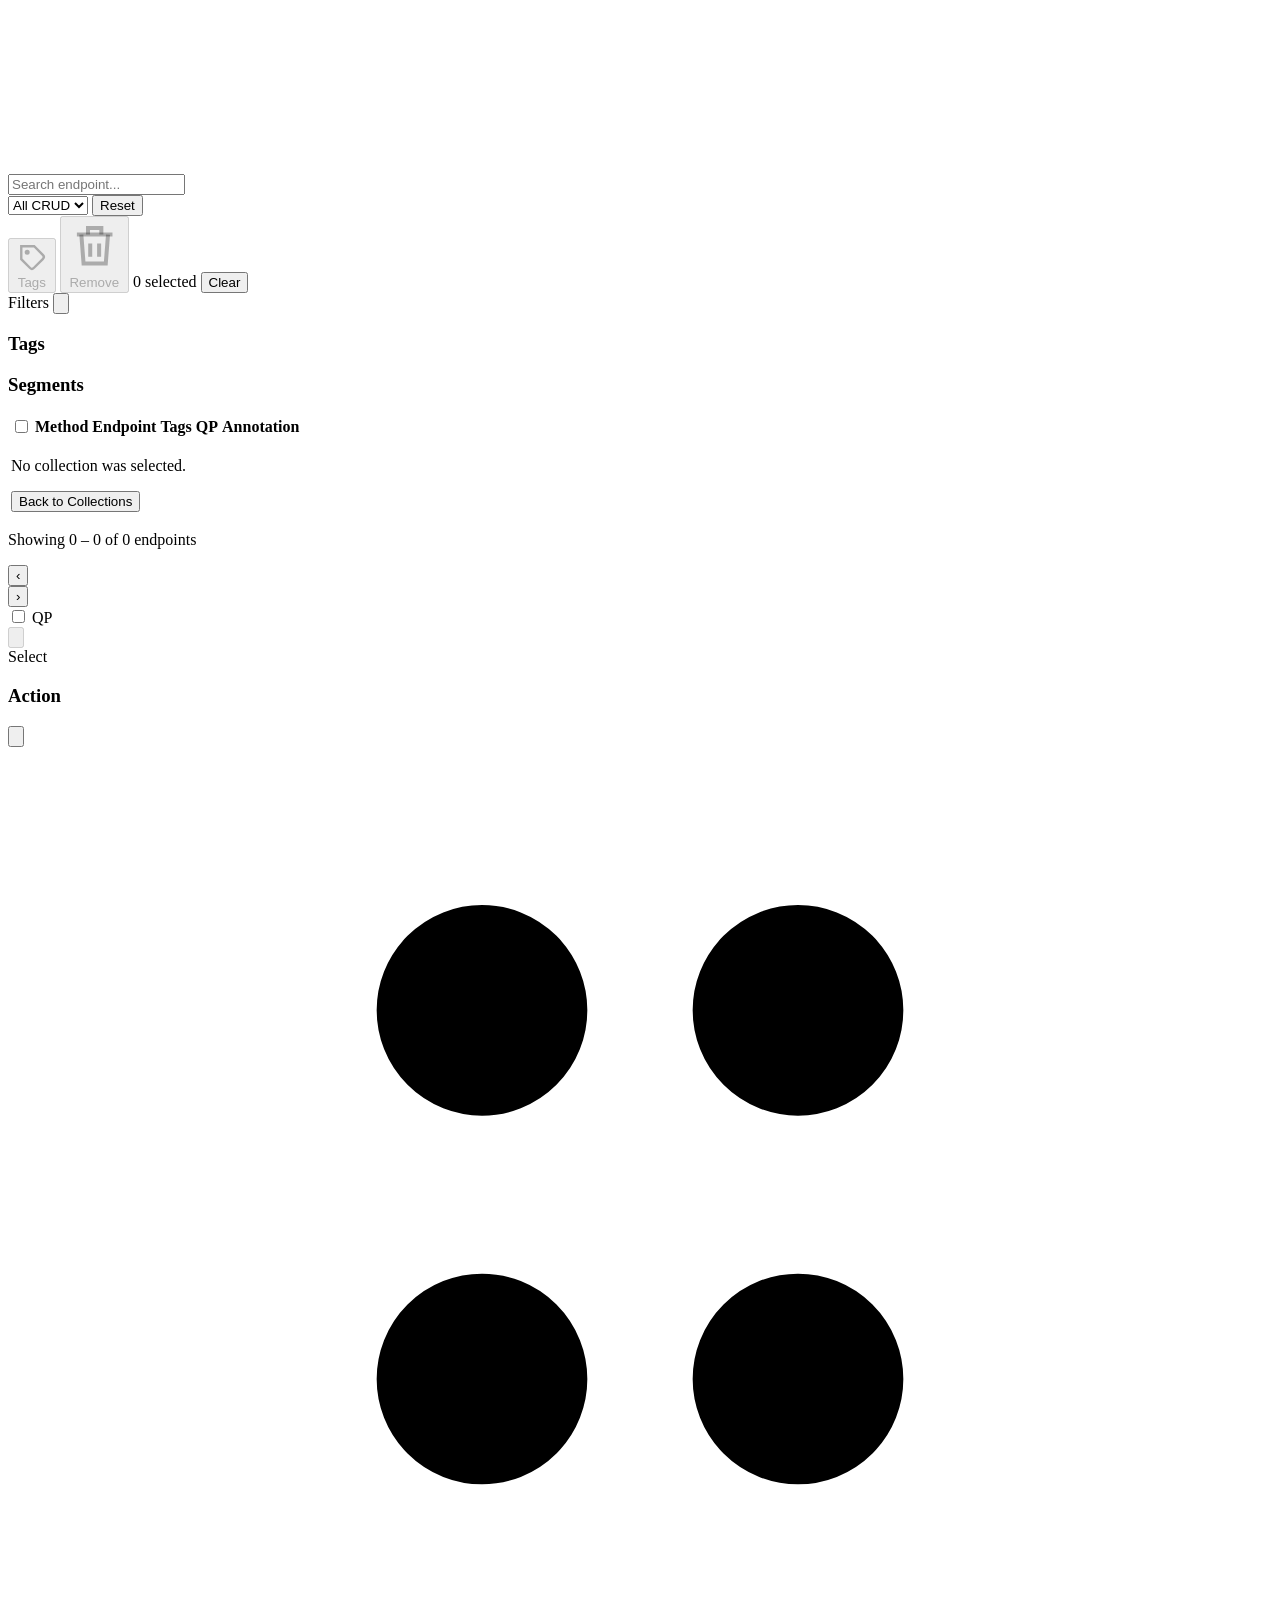
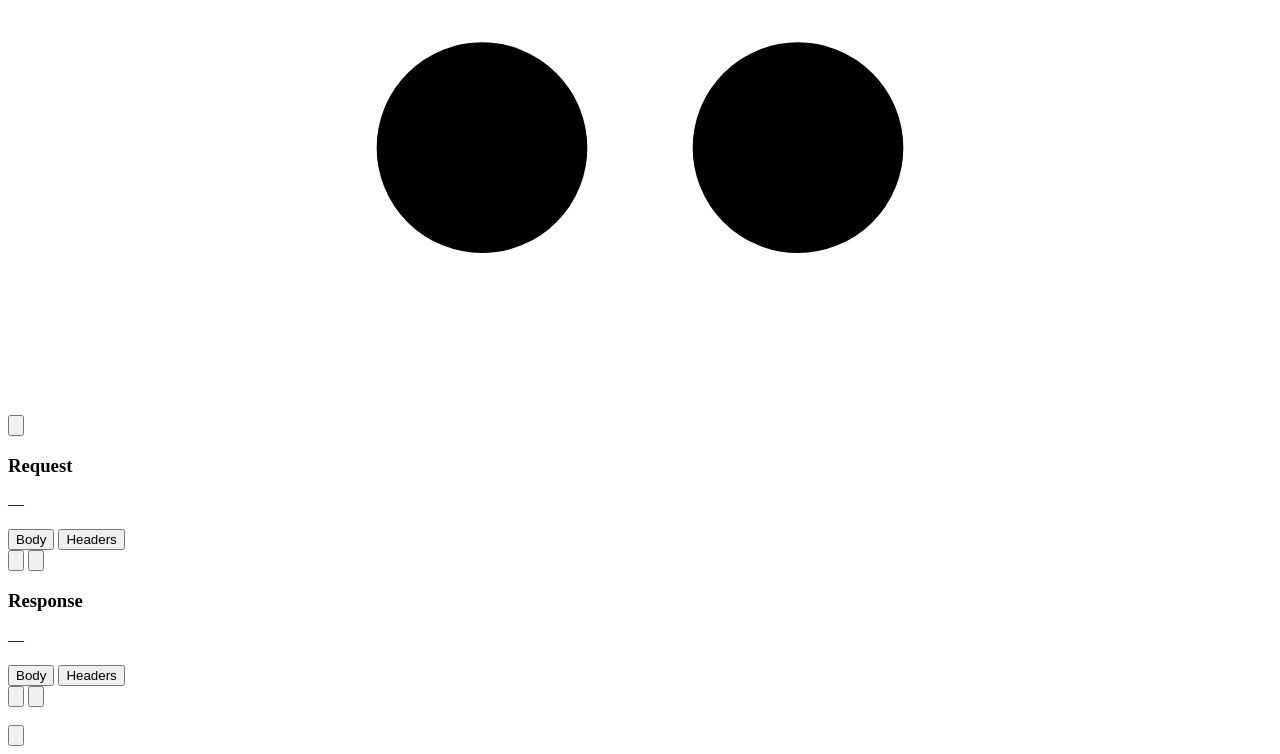
==== commit f2f7943b: "refactor: remove redundant section headers and fallback status text in collection dataview" ====
--- a/frontend/src/pages/collection_dataview.html
+++ b/frontend/src/pages/collection_dataview.html
@@ -773,10 +773,6 @@
             >
               <!-- REQUEST BODY -->
               <div id="requestBodySection">
-                <h4 class="mb-1 text-[11px] font-medium text-slate-500">
-                  Request Body
-                </h4>
-
                 <pre
                   id="requestBody"
                   class="overflow-y-auto max-h-[60vh] whitespace-pre-wrap break-words rounded-lg bg-slate-100 dark:bg-slate-950/70 p-3 font-mono text-[11px] leading-5 text-slate-700 dark:text-slate-300"
@@ -785,10 +781,6 @@
 
               <!-- REQUEST HEADERS -->
               <div id="requestHeadersSection" class="hidden">
-                <h4 class="mb-1 text-[11px] font-medium text-slate-500">
-                  Request Headers
-                </h4>
-
                 <pre
                   id="requestHeaders"
                   class="overflow-y-auto max-h-[60vh] whitespace-pre-wrap break-words rounded-lg bg-slate-100 dark:bg-slate-950/70 p-3 font-mono text-[11px] leading-5 text-slate-700 dark:text-slate-300"
@@ -900,9 +892,6 @@
             >
               <!-- RESPONSE BODY -->
               <div id="responseBodySection">
-                <h4 class="mb-1 text-[11px] font-medium text-slate-500">
-                  Response Body
-                </h4>
 
                 <pre
                   id="responseBody"
@@ -912,10 +901,6 @@
 
               <!-- RESPONSE HEADERS -->
               <div id="responseHeadersSection" class="hidden">
-                <h4 class="mb-1 text-[11px] font-medium text-slate-500">
-                  Response Headers
-                </h4>
-
                 <pre
                   id="responseHeaders"
                   class="overflow-y-auto max-h-[60vh] whitespace-pre-wrap break-words rounded-lg bg-slate-100 dark:bg-slate-950/70 p-3 font-mono text-[11px] leading-5 text-slate-700 dark:text-slate-300"
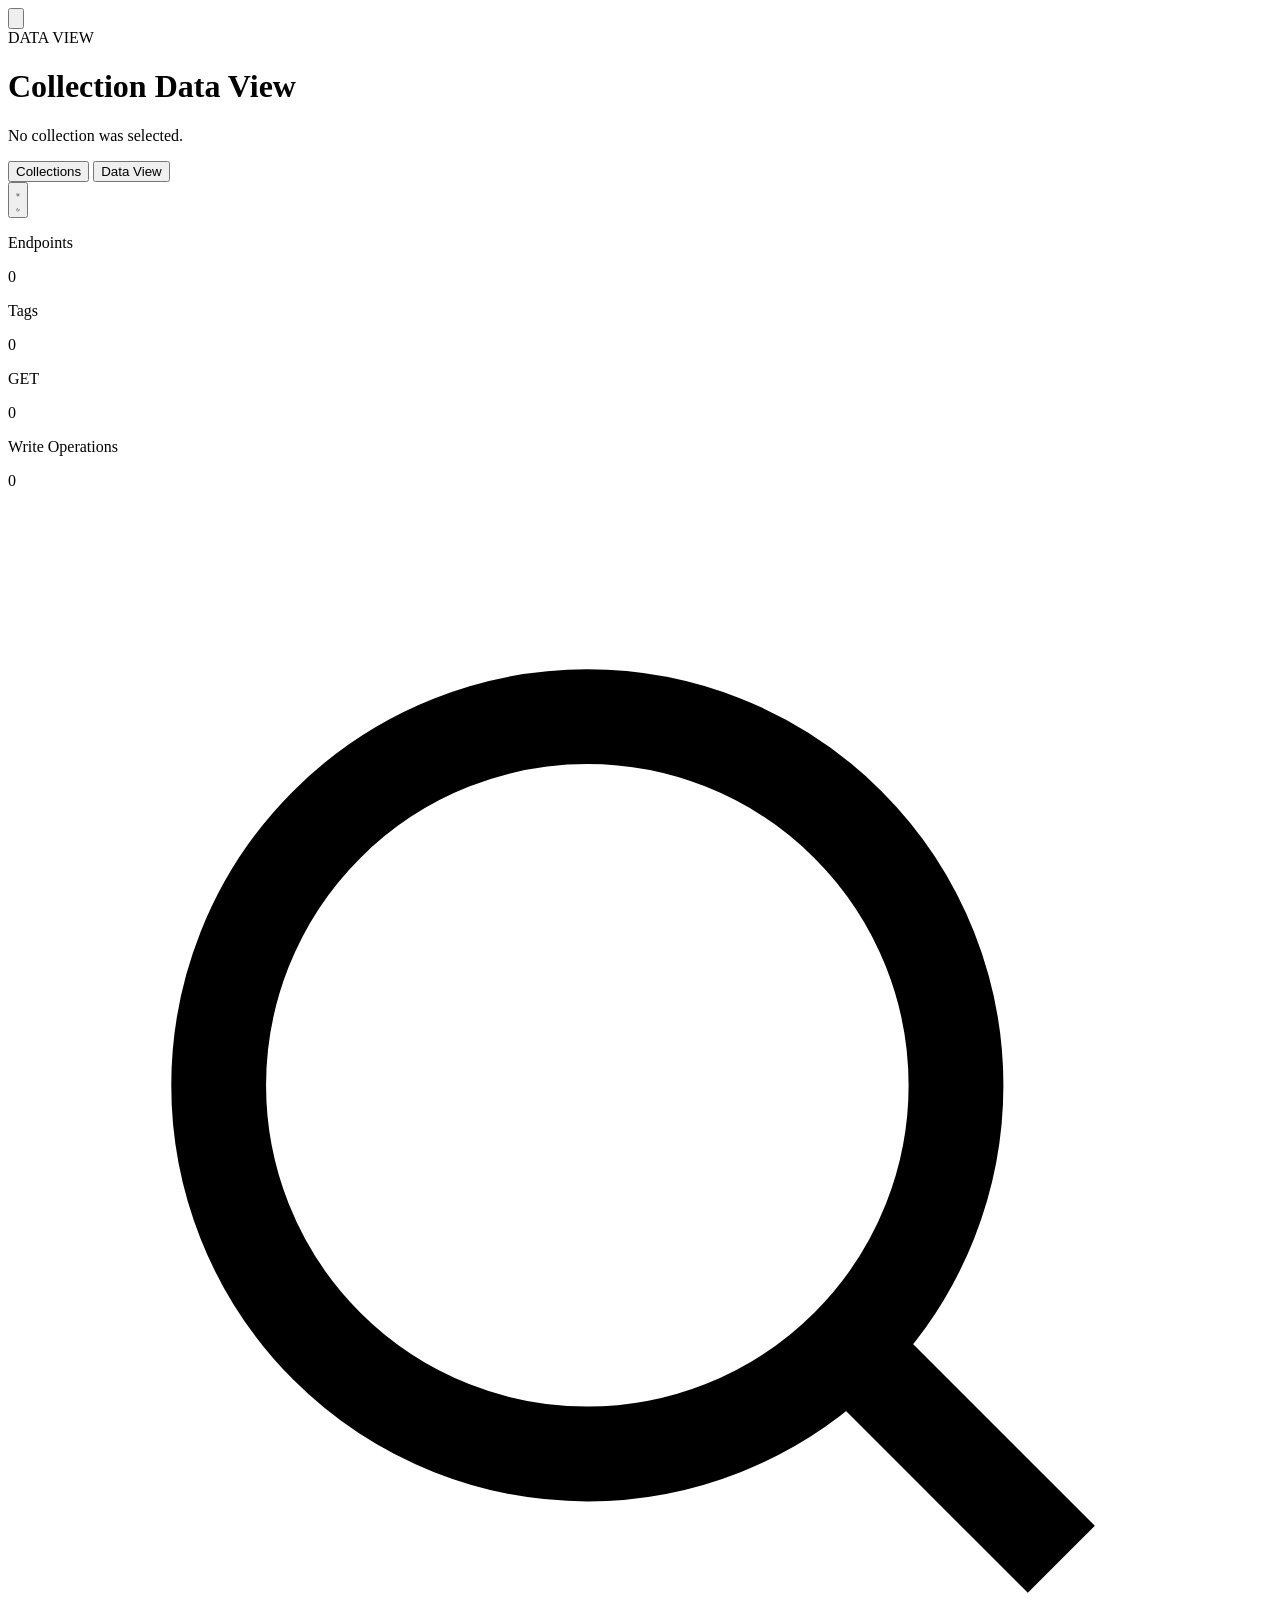
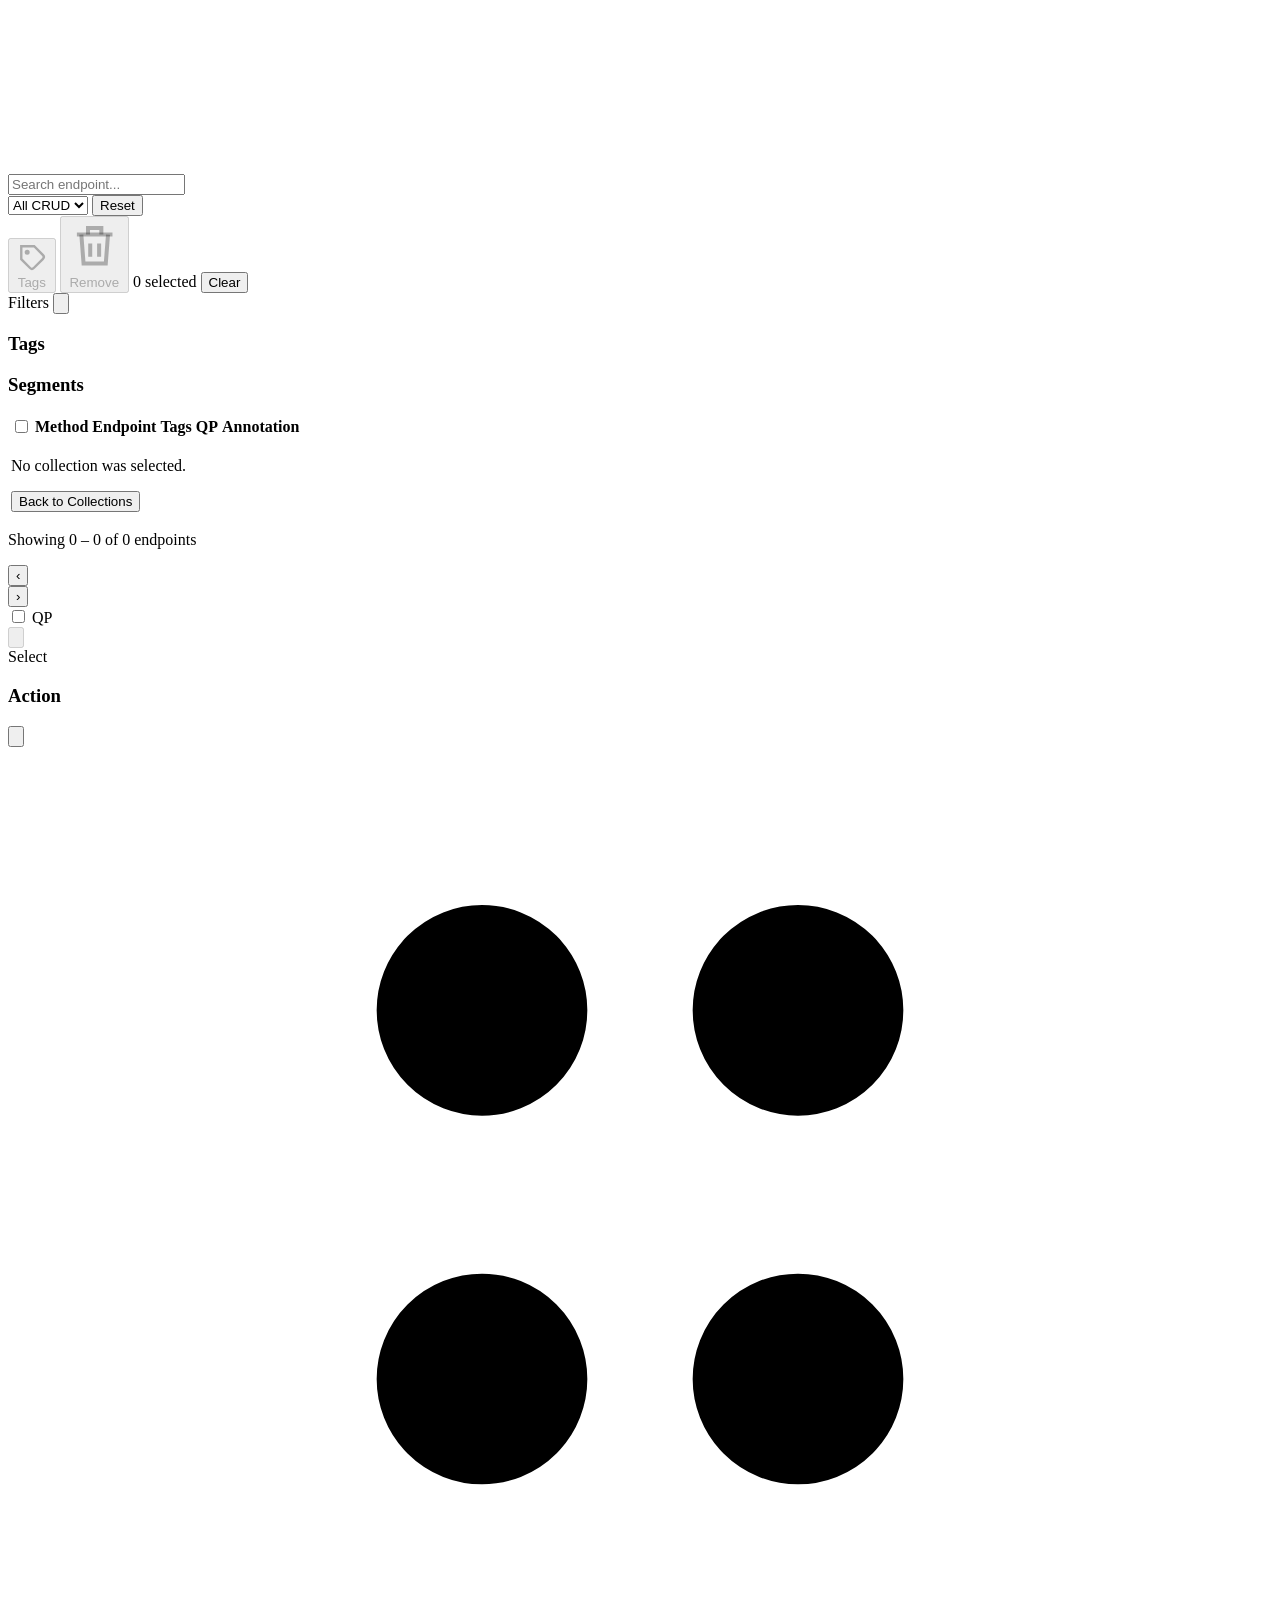
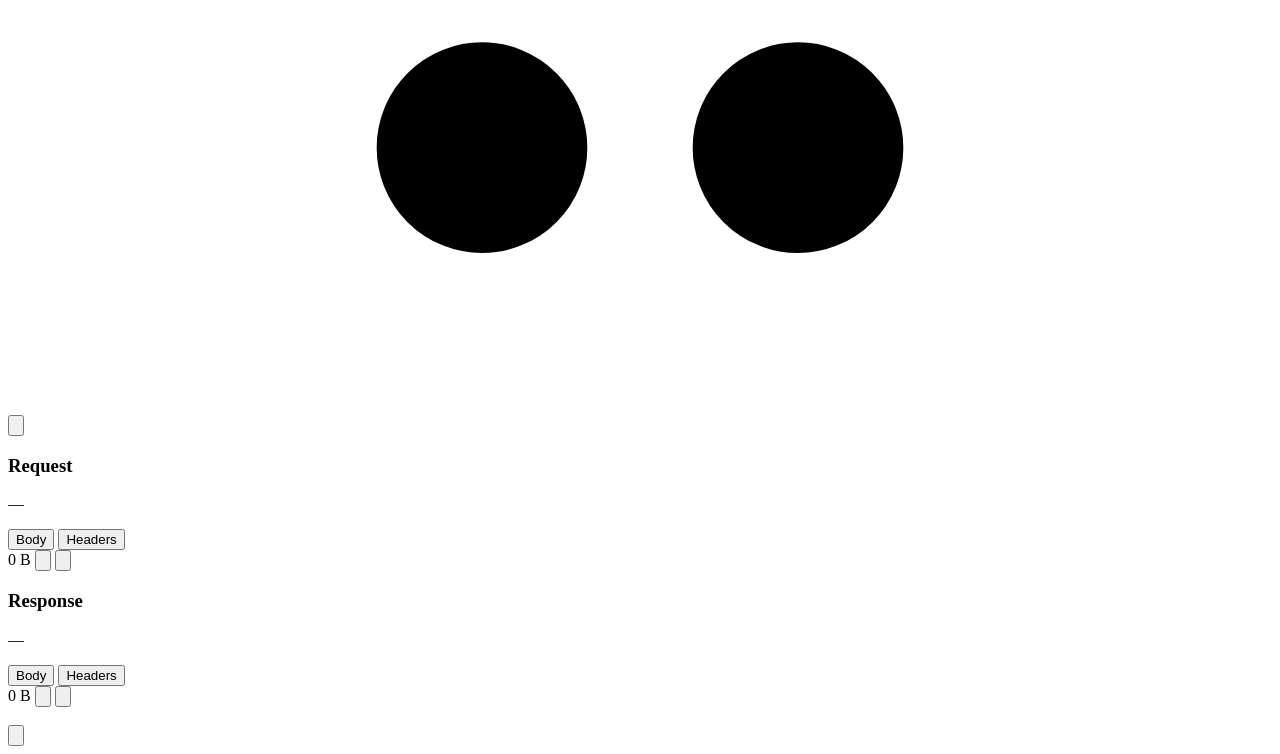
==== commit f56d4b13: "feat: add request and response payload size indicators to collection data view" ====
--- a/frontend/src/pages/collection_dataview.html
+++ b/frontend/src/pages/collection_dataview.html
@@ -714,6 +714,12 @@
 
               <!-- RIGHT: ACTION BUTTONS -->
               <div class="flex shrink-0 items-center gap-1">
+                <!-- SIZE -->
+                <span
+                  id="requestSize"
+                  class="text-[10px] text-slate-500 dark:text-slate-400 font-mono whitespace-nowrap mr-1 select-none"
+                >0 B</span>
+
                 <!-- COPY -->
                 <button
                   id="requestCopy"
@@ -834,6 +840,12 @@
 
               <!-- RIGHT: ACTION BUTTONS -->
               <div class="flex shrink-0 items-center gap-1">
+                <!-- SIZE -->
+                <span
+                  id="responseSize"
+                  class="text-[10px] text-slate-500 dark:text-slate-400 font-mono whitespace-nowrap mr-1 select-none"
+                >0 B</span>
+
                 <!-- COPY -->
                 <button
                   id="responseCopy"
